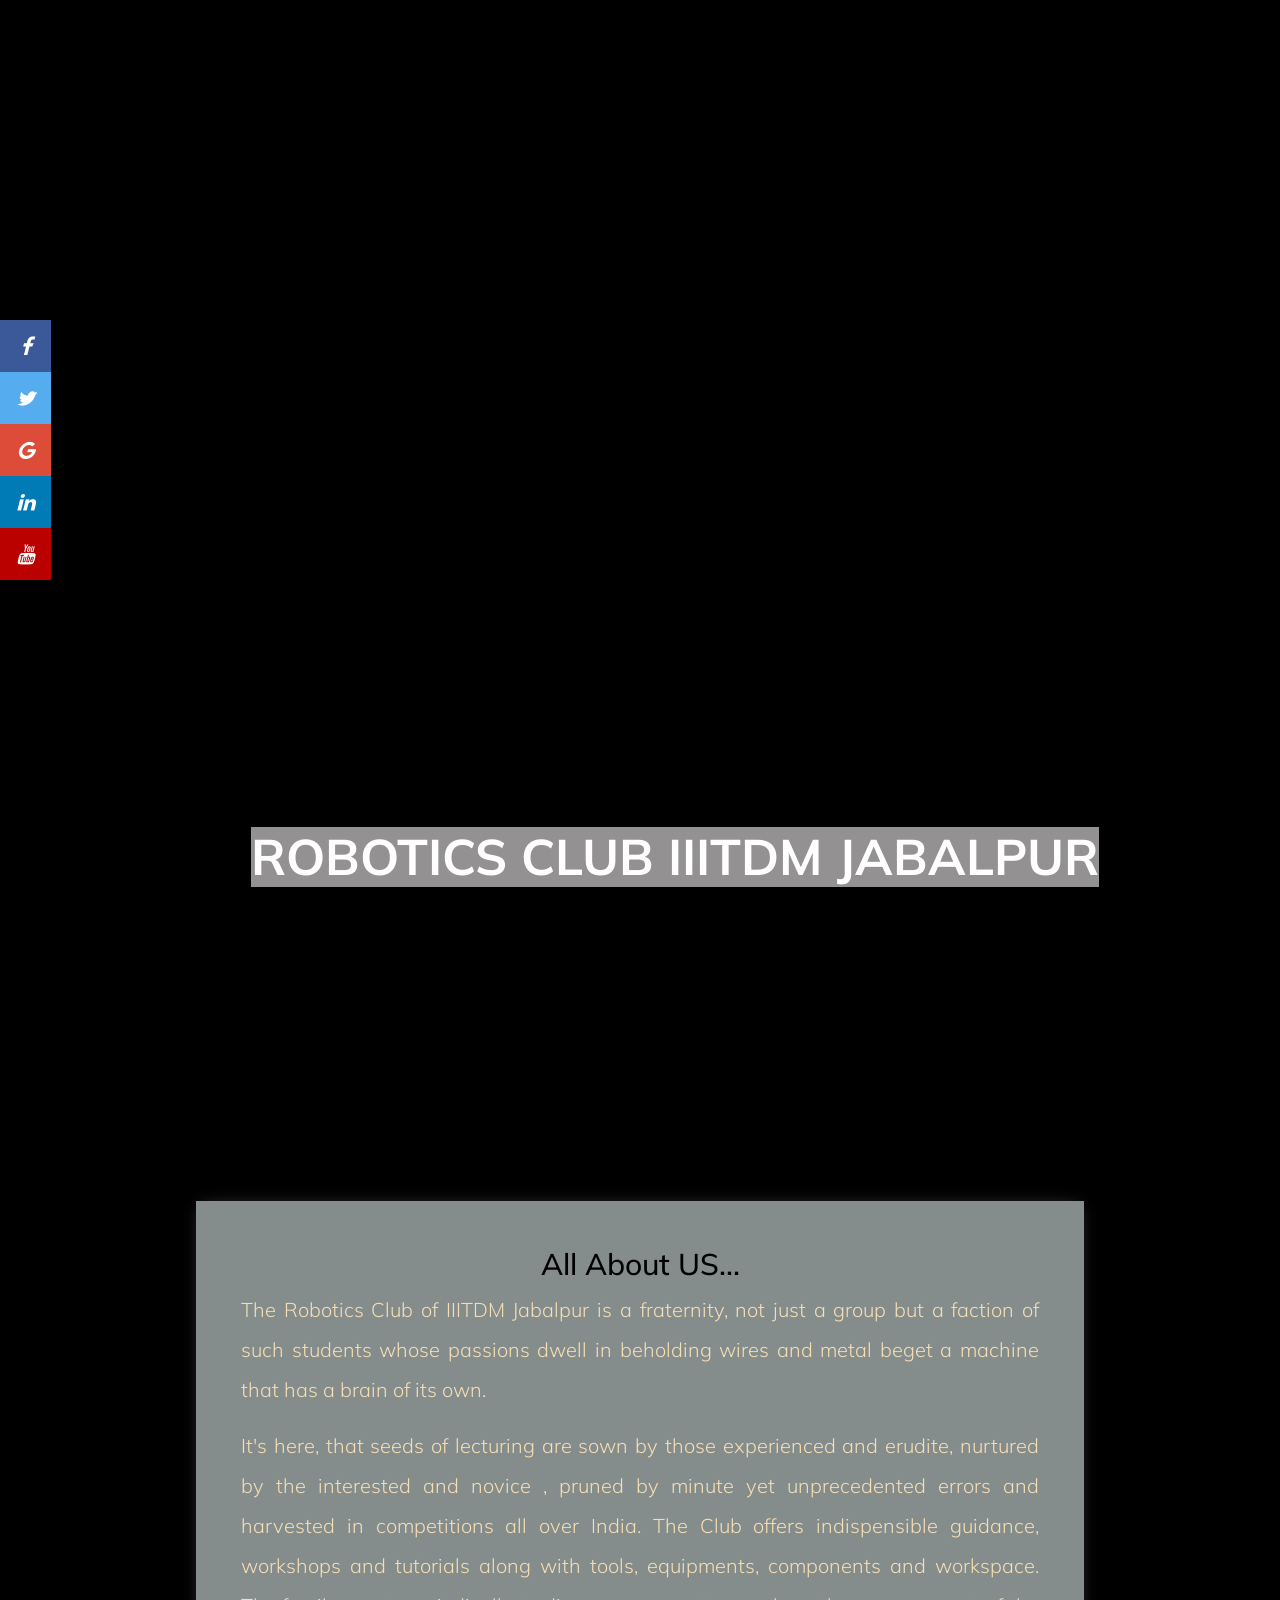
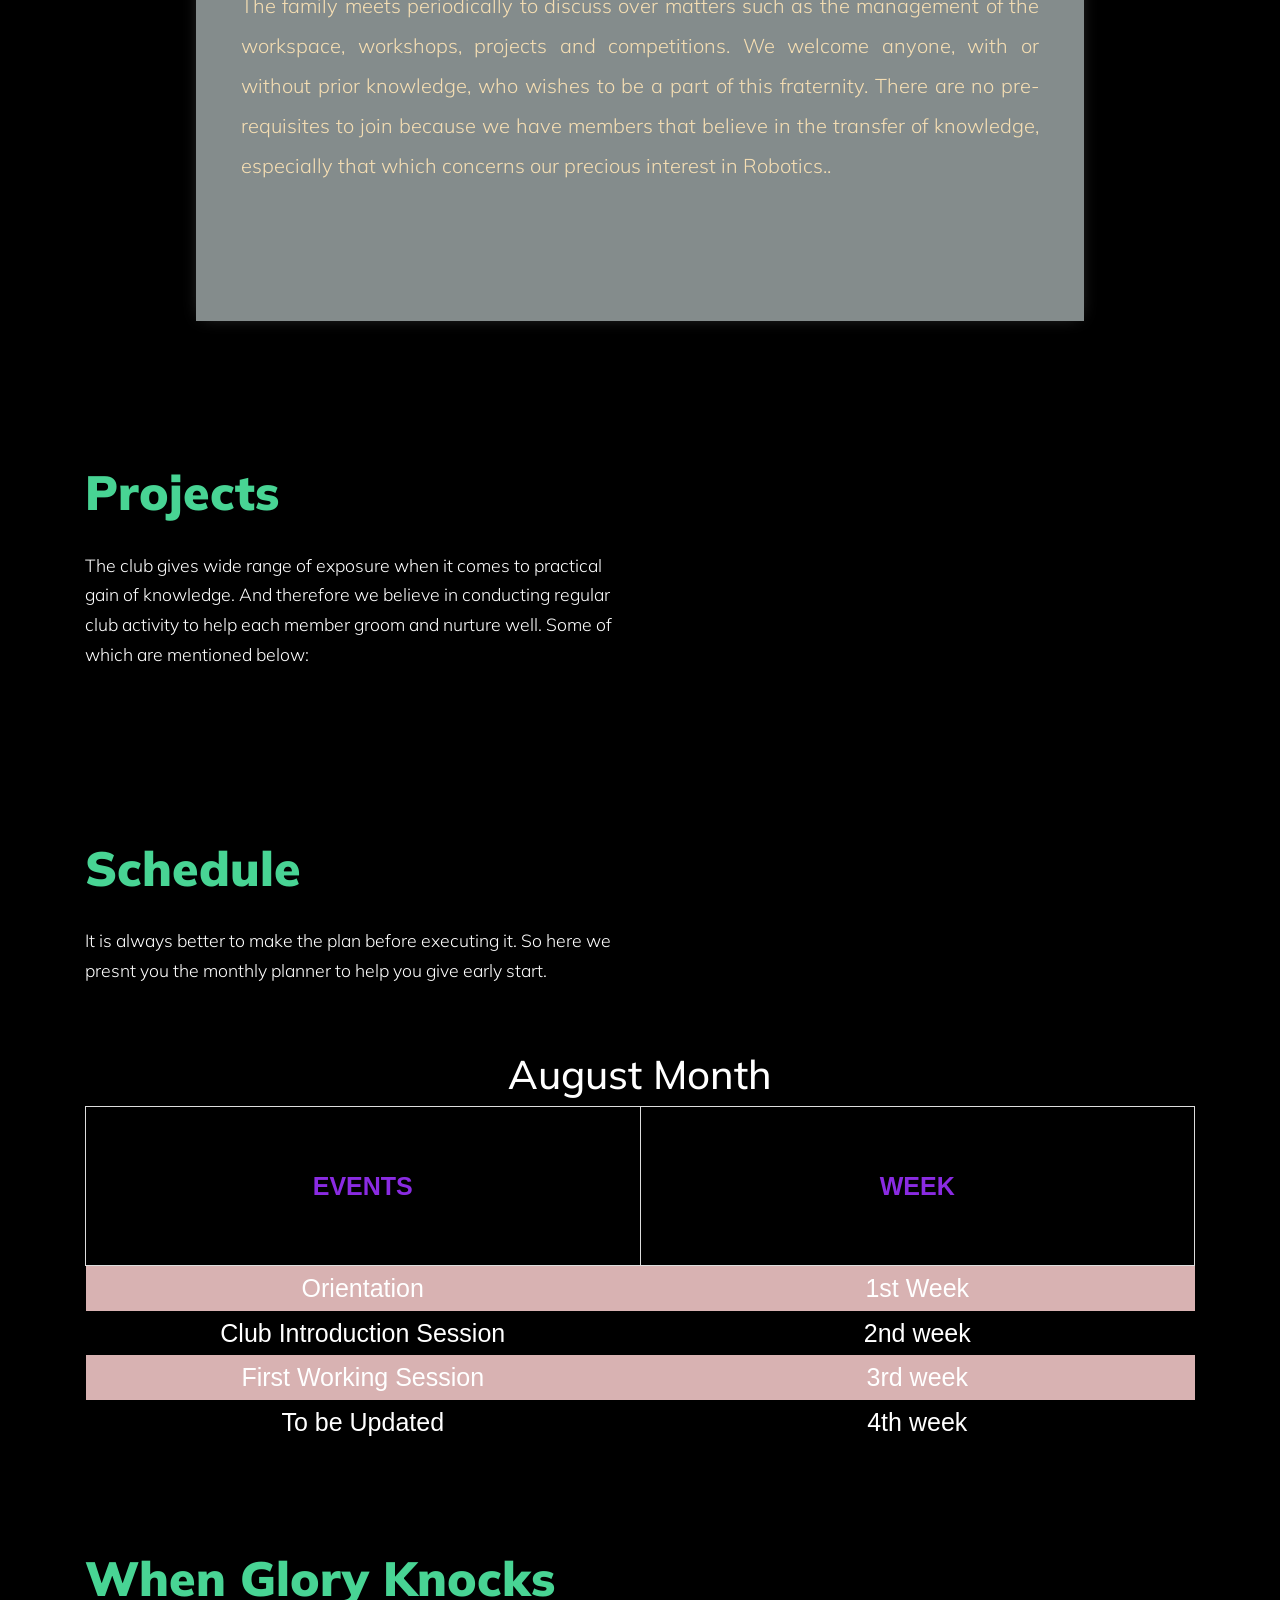
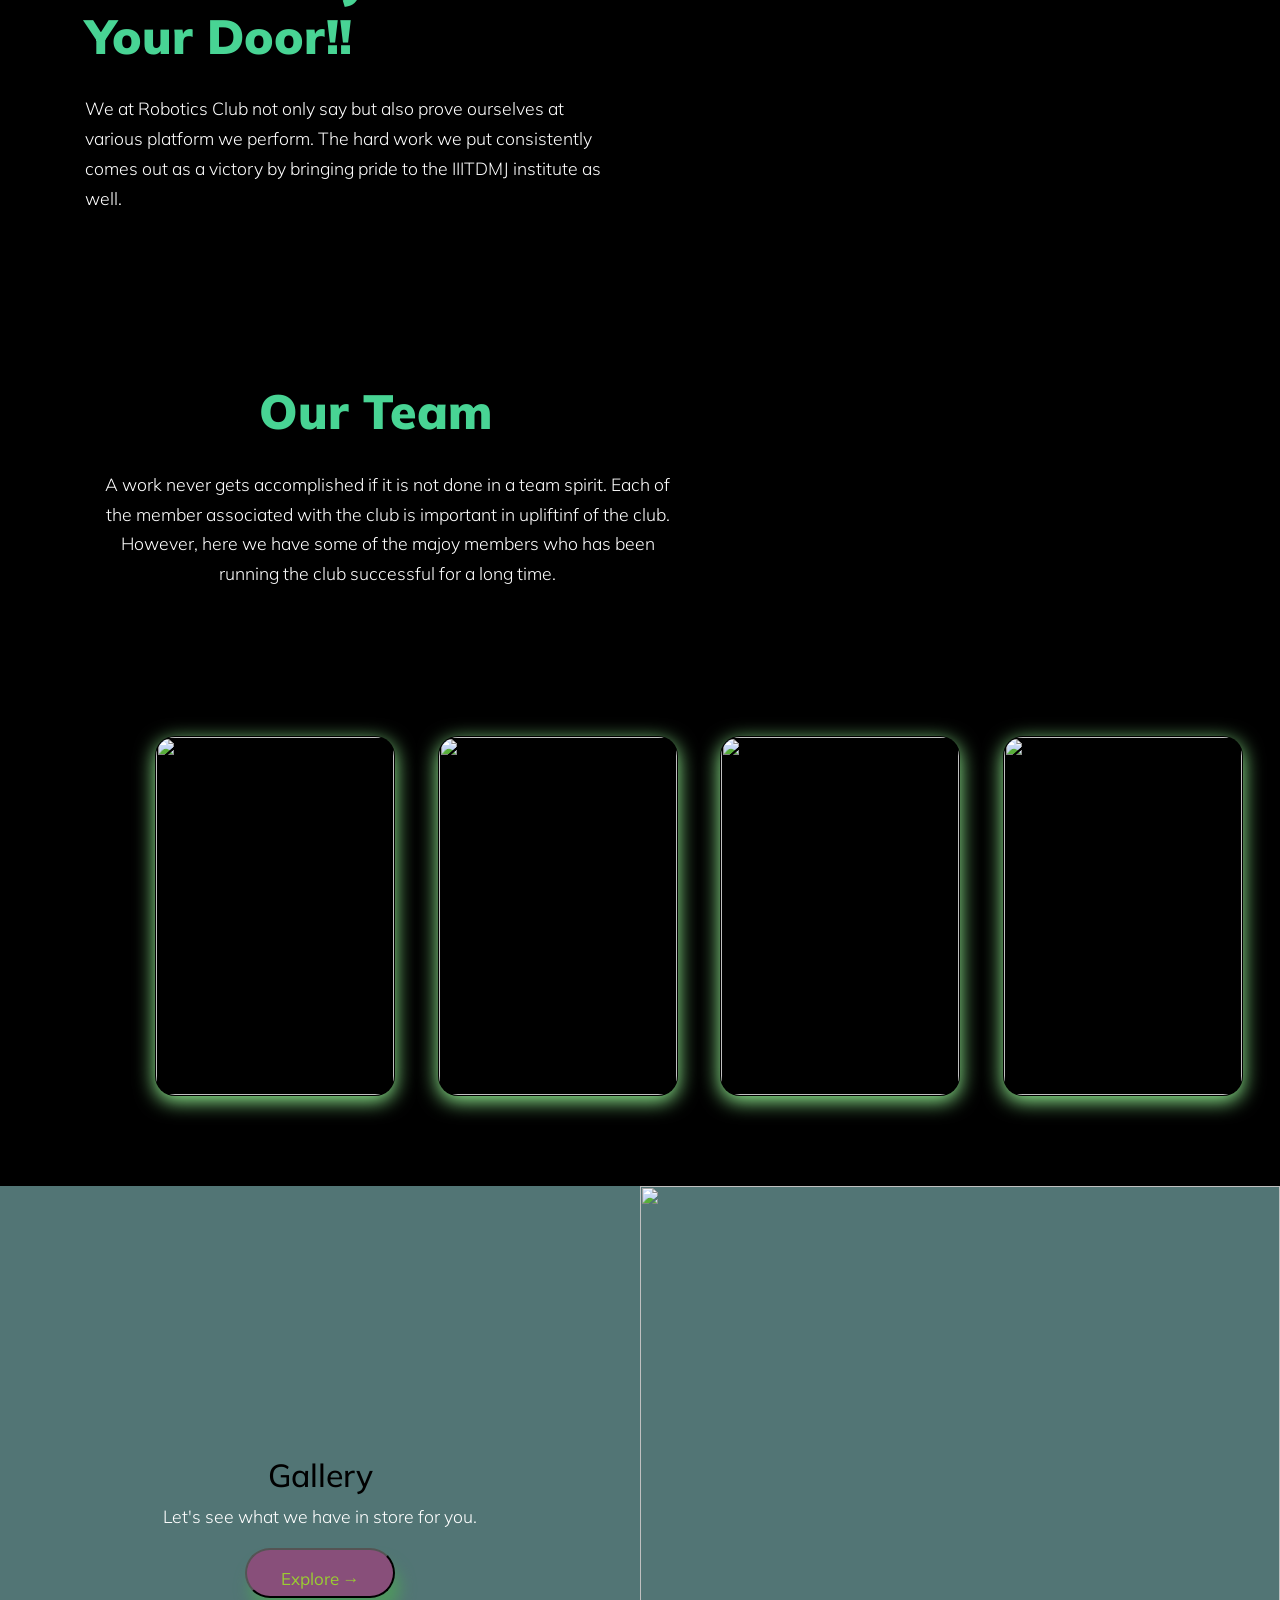
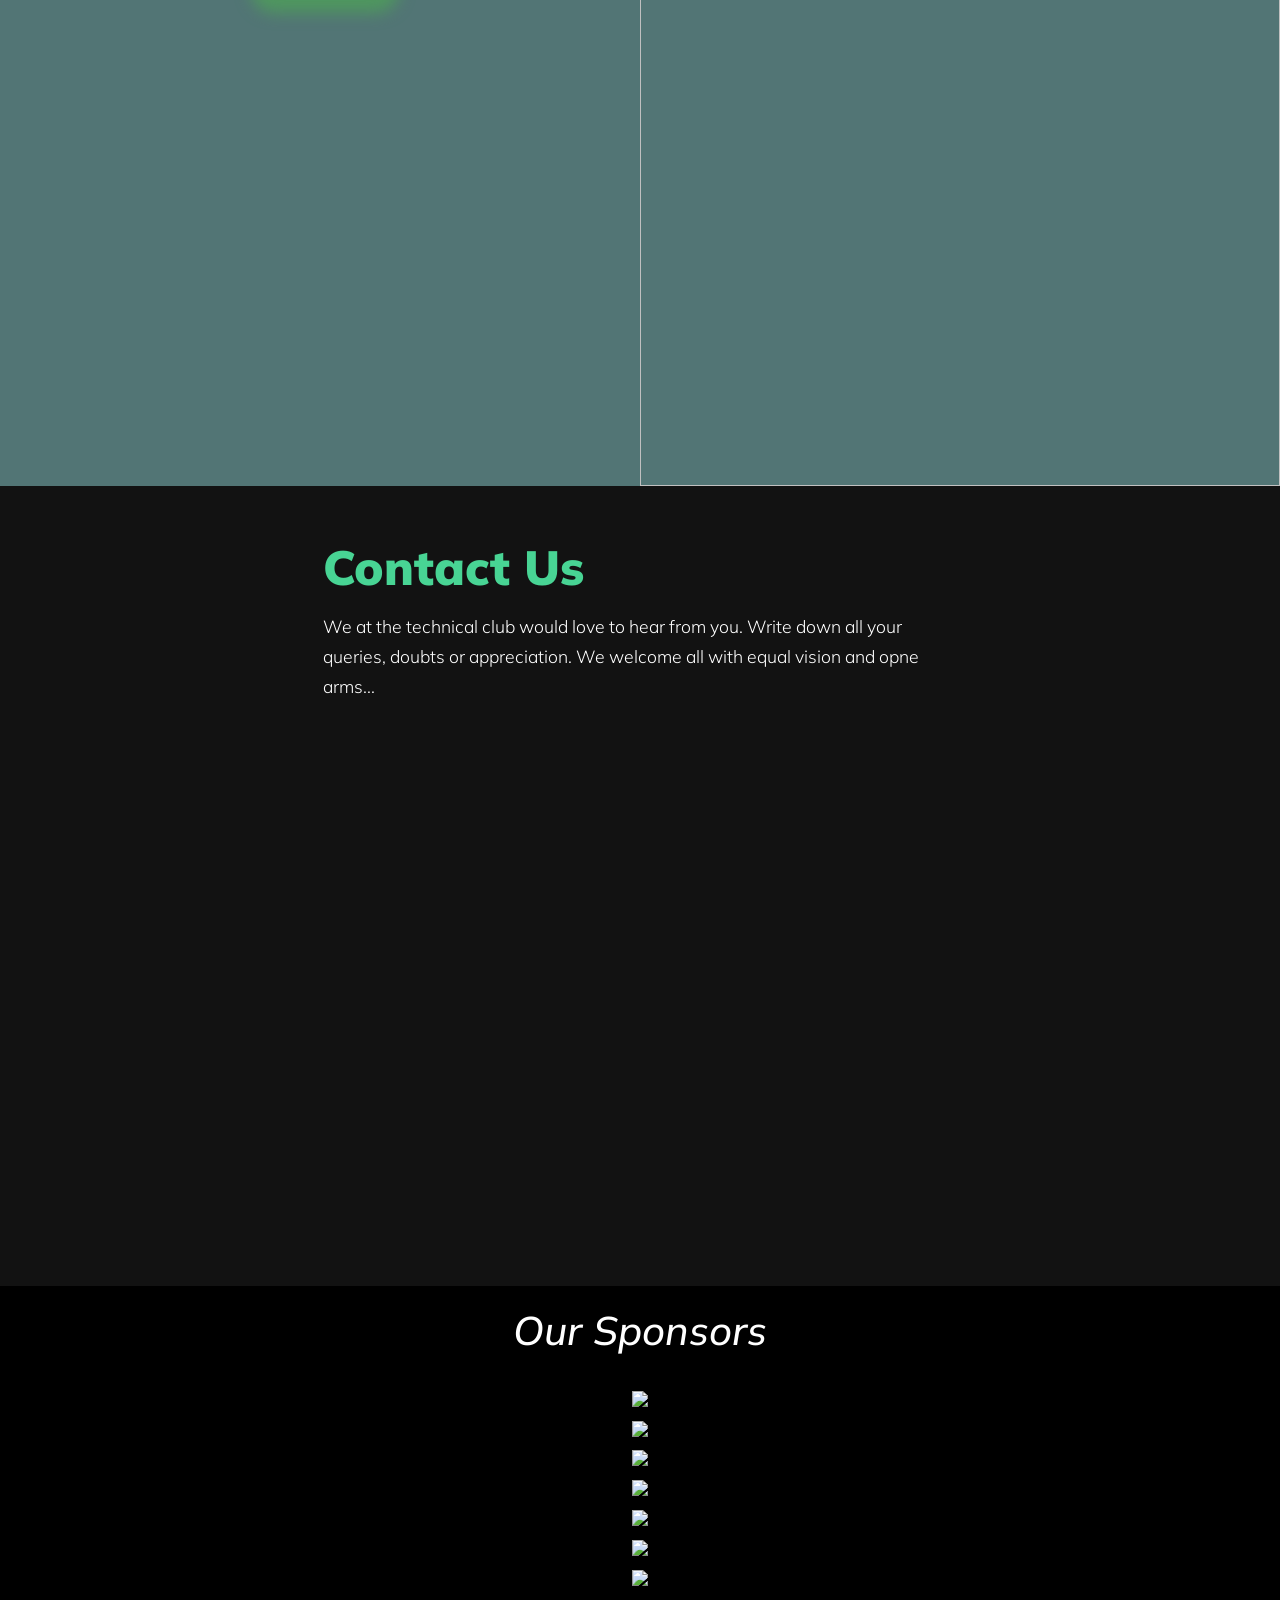
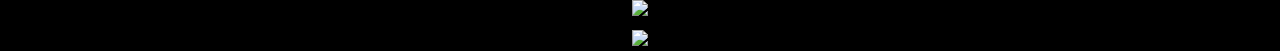
==== index.html @ 238754e4 "Add files via upload" ====
<!DOCTYPE html>
<html lang="en">

<head>
  <title>Robotics</title>
  <meta charset="utf-8">
  <meta name="viewport" content="width=device-width, initial-scale=1, shrink-to-fit=no">
  <script src="https://cdnjs.cloudflare.com/ajax/libs/gsap/2.1.3/TweenMax.min.js"></script>
  <link href="https://stackpath.bootstrapcdn.com/font-awesome/4.7.0/css/font-awesome.min.css" rel="stylesheet" integrity="sha384-wvfXpqpZZVQGK6TAh5PVlGOfQNHSoD2xbE+QkPxCAFlNEevoEH3Sl0sibVcOQVnN" crossorigin="anonymous">

  <link href="https://fonts.googleapis.com/css?family=Muli:300,400,700,900" rel="stylesheet">
  <link rel="stylesheet" href="fonts/icomoon/style.css">

  <link rel="stylesheet" href="css/bootstrap.min.css">
  <link rel="stylesheet" href="css/jquery-ui.css">
  <link rel="stylesheet" href="css/owl.carousel.min.css">
  <link rel="stylesheet" href="css/owl.theme.default.min.css">
  <link rel="stylesheet" href="css/owl.theme.default.min.css">

  <link rel="stylesheet" href="css/jquery.fancybox.min.css">

  <link rel="stylesheet" href="css/bootstrap-datepicker.css">

  <link rel="stylesheet" href="css/aos.css">
  <link href="css/jquery.mb.YTPlayer.min.css" media="all" rel="stylesheet" type="text/css">
  <link rel="stylesheet" href="css/style.css">

<!--my own icon dwln-->
<link rel="stylesheet" href="my-icons-collection/font/flaticon.css">

</head>


<body data-spy="scroll" data-target=".site-navbar-target" data-offset="300">

  <div class="site-wrap">

    <div class="site-mobile-menu site-navbar-target">
      <div class="site-mobile-menu-header">
        <div class="site-mobile-menu-close mt-3">
          <span class="icon-close2 js-menu-toggle"></span>
        </div>
      </div>
      <div class="site-mobile-menu-body"></div>
    </div>


<header class="site-navbar js-sticky-header site-navbar-target" role="banner">

  <nav class="navbar navbar-expand-lg navbar-light">
    <a class="navbar-brand" href="index.html">Robotics|IIITDMJ</a>
    <button class="navbar-toggler" type="button" data-toggle="collapse" data-target="#navbarNav" aria-controls="navbarNav" aria-expanded="false" aria-label="Toggle navigation">
      <span class="navbar-toggler-icon"></span>
    </button>
    <div class="collapse navbar-collapse" id="navbarNav">
      <ul class="navbar-nav">
        <li class="nav-item">
          <a class="nav-link" href="#home-section">Home <span class="sr-only">(current)</span></a>
        </li>
        <li class="nav-item">
          <a class="nav-link" href="#project-section">Projects</a>
        </li>
        <li class="nav-item">
          <a class="nav-link" href="#schedule-section">Schedule</a>
        </li>
        <li class="nav-item">
          <a class="nav-link " href="#achievement-section">Achievements</a>
        </li>
        <li class="nav-item">
          <a class="nav-link " href="#ourteam-section">Team</a>
        </li>
        <li class="nav-item">
          <a class="nav-link" href="#gallery-section">Gallery</a>
        </li>
        <li class="nav-item">
          <a class="nav-link" href="#sponsorslider">Sponsors</a>
        </li>
        <li class="nav-item">
          <a class="nav-link" href="#contact-section">Contact</a>
        </li>
      </ul>
    </div>
  </nav>
 
    </header>



    <div class="vidback" id="home-section">
      <div class="fullscreen-video-wrap">
        <video src="images/VID-20190709-WA0116.mp4" autoplay ="true" loop="true" muted="true">

        </video>

      </div>
      <div class="content">

        <h1 align="center"><b>ROBOTICS CLUB IIITDM JABALPUR</b></h1>
        

      </div>
    </div>



    <div class=" section-1 backgd">


      <div class="container">

        <div class="row">
          <div class="col-lg-3">

            <div class="counter d-flex align-items-start" data-aos="fade-up" data-aos-delay="">
              <div class="icon-wrap"><span class="flaticon-roboto-logo"></span></div>
              <div class="counter-text">
                  <h2 class="timer count-title count-number" data-to="2108" data-speed="2500"></h2>
                <span>Members</span>
              </div>
            </div>
          </div>

  <div class="col-lg-3">
    <div class="counter d-flex align-items-start" data-aos="fade-up" data-aos-delay="100">
      <div class="icon-wrap"><span class="flaticon-browser"></span></div>
      <div class="counter-text">
          <h2 class="timer count-title count-number" data-to="200" data-speed="3000"></h2>
        <span>Daily Visiotrs</span>
      </div>
    </div>
  </div>
  <div class="col-lg-3">

    <div class="counter d-flex align-items-start" data-aos="fade-up" data-aos-delay="200">
      <div class="icon-wrap"><span class="flaticon-roboto-logo"></span></div>
      <div class="counter-text">
          <h2 class="timer count-title count-number" data-to="18" data-speed="3000"></h2>
        <span>Total Events</span>
      </div>
    </div>

  </div >


  <div class="col-lg-3">
    <div class="counter d-flex align-items-start" data-aos="fade-up" data-aos-delay="300">
      <div class="icon-wrap"><span class="flaticon-award"></span></div>
      <div class="counter-text">
          <h2 class="timer count-title count-number" data-to="47" data-speed="3000"></h2>
        <span>Achievements</span>
      </div>
    </div>
  </div>


</div>
</div>

</div>



        <section >

          <div class="aboutus" id="aboutus-section">

            <div class="abstractback">

              <video src="images/videoplaybacknew.mp4" autoplay loop muted>

              </video>

              </div>

              <div class="backkk">

                <div class="about1234" >

                  <h2 class="section-title121">All About US...</h2>
                  <p >The Robotics Club of IIITDM Jabalpur is a fraternity, not just a group but a faction of such students whose passions dwell in beholding wires and metal beget a machine that has a brain of its own.</p>
                  <p>It's here, that seeds of lecturing are sown by those experienced and erudite, nurtured by the interested and novice , pruned by minute yet unprecedented errors and harvested in competitions all over India. The Club offers indispensible guidance, workshops and tutorials along with tools, equipments, components and workspace. The family meets periodically to discuss over matters such as the management of the workspace, workshops, projects and competitions. We welcome anyone, with or without prior knowledge, who wishes to be a part of this fraternity. There are no pre-requisites to join because we have members that believe in the transfer of knowledge, especially that which concerns our precious interest in Robotics..</p>


                </div>

            </div>

          </div>


      </section>



    
      <div class="site-section section-2" id="project-section">
        <div class="container">
          <div class="row">
            <div class="col-lg-6 mb-5">
              <h2 class="section-title">Projects</h2>
              <p>The club gives wide range of exposure when it comes to practical gain of knowledge. And therefore we believe in conducting regular club activity to help each member groom and nurture well. Some of which are mentioned below:</p>
            </div>
          </div>
    
        </div>
  
        <div class="container">
  
          <div class="owl-carousel nonloop-block-14">
  
            <div class="project">
              <div>
                  <span class="flaticon-stationary-bike display-3 text-white mb-4 d-inline-block"></span>
                <h3>Robo Soccer</h3>
  
                <p>Lorem ipsum dolor sit amet, consectetur adipisicing elit. Rem possimus distinctio ex. Natus totam
                  voluptatibus animi.</p>
              </div>
            </div>
  
  
            <div class="project">
              <div>
                <span class="flaticon-stationary-bike display-3 text-white mb-4 d-inline-block"></span>
                <h3>LFR</h3>
                <p>Lorem ipsum dolor sit amet, consectetur adipisicing elit. Rem possimus distinctio ex. Natus totam
                  voluptatibus animi.</p>
              </div>
            </div>
  
            <div class="project">
              <div>
                <span class="flaticon-banana display-3 text-white mb-4 d-inline-block"></span>
                <h3>PID Controller</h3>
                <p>Lorem ipsum dolor sit amet, consectetur adipisicing elit. Rem possimus distinctio ex. Natus totam
                  voluptatibus animi.</p>
              </div>
            </div>
  
            <div class="project">
              <div>
                <span class="flaticon-heart display-3 text-white mb-4 d-inline-block"></span>
                <h3>Robo Soccer</h3>
                <p>Lorem ipsum dolor sit amet, consectetur adipisicing elit. Rem possimus distinctio ex. Natus totam
                  voluptatibus animi.</p>
              </div>
            </div>
  
            <div class="project">
              <div>
                <span class="flaticon-scale display-3 text-white mb-4 d-inline-block"></span>
                <h3>PID</h3>
                <p>Lorem ipsum dolor sit amet, consectetur adipisicing elit. Rem possimus distinctio ex. Natus totam
                  voluptatibus animi.</p>
              </div>
            </div>
  
            <div class="project">
              <div>
                <span class="flaticon-weight display-3 text-white mb-4 d-inline-block"></span>
                <h3>Robots</h3>
                <p>Lorem ipsum dolor sit amet, consectetur adipisicing elit. Rem possimus distinctio ex. Natus totam
                  voluptatibus animi.</p>
              </div>
            </div>
  
  
  
        </div>
      </div>
    </div>


    <div class="site-section section-2" id="schedule-section">
      <div class="container">
        <div class="row">
          <div class="col-lg-6 mb-5">
            <h2 class="section-title">Schedule</h2>
            <p>It is always better to make the plan before executing it. So here we presnt you the monthly planner to help you give early start.</p>
          </div>
        </div>
            <h1 style="text-align: center;">August Month</h1>
              <table>
                  <tr>
                      <th>EVENTS</th>
                      <th>WEEK</th>

                    </tr>
                    <tr>
                        <td>Orientation</td>

                        <td>1st Week</td>
                      </tr>
                      <tr>
                          <td>Club Introduction Session</td>

                          <td>2nd week</td>
                        </tr>
                        <tr>
                            <td>First Working Session</td>

                            <td>3rd week</td>
                          </tr>
                          <tr>
                            <td>To be Updated</td>

                            <td>4th week</td>
                          </tr>

                  </table>
        <!--FOR FEST OR OTHER EVENT REGISTRATION-->
        <!--<div class="row">
          <div class="col-12">
            <ul class="nav nav-tabs mb-5 border-bottom-0 justify-content-center tab-list-custom" id="myTab" role="tablist">
              <li class="nav-item">
                <a class="nav-link active" id="monday-tab" data-toggle="tab" href="#monday" role="tab" aria-controls="monday"
                  aria-selected="true">Monday</a>
              </li>
              <li class="nav-item">
                <a class="nav-link" id="tuesday-tab" data-toggle="tab" href="#tuesday" role="tab" aria-controls="tuesday"
                  aria-selected="false">Tuesday</a>
              </li>
              <li class="nav-item">
                <a class="nav-link" id="wednesday-tab" data-toggle="tab" href="#wednesday" role="tab" aria-controls="wednesday"
                  aria-selected="false">Wednesday</a>
              </li>
              <li class="nav-item">
                <a class="nav-link" id="wednesday-tab" data-toggle="tab" href="#wednesday" role="tab" aria-controls="wednesday"
                  aria-selected="false">Thursday</a>
              </li>
              <li class="nav-item">
                <a class="nav-link" id="wednesday-tab" data-toggle="tab" href="#wednesday" role="tab" aria-controls="wednesday"
                  aria-selected="false">Friday</a>
              </li>
              <li class="nav-item">
                <a class="nav-link" id="wednesday-tab" data-toggle="tab" href="#wednesday" role="tab" aria-controls="wednesday"
                  aria-selected="false">Sunday</a>
              </li>
            </ul>
            <div class="tab-content" id="myTabContent">
              <div class="tab-pane fade show active" id="monday" role="tabpanel" aria-labelledby="monday-tab">
                <table class="table table-bordered table-custom table-striped ">

                  <tbody>
                    <tr>
                      <td>BOT1</td>
                      <td>8:00am - 10:00am</td>
                      <td>ayusha</td>
                      <td class="text-center"><a href="#contact-section" class="smoothscroll">Join Now</a></td>
                    </tr>
                    <tr>
                      <td>BOT2</td>
                      <td>10:00am - 10:30am</td>
                      <td>aman dhurve</td>
                      <td class="text-center"><a href="#contact-section" class="smoothscroll">Join Now</a></td>
                    </tr>
                    <tr>
                      <td>BOT3</td>
                      <td>1:00pm - 2:30pm</td>
                      <td>dherya pateriya</td>
                      <td class="text-center"><a href="#contact-section" class="smoothscroll">Join Now</a></td>
                    </tr>
                    <tr>
                      <td>BOT4</td>
                      <td>3:00pm - 3:45pm</td>
                      <td>heet</td>
                      <td class="text-center"><a href="#contact-section" class="smoothscroll">Join Now</a></td>
                    </tr>
                    <tr>
                      <td>BOT5</td>
                      <td>5:00pm - 5:30pm</td>
                      <td>aman singhal</td>
                      <td class="text-center"><a href="#contact-section" class="smoothscroll">Join Now</a></td>
                    </tr>



                  </tbody>
                </table>
              </div>
              <div class="tab-pane fade" id="tuesday" role="tabpanel" aria-labelledby="tuesday-tab">
<table class="table table-bordered table-custom table-striped ">

                  <tbody>
                    <tr>
                      <td>Gym</td>
                      <td>8:00am - 10:00am</td>
                      <td>John Doe</td>
                      <td class="text-center"><a href="#contact-section" class="smoothscroll">Join Now</a></td>
                    </tr>
                    <tr>
                      <td>Meditation</td>
                      <td>10:00am - 10:30am</td>
                      <td>James Holmes</td>
                      <td class="text-center"><a href="#contact-section" class="smoothscroll">Join Now</a></td>
                    </tr>
                    <tr>
                      <td>Weight Lifting</td>
                      <td>1:00pm - 2:30pm</td>
                      <td>Ben Smith</td>
                      <td class="text-center"><a href="#contact-section" class="smoothscroll">Join Now</a></td>
                    </tr>
                    <tr>
                      <td>Crossfit</td>
                      <td>3:00pm - 3:45pm</td>
                      <td>Craig Peters</td>
                      <td class="text-center"><a href="#contact-section" class="smoothscroll">Join Now</a></td>
                    </tr>
                    <tr>
                      <td>Aerobics</td>
                      <td>5:00pm - 5:30pm</td>
                      <td>Paul Green</td>
                      <td class="text-center"><a href="#contact-section" class="smoothscroll">Join Now</a></td>
                    </tr>



                  </tbody>
                </table>
              </div>
              <div class="tab-pane fade" id="wednesday" role="tabpanel" aria-labelledby="wednesday-tab">
<table class="table table-bordered table-custom table-striped ">

                  <tbody>
                    <tr>
                      <td>Gym</td>
                      <td>8:00am - 10:00am</td>
                      <td>John Doe</td>
                      <td class="text-center"><a href="#contact-section" class="smoothscroll">Join Now</a></td>
                    </tr>
                    <tr>
                      <td>Meditation</td>
                      <td>10:00am - 10:30am</td>
                      <td>James Holmes</td>
                      <td class="text-center"><a href="#contact-section" class="smoothscroll">Join Now</a></td>
                    </tr>
                    <tr>
                      <td>Weight Lifting</td>
                      <td>1:00pm - 2:30pm</td>
                      <td>Ben Smith</td>
                      <td class="text-center"><a href="#contact-section" class="smoothscroll">Join Now</a></td>
                    </tr>
                    <tr>
                      <td>Crossfit</td>
                      <td>3:00pm - 3:45pm</td>
                      <td>Craig Peters</td>
                      <td class="text-center"><a href="#contact-section" class="smoothscroll">Join Now</a></td>
                    </tr>
                    <tr>
                      <td>Aerobics</td>
                      <td>5:00pm - 5:30pm</td>
                      <td>Paul Green</td>
                      <td class="text-center"><a href="#contact-section" class="smoothscroll">Join Now</a></td>
                    </tr>



                  </tbody>
                </table>
              </div>
              <div class="tab-pane fade" id="thursday" role="tabpanel" aria-labelledby="thursday-tab">
<table class="table table-bordered table-custom table-striped ">

                  <tbody>
                    <tr>
                      <td>Gym</td>
                      <td>8:00am - 10:00am</td>
                      <td>John Doe</td>
                      <td class="text-center"><a href="#contact-section" class="smoothscroll">Join Now</a></td>
                    </tr>
                    <tr>
                      <td>Meditation</td>
                      <td>10:00am - 10:30am</td>
                      <td>James Holmes</td>
                      <td class="text-center"><a href="#contact-section" class="smoothscroll">Join Now</a></td>
                    </tr>
                    <tr>
                      <td>Weight Lifting</td>
                      <td>1:00pm - 2:30pm</td>
                      <td>Ben Smith</td>
                      <td class="text-center"><a href="#contact-section" class="smoothscroll">Join Now</a></td>
                    </tr>
                    <tr>
                      <td>Crossfit</td>
                      <td>3:00pm - 3:45pm</td>
                      <td>Craig Peters</td>
                      <td class="text-center"><a href="#contact-section" class="smoothscroll">Join Now</a></td>
                    </tr>
                    <tr>
                      <td>Aerobics</td>
                      <td>5:00pm - 5:30pm</td>
                      <td>Paul Green</td>
                      <td class="text-center"><a href="#contact-section" class="smoothscroll">Join Now</a></td>
                    </tr>



                  </tbody>
                </table>
              </div>
              <div class="tab-pane fade" id="friday" role="tabpanel" aria-labelledby="friday-tab">
<table class="table table-bordered table-custom table-striped ">

                  <tbody>
                    <tr>
                      <td>Gym</td>
                      <td>8:00am - 10:00am</td>
                      <td>John Doe</td>
                      <td class="text-center"><a href="#contact-section" class="smoothscroll">Join Now</a></td>
                    </tr>
                    <tr>
                      <td>Meditation</td>
                      <td>10:00am - 10:30am</td>
                      <td>James Holmes</td>
                      <td class="text-center"><a href="#contact-section" class="smoothscroll">Join Now</a></td>
                    </tr>
                    <tr>
                      <td>Weight Lifting</td>
                      <td>1:00pm - 2:30pm</td>
                      <td>Ben Smith</td>
                      <td class="text-center"><a href="#contact-section" class="smoothscroll">Join Now</a></td>
                    </tr>
                    <tr>
                      <td>Crossfit</td>
                      <td>3:00pm - 3:45pm</td>
                      <td>Craig Peters</td>
                      <td class="text-center"><a href="#contact-section" class="smoothscroll">Join Now</a></td>
                    </tr>
                    <tr>
                      <td>Aerobics</td>
                      <td>5:00pm - 5:30pm</td>
                      <td>Paul Green</td>
                      <td class="text-center"><a href="#contact-section" class="smoothscroll">Join Now</a></td>
                    </tr>



                  </tbody>
                </table>
              </div>
              <div class="tab-pane fade" id="sunday" role="tabpanel" aria-labelledby="sunday-tab">
<table class="table table-bordered table-custom table-striped ">

                  <tbody>
                    <tr>
                      <td>Gym</td>
                      <td>8:00am - 10:00am</td>
                      <td>John Doe</td>
                      <td class="text-center"><a href="#contact-section" class="smoothscroll">Join Now</a></td>
                    </tr>
                    <tr>
                      <td>Meditation</td>
                      <td>10:00am - 10:30am</td>
                      <td>James Holmes</td>
                      <td class="text-center"><a href="#contact-section" class="smoothscroll">Join Now</a></td>
                    </tr>
                    <tr>
                      <td>Weight Lifting</td>
                      <td>1:00pm - 2:30pm</td>
                      <td>Ben Smith</td>
                      <td class="text-center"><a href="#contact-section" class="smoothscroll">Join Now</a></td>
                    </tr>
                    <tr>
                      <td>Crossfit</td>
                      <td>3:00pm - 3:45pm</td>
                      <td>Craig Peters</td>
                      <td class="text-center"><a href="#contact-section" class="smoothscroll">Join Now</a></td>
                    </tr>
                    <tr>
                      <td>Aerobics</td>
                      <td>5:00pm - 5:30pm</td>
                      <td>Paul Green</td>
                      <td class="text-center"><a href="#contact-section" class="smoothscroll">Join Now</a></td>
                    </tr>



                  </tbody>
                </table>
              </div>
            </div>
          </div>
        </div>
      -->
      </div>
    </div>




  <div class="site-section section-2" id="achievement-section">
    <div class="container">
      <div class="row">
        <div class="col-lg-6 mb-5">
          <h2 class="section-title">When Glory Knocks Your Door!!</h2>
          <p>We at Robotics Club not only say but also prove ourselves at various platform we perform. The hard work we put consistently comes out as a victory by bringing pride to the IIITDMJ institute as well.</p>
        </div>
      </div>

    </div>
    <div class="owl-carousel nonloop-block-13">

      <a class="work-thumb">
        <div class="work-text">
          <h3>Robowar...</h3>
          <span class="category">bot</span>
        </div>
        <img src="images/editrobowar.jpg" alt="Image" class="img-fluid">
      </a>

      <a class="work-thumb" >
        <div class="work-text">
          <h3>Line Follwoing Bot</h3>
          <span class="category">Cardio Vascular</span>
        </div>
        <img src="images/editlfr.jpg" alt="Image" class="img-fluid">
      </a>

      <a class="work-thumb">
        <div class="work-text">
          <h3>Robosoccer</h3>
          <span class="category">Lose Weight</span>
        </div>
        <img src="images/editrobosoccer.jpg" alt="Image" class="img-fluid">
      </a>

      <a class="work-thumb" >
        <div class="work-text">
          <h3>Surveillamnce</h3>
          <span class="category">bb</span>
        </div>
        <img src="images/editsurveillance.jpg" alt="Image" class="img-fluid">
      </a>

      <a class="work-thumb" >
        <div class="work-text">
          <h3>RoboCop</h3>
          <span class="category">Fitness</span>
        </div>
        <img src="images/editrobocop.jpg" alt="Image" class="img-fluid">
      </a>
    </div>

  </div>


    <div class="site-section" id="ourteam-section">
      <div class="aboutsect" align="center">
        <div class="row">
          <div class="col-lg-6 mb-5">
            <h2 class="section-title">Our Team</h2>
            <p>A work never gets accomplished if it is not done in a team spirit. Each of the member associated with the club is important in upliftinf of the club. However, here we have some of the majoy members who has been running the club successful for a long time.</p>
          </div>
        </div>

      </div>
      </div>



        <section >

          <div class="aboutcards" >



          <div class="container">

            <div class="card">

              <div class="img-box">
                <img src="images/tanuja-maam.jpg" alt="">
              </div>

              <div class="content">
                <h2>Dr. Tanuja Sheorey<br><span> Faculty </span></h2>
                <p>The most supporting faculty member of the club</p>


              <ul>
                <li><a href="http://faculty.iiitdmj.ac.in/faculty/tanush"><i class="fab fa-linkedin" aria-hidden="true"></i></a></li>
              </ul>

              </div>

            </div>

            <div class="card">

              <div class="img-box">
                <img src="images/aman-co.jpeg" alt="">
              </div>

              <div class="content">
                <h2>Aman Singhal<br><span> Cordinator </span></h2>
                <p>The team guide and mentor</p>


              <ul>
                <li><a href="https://www.facebook.com/amansinghal999"><i class="fab fa-facebook" aria-hidden="true"></i></a></li>

                <li><a href="https://www.linkedin.com/in/aman-singhal-4a4498164"><i class="fab fa-linkedin" aria-hidden="true"></i></a></li>

                <li><a href="tel:8930700102"><i class="fas fa-phone"  aria-hidden="true"></i></a></li>
              </ul>

              </div>

            </div>


            <div class="card">

              <div class="img-box">
                <img src="images/ayush-mishra-coco.jpg" alt="">
              </div>

              <div class="content">
                <h2>Ayush Mishra<br><span> Co-Cordinator </span></h2>
                <p>The helping hand</p>


              <ul>
                  <li><a href="https://www.facebook.com/ayushman.mishra.397501"><i class="fab fa-facebook" aria-hidden="true"></i></a></li>

                  <li><a href="https://www.linkedin.com/in/ayush-mishra-a71688127/"><i class="fab fa-linkedin" aria-hidden="true"></i></a></li>
  
                  <li><a href="tel:8529458915"><i class="fas fa-phone"  aria-hidden="true"></i></a></li>
              </ul>

              </div>

            </div>

            <div class="card">

              <div class="img-box">
                <img src="images/ayus-gupta.jpeg" alt="">
              </div>

              <div class="content">
                <h2>Ayush Gupta<br><span>Co-Cordinator</span></h2>
                <p>The helping hand</p>


              <ul>
                <li><a href="https://www.facebook.com/profile.php?id=100007277046533"><i class="fab fa-facebook" aria-hidden="true"></i></a></li>

                <li><a href="https://www.linkedin.com/in/ayush-gupta-a375ab171"><i class="fab fa-linkedin" aria-hidden="true"></i></a></li>

                <li><a href="tel:"><i class="fas fa-phone"  aria-hidden="true"></i></a></li>
              </ul>

              </div>

            </div>
          </div>
            </div>
        </section>




        <section   class="galleryy" id="gallery-section">


          <div class="gallery-preview">

            <div class="contentgall">
              <h2 class="text">Gallery</h2>
              <p class="text">Let's see what we have in store for you.</p>

              <button class="explore text" type="submit" name="button">Explore <b id="arrow">&rarr;</b>
              </button>
            </div>

            <div class="image">

              <img src="images/robot.jpg" alt="">

            </div>

          </div>




          <div class="gallery-original">

            <div class="closesection">

              <button class="closebutton" type="submit" name="button">Close</button>

            </div>


            <div class="containergall">
       
        <div class="mySlides">

          <img src="images/_MG_1122.JPG.jpeg" alt="1">
        </div>

        <div class="mySlides">

          <img src="images/_MG_1127.JPG.jpeg" alt="2">
        </div>


        <div class="mySlides">

          <img src="images/_MG_1132.JPG.jpeg" alt="3">
        </div>

        <div class="mySlides">

          <img src="images/_MG_1136.JPG.jpeg" alt="4" >
        </div>

        <div class="mySlides">

          <img src="images/_MG_1184.JPG.jpeg" alt="5">
        </div>

        <div class="mySlides">

          <img src="images/_MG_1212.JPG.jpeg" alt="6">
        </div>

        <div class="mySlides">

          <img src="images/_MG_1220.JPG.jpeg" alt="7" >
        </div>

        <div class="mySlides">

          <img  src="images/_MG_1221.JPG.jpeg" alt="8">
        </div>

        <div class="mySlides">

          <img src="images/_MG_1227.JPG.jpeg" alt="9">
        </div>

        <div class="mySlides">

          <img src="images/_MG_1233.JPG.jpeg" alt="10" >
        </div>
        
        <div class="mySlides">

            <img src="images/IMG-20180926-WA0002.jpg" alt="11">
          </div>
 
          <div class="mySlides">

              <img src="images/IMG-20181127-WA0002.jpg" alt="12">
            </div>
             
        <div class="mySlides">

            <img src="images/IMG-20181127-WA0004.jpg" alt="13">
          </div>
           
        <div class="mySlides">

            <img src="images/IMG-20181128-WA0004.jpg" alt="14">
          </div>
           
        <div class="mySlides">

            <img src="images/IMG-20181128-WA0006.jpg" alt="15">
          </div>

           
        <div class="mySlides">

            <img src="images/IMG-20181201-WA0002.jpg" alt="16">
          </div>
           
        <div class="mySlides">

            <img src="images/IMG20181127181649.jpg" alt="17">
          </div>
           
        <div class="mySlides">

            <img src="images/IMG20181127182455.jpg" alt="18">
          </div>

          <div class="mySlides">

              <img src="images/IMG_20190621_221230.jpg" alt="19">
            </div>
            <div class="mySlides">

                <img src="images/IMG_20190621_221049.jpg" alt="20">
              </div>



        <a class="prev" onclick="plusSlides(-1)">❮</a>
        <a class="next" onclick="plusSlides(1)">❯</a>

        <div class="caption-container">
          <p id="caption"></p>
        </div>

        <div class="row">
          <div class="column">
            <img class="demo cursor" src="images/_MG_1122.JPG.jpeg" style="width:100%" onclick="currentSlide(1)" alt="1">
          </div>
          <div class="column">
            <img class="demo cursor" src="images/_MG_1127.JPG.jpeg" style="width:100%" onclick="currentSlide(2)" alt="2">
          </div>
          <div class="column">
            <img class="demo cursor" src="images/_MG_1132.JPG.jpeg" style="width:100%" onclick="currentSlide(3)" alt="3" >
          </div>
          <div class="column">
            <img class="demo cursor" src="images/_MG_1136.JPG.jpeg" style="width:100%" onclick="currentSlide(4)" alt="4">
          </div>
          <div class="column">
            <img class="demo cursor" src="images/_MG_1184.JPG.jpeg" style="width:100%" onclick="currentSlide(5)" alt="5" >
          </div>
          <div class="column">
            <img class="demo cursor" src="images/_MG_1212.JPG.jpeg" style="width:100%" onclick="currentSlide(6)" alt="6">
          </div>
          <div class="column">
            <img class="demo cursor" src="images/_MG_1220.JPG.jpeg" style="width:100%" onclick="currentSlide(7)" alt="7">
          </div>
          <div class="column">
            <img class="demo cursor" src="images/_MG_1221.JPG.jpeg" style="width:100%" onclick="currentSlide(8)" alt="8">
          </div>
          <div class="column">
            <img class="demo cursor" src="images/_MG_1227.JPG.jpeg" style="width:100%" onclick="currentSlide(9)" alt="9">
          </div>
          <div class="column">
            <img class="demo cursor" src="images/_MG_1233.JPG.jpeg" style="width:100%" onclick="currentSlide(10)" alt="10">
          </div>
          <div class="column">
              <img class="demo cursor" src="images/IMG-20180926-WA0002.jpg" style="width:100%" onclick="currentSlide(11)" alt="11">
          </div>
          <div class="column">
                <img class="demo cursor" src="images/IMG-20181127-WA0002.jpg" style="width:100%" onclick="currentSlide(12)" alt="12">
          </div>
              <div class="column">
                  <img class="demo cursor" src="images/IMG-20181127-WA0004.jpg" style="width:100%" onclick="currentSlide(13)" alt="13">
                </div>
                <div class="column">
                    <img class="demo cursor" src="images/IMG-20181128-WA0004.jpg" style="width:100%" onclick="currentSlide(14)" alt="14">
                  </div>
                  <div class="column">
                      <img class="demo cursor" src="images/IMG-20181128-WA0006.jpg" style="width:100%" onclick="currentSlide(15)" alt="15">
                    </div>
                    <div class="column">
                        <img class="demo cursor" src="images/IMG-20181201-WA0002.jpg" style="width:100%" onclick="currentSlide(16)" alt="16">
                      </div>
                      <div class="column">
                          <img class="demo cursor" src="images/IMG20181127181649.jpg" style="width:100%" onclick="currentSlide(17)" alt="17">
                        </div>
                        <div class="column">
                            <img class="demo cursor" src="images/IMG20181127182455.jpg" style="width:100%" onclick="currentSlide(18)" alt="18">
                          </div>        
                          <div class="column">
                              <img class="demo cursor" src="images/IMG_20190621_221230.jpg" style="width:100%" onclick="currentSlide(19)" alt="19">
                            </div>   
                            <div class="column">
                                <img class="demo cursor" src="images/IMG_20190621_221049.jpg" style="width:100%" onclick="currentSlide(20)" alt="20">
                              </div>   
        </div>

      </div>


          </div>


        </section>



    <div class="site-section bg-dark" id="contact-section">
      <div class="container">

        <div class="row justify-content-center">
          <div class="col-md-7">



            <h2 class="section-title mb-3">Contact Us</h2>
            <p class="mb-5">We at the technical club would love to hear from you. Write down all your queries, doubts or appreciation. We welcome all with equal vision and opne arms...</p>

            <form method="post" data-aos="fade">
              <div class="form-group row">
                <div class="col-md-6 mb-3 mb-lg-0">
                  <input type="text" class="form-control" placeholder="First name">
                </div>
                <div class="col-md-6">
                  <input type="text" class="form-control" placeholder="Last name">
                </div>
              </div>

              <div class="form-group row">
                <div class="col-md-12">
                  <input type="text" class="form-control" placeholder="Subject">
                </div>
              </div>

              <div class="form-group row">
                <div class="col-md-12">
                  <input type="email" class="form-control" placeholder="Email">
                </div>
              </div>
              <div class="form-group row">
                <div class="col-md-12">
                  <textarea class="form-control" id="" cols="30" rows="10"
                    placeholder="Write your message here."></textarea>
                </div>
              </div>

              <div class="form-group row">
                <div class="col-md-6">

                  <input type="submit" class="btn btn-primary py-3 px-5 btn-block" value="Send Message">
                </div>
              </div>

            </form>
          </div>
        </div>
      </div>
    </div>

  </div>


  <div class="icon-bar" id="social-links">
    <a href="https://www.facebook.com/robotics.iiitdmj/" class="facebook"><i class="fab fa-facebook-f"></i></a>
    <a href="#" class="twitter"><i class="fab fa-twitter"></i></a>
    <a href="#" class="google"><i class="fab fa-google"></i></a>
    <a href="https://www.linkedin.com/company/robotics-club-iiitdmj" class="linkedin"><i class="fab fa-linkedin"></i></a>
    <a href="https://www.youtube.com/watch?v=VLLp8qVKeTo" class="youtube"><i class="fab fa-youtube"></i></a>
  </div>


  <!-- .site-wrap -->

  <script src="js/jquery-3.3.1.min.js"></script>
  <script src="js/jquery-migrate-3.0.1.min.js"></script>
  <script src="js/jquery-ui.js"></script>
  <script src="js/popper.min.js"></script>
  <script src="js/bootstrap.min.js"></script>
  <script src="js/owl.carousel.min.js"></script>
  <script src="js/jquery.stellar.min.js"></script>
  <script src="js/jquery.countdown.min.js"></script>
  <script src="js/bootstrap-datepicker.min.js"></script>
  <script src="js/jquery.easing.1.3.js"></script>
  <script src="js/aos.js"></script>
  <script src="js/jquery.fancybox.min.js"></script>
  <script src="js/jquery.sticky.js"></script>
  <script src="js/jquery.mb.YTPlayer.min.js"></script>
  <script src="js/jquery.floating-social-share.js"></script>
  <script src="https://use.fontawesome.com/releases/v5.0.6/js/all.js"></script>

  <script src="js/main.js"></script>

<!--gaellery section-->
  <script src="js/lightbox.js"></script>

  <!--team scetion-->
  <script
src="https://code.jquery.com/jquery-3.4.1.js"
integrity="sha256-WpOohJOqMqqyKL9FccASB9O0KwACQJpFTUBLTYOVvVU="
crossorigin="anonymous"></script>
<script src="js/image.js">

</script>
<script>

$(document).ready(function(){
  $('.card').tilt({
    maxTilt: 10,
  })
})

</script>




<!--sponsor -->

<script src="https://cdnjs.cloudflare.com/ajax/libs/slick-carousel/1.6.0/slick.js"></script>

<div class="container" id="sponsorslider">
  <h2>Our  Sponsors</h2>
   <section class="customer-logos slider">
      <div class="slide"><img src="https://image.freepik.com/free-vector/luxury-letter-e-logo-design_1017-8903.jpg"></div>
      <div class="slide"><img src="http://www.webcoderskull.com/img/logo.png"></div>
      <div class="slide"><img src="https://image.freepik.com/free-vector/3d-box-logo_1103-876.jpg"></div>
      <div class="slide"><img src="https://image.freepik.com/free-vector/blue-tech-logo_1103-822.jpg"></div>
      <div class="slide"><img src="https://image.freepik.com/free-vector/colors-curl-logo-template_23-2147536125.jpg"></div>
      <div class="slide"><img src="https://image.freepik.com/free-vector/abstract-cross-logo_23-2147536124.jpg"></div>
      <div class="slide"><img src="https://image.freepik.com/free-vector/football-logo-background_1195-244.jpg"></div>
      <div class="slide"><img src="https://image.freepik.com/free-vector/background-of-spots-halftone_1035-3847.jpg"></div>
      <div class="slide"><img src="https://image.freepik.com/free-vector/retro-label-on-rustic-background_82147503374.jpg"></div>
   </section>
</div>
</body>

</html>
---- fonts/icomoon/style.css ----
@font-face {
  font-family: 'icomoon';
  src:  url('fonts/icomoon.eot?10si43');
  src:  url('fonts/icomoon.eot?10si43#iefix') format('embedded-opentype'),
    url('fonts/icomoon.ttf?10si43') format('truetype'),
    url('fonts/icomoon.woff?10si43') format('woff'),
    url('fonts/icomoon.svg?10si43#icomoon') format('svg');
  font-weight: normal;
  font-style: normal;
}

[class^="icon-"], [class*=" icon-"] {
  /* use !important to prevent issues with browser extensions that change fonts */
  font-family: 'icomoon' !important;
  speak: none;
  font-style: normal;
  font-weight: normal;
  font-variant: normal;
  text-transform: none;
  line-height: 1;

  /* Better Font Rendering =========== */
  -webkit-font-smoothing: antialiased;
  -moz-osx-font-smoothing: grayscale;
}

.icon-asterisk:before {
  content: "\f069";
}
.icon-plus:before {
  content: "\f067";
}
.icon-question:before {
  content: "\f128";
}
.icon-minus:before {
  content: "\f068";
}
.icon-glass:before {
  content: "\f000";
}
.icon-music:before {
  content: "\f001";
}
.icon-search:before {
  content: "\f002";
}
.icon-envelope-o:before {
  content: "\f003";
}
.icon-heart:before {
  content: "\f004";
}
.icon-star:before {
  content: "\f005";
}
.icon-star-o:before {
  content: "\f006";
}
.icon-user:before {
  content: "\f007";
}
.icon-film:before {
  content: "\f008";
}
.icon-th-large:before {
  content: "\f009";
}
.icon-th:before {
  content: "\f00a";
}
.icon-th-list:before {
  content: "\f00b";
}
.icon-check:before {
  content: "\f00c";
}
.icon-close:before {
  content: "\f00d";
}
.icon-remove:before {
  content: "\f00d";
}
.icon-times:before {
  content: "\f00d";
}
.icon-search-plus:before {
  content: "\f00e";
}
.icon-search-minus:before {
  content: "\f010";
}
.icon-power-off:before {
  content: "\f011";
}
.icon-signal:before {
  content: "\f012";
}
.icon-cog:before {
  content: "\f013";
}
.icon-gear:before {
  content: "\f013";
}
.icon-trash-o:before {
  content: "\f014";
}
.icon-home:before {
  content: "\f015";
}
.icon-file-o:before {
  content: "\f016";
}
.icon-clock-o:before {
  content: "\f017";
}
.icon-road:before {
  content: "\f018";
}
.icon-download:before {
  content: "\f019";
}
.icon-arrow-circle-o-down:before {
  content: "\f01a";
}
.icon-arrow-circle-o-up:before {
  content: "\f01b";
}
.icon-inbox:before {
  content: "\f01c";
}
.icon-play-circle-o:before {
  content: "\f01d";
}
.icon-repeat:before {
  content: "\f01e";
}
.icon-rotate-right:before {
  content: "\f01e";
}
.icon-refresh:before {
  content: "\f021";
}
.icon-list-alt:before {
  content: "\f022";
}
.icon-lock:before {
  content: "\f023";
}
.icon-flag:before {
  content: "\f024";
}
.icon-headphones:before {
  content: "\f025";
}
.icon-volume-off:before {
  content: "\f026";
}
.icon-volume-down:before {
  content: "\f027";
}
.icon-volume-up:before {
  content: "\f028";
}
.icon-qrcode:before {
  content: "\f029";
}
.icon-barcode:before {
  content: "\f02a";
}
.icon-tag:before {
  content: "\f02b";
}
.icon-tags:before {
  content: "\f02c";
}
.icon-book:before {
  content: "\f02d";
}
.icon-bookmark:before {
  content: "\f02e";
}
.icon-print:before {
  content: "\f02f";
}
.icon-camera:before {
  content: "\f030";
}
.icon-font:before {
  content: "\f031";
}
.icon-bold:before {
  content: "\f032";
}
.icon-italic:before {
  content: "\f033";
}
.icon-text-height:before {
  content: "\f034";
}
.icon-text-width:before {
  content: "\f035";
}
.icon-align-left:before {
  content: "\f036";
}
.icon-align-center:before {
  content: "\f037";
}
.icon-align-right:before {
  content: "\f038";
}
.icon-align-justify:before {
  content: "\f039";
}
.icon-list:before {
  content: "\f03a";
}
.icon-dedent:before {
  content: "\f03b";
}
.icon-outdent:before {
  content: "\f03b";
}
.icon-indent:before {
  content: "\f03c";
}
.icon-video-camera:before {
  content: "\f03d";
}
.icon-image:before {
  content: "\f03e";
}
.icon-photo:before {
  content: "\f03e";
}
.icon-picture-o:before {
  content: "\f03e";
}
.icon-pencil:before {
  content: "\f040";
}
.icon-map-marker:before {
  content: "\f041";
}
.icon-adjust:before {
  content: "\f042";
}
.icon-tint:before {
  content: "\f043";
}
.icon-edit:before {
  content: "\f044";
}
.icon-pencil-square-o:before {
  content: "\f044";
}
.icon-share-square-o:before {
  content: "\f045";
}
.icon-check-square-o:before {
  content: "\f046";
}
.icon-arrows:before {
  content: "\f047";
}
.icon-step-backward:before {
  content: "\f048";
}
.icon-fast-backward:before {
  content: "\f049";
}
.icon-backward:before {
  content: "\f04a";
}
.icon-play:before {
  content: "\f04b";
}
.icon-pause:before {
  content: "\f04c";
}
.icon-stop:before {
  content: "\f04d";
}
.icon-forward:before {
  content: "\f04e";
}
.icon-fast-forward:before {
  content: "\f050";
}
.icon-step-forward:before {
  content: "\f051";
}
.icon-eject:before {
  content: "\f052";
}
.icon-chevron-left:before {
  content: "\f053";
}
.icon-chevron-right:before {
  content: "\f054";
}
.icon-plus-circle:before {
  content: "\f055";
}
.icon-minus-circle:before {
  content: "\f056";
}
.icon-times-circle:before {
  content: "\f057";
}
.icon-check-circle:before {
  content: "\f058";
}
.icon-question-circle:before {
  content: "\f059";
}
.icon-info-circle:before {
  content: "\f05a";
}
.icon-crosshairs:before {
  content: "\f05b";
}
.icon-times-circle-o:before {
  content: "\f05c";
}
.icon-check-circle-o:before {
  content: "\f05d";
}
.icon-ban:before {
  content: "\f05e";
}
.icon-arrow-left:before {
  content: "\f060";
}
.icon-arrow-right:before {
  content: "\f061";
}
.icon-arrow-up:before {
  content: "\f062";
}
.icon-arrow-down:before {
  content: "\f063";
}
.icon-mail-forward:before {
  content: "\f064";
}
.icon-share:before {
  content: "\f064";
}
.icon-expand:before {
  content: "\f065";
}
.icon-compress:before {
  content: "\f066";
}
.icon-exclamation-circle:before {
  content: "\f06a";
}
.icon-gift:before {
  content: "\f06b";
}
.icon-leaf:before {
  content: "\f06c";
}
.icon-fire:before {
  content: "\f06d";
}
.icon-eye:before {
  content: "\f06e";
}
.icon-eye-slash:before {
  content: "\f070";
}
.icon-exclamation-triangle:before {
  content: "\f071";
}
.icon-warning:before {
  content: "\f071";
}
.icon-plane:before {
  content: "\f072";
}
.icon-calendar:before {
  content: "\f073";
}
.icon-random:before {
  content: "\f074";
}
.icon-comment:before {
  content: "\f075";
}
.icon-magnet:before {
  content: "\f076";
}
.icon-chevron-up:before {
  content: "\f077";
}
.icon-chevron-down:before {
  content: "\f078";
}
.icon-retweet:before {
  content: "\f079";
}
.icon-shopping-cart:before {
  content: "\f07a";
}
.icon-folder:before {
  content: "\f07b";
}
.icon-folder-open:before {
  content: "\f07c";
}
.icon-arrows-v:before {
  content: "\f07d";
}
.icon-arrows-h:before {
  content: "\f07e";
}
.icon-bar-chart:before {
  content: "\f080";
}
.icon-bar-chart-o:before {
  content: "\f080";
}
.icon-twitter-square:before {
  content: "\f081";
}
.icon-facebook-square:before {
  content: "\f082";
}
.icon-camera-retro:before {
  content: "\f083";
}
.icon-key:before {
  content: "\f084";
}
.icon-cogs:before {
  content: "\f085";
}
.icon-gears:before {
  content: "\f085";
}
.icon-comments:before {
  content: "\f086";
}
.icon-thumbs-o-up:before {
  content: "\f087";
}
.icon-thumbs-o-down:before {
  content: "\f088";
}
.icon-star-half:before {
  content: "\f089";
}
.icon-heart-o:before {
  content: "\f08a";
}
.icon-sign-out:before {
  content: "\f08b";
}
.icon-linkedin-square:before {
  content: "\f08c";
}
.icon-thumb-tack:before {
  content: "\f08d";
}
.icon-external-link:before {
  content: "\f08e";
}
.icon-sign-in:before {
  content: "\f090";
}
.icon-trophy:before {
  content: "\f091";
}
.icon-github-square:before {
  content: "\f092";
}
.icon-upload:before {
  content: "\f093";
}
.icon-lemon-o:before {
  content: "\f094";
}
.icon-phone:before {
  content: "\f095";
}
.icon-square-o:before {
  content: "\f096";
}
.icon-bookmark-o:before {
  content: "\f097";
}
.icon-phone-square:before {
  content: "\f098";
}
.icon-twitter:before {
  content: "\f099";
}
.icon-facebook:before {
  content: "\f09a";
}
.icon-facebook-f:before {
  content: "\f09a";
}
.icon-github:before {
  content: "\f09b";
}
.icon-unlock:before {
  content: "\f09c";
}
.icon-credit-card:before {
  content: "\f09d";
}
.icon-feed:before {
  content: "\f09e";
}
.icon-rss:before {
  content: "\f09e";
}
.icon-hdd-o:before {
  content: "\f0a0";
}
.icon-bullhorn:before {
  content: "\f0a1";
}
.icon-bell-o:before {
  content: "\f0a2";
}
.icon-certificate:before {
  content: "\f0a3";
}
.icon-hand-o-right:before {
  content: "\f0a4";
}
.icon-hand-o-left:before {
  content: "\f0a5";
}
.icon-hand-o-up:before {
  content: "\f0a6";
}
.icon-hand-o-down:before {
  content: "\f0a7";
}
.icon-arrow-circle-left:before {
  content: "\f0a8";
}
.icon-arrow-circle-right:before {
  content: "\f0a9";
}
.icon-arrow-circle-up:before {
  content: "\f0aa";
}
.icon-arrow-circle-down:before {
  content: "\f0ab";
}
.icon-globe:before {
  content: "\f0ac";
}
.icon-wrench:before {
  content: "\f0ad";
}
.icon-tasks:before {
  content: "\f0ae";
}
.icon-filter:before {
  content: "\f0b0";
}
.icon-briefcase:before {
  content: "\f0b1";
}
.icon-arrows-alt:before {
  content: "\f0b2";
}
.icon-group:before {
  content: "\f0c0";
}
.icon-users:before {
  content: "\f0c0";
}
.icon-chain:before {
  content: "\f0c1";
}
.icon-link:before {
  content: "\f0c1";
}
.icon-cloud:before {
  content: "\f0c2";
}
.icon-flask:before {
  content: "\f0c3";
}
.icon-cut:before {
  content: "\f0c4";
}
.icon-scissors:before {
  content: "\f0c4";
}
.icon-copy:before {
  content: "\f0c5";
}
.icon-files-o:before {
  content: "\f0c5";
}
.icon-paperclip:before {
  content: "\f0c6";
}
.icon-floppy-o:before {
  content: "\f0c7";
}
.icon-save:before {
  content: "\f0c7";
}
.icon-square:before {
  content: "\f0c8";
}
.icon-bars:before {
  content: "\f0c9";
}
.icon-navicon:before {
  content: "\f0c9";
}
.icon-reorder:before {
  content: "\f0c9";
}
.icon-list-ul:before {
  content: "\f0ca";
}
.icon-list-ol:before {
  content: "\f0cb";
}
.icon-strikethrough:before {
  content: "\f0cc";
}
.icon-underline:before {
  content: "\f0cd";
}
.icon-table:before {
  content: "\f0ce";
}
.icon-magic:before {
  content: "\f0d0";
}
.icon-truck:before {
  content: "\f0d1";
}
.icon-pinterest:before {
  content: "\f0d2";
}
.icon-pinterest-square:before {
  content: "\f0d3";
}
.icon-google-plus-square:before {
  content: "\f0d4";
}
.icon-google-plus:before {
  content: "\f0d5";
}
.icon-money:before {
  content: "\f0d6";
}
.icon-caret-down:before {
  content: "\f0d7";
}
.icon-caret-up:before {
  content: "\f0d8";
}
.icon-caret-left:before {
  content: "\f0d9";
}
.icon-caret-right:before {
  content: "\f0da";
}
.icon-columns:before {
  content: "\f0db";
}
.icon-sort:before {
  content: "\f0dc";
}
.icon-unsorted:before {
  content: "\f0dc";
}
.icon-sort-desc:before {
  content: "\f0dd";
}
.icon-sort-down:before {
  content: "\f0dd";
}
.icon-sort-asc:before {
  content: "\f0de";
}
.icon-sort-up:before {
  content: "\f0de";
}
.icon-envelope:before {
  content: "\f0e0";
}
.icon-linkedin:before {
  content: "\f0e1";
}
.icon-rotate-left:before {
  content: "\f0e2";
}
.icon-undo:before {
  content: "\f0e2";
}
.icon-gavel:before {
  content: "\f0e3";
}
.icon-legal:before {
  content: "\f0e3";
}
.icon-dashboard:before {
  content: "\f0e4";
}
.icon-tachometer:before {
  content: "\f0e4";
}
.icon-comment-o:before {
  content: "\f0e5";
}
.icon-comments-o:before {
  content: "\f0e6";
}
.icon-bolt:before {
  content: "\f0e7";
}
.icon-flash:before {
  content: "\f0e7";
}
.icon-sitemap:before {
  content: "\f0e8";
}
.icon-umbrella:before {
  content: "\f0e9";
}
.icon-clipboard:before {
  content: "\f0ea";
}
.icon-paste:before {
  content: "\f0ea";
}
.icon-lightbulb-o:before {
  content: "\f0eb";
}
.icon-exchange:before {
  content: "\f0ec";
}
.icon-cloud-download:before {
  content: "\f0ed";
}
.icon-cloud-upload:before {
  content: "\f0ee";
}
.icon-user-md:before {
  content: "\f0f0";
}
.icon-stethoscope:before {
  content: "\f0f1";
}
.icon-suitcase:before {
  content: "\f0f2";
}
.icon-bell:before {
  content: "\f0f3";
}
.icon-coffee:before {
  content: "\f0f4";
}
.icon-cutlery:before {
  content: "\f0f5";
}
.icon-file-text-o:before {
  content: "\f0f6";
}
.icon-building-o:before {
  content: "\f0f7";
}
.icon-hospital-o:before {
  content: "\f0f8";
}
.icon-ambulance:before {
  content: "\f0f9";
}
.icon-medkit:before {
  content: "\f0fa";
}
.icon-fighter-jet:before {
  content: "\f0fb";
}
.icon-beer:before {
  content: "\f0fc";
}
.icon-h-square:before {
  content: "\f0fd";
}
.icon-plus-square:before {
  content: "\f0fe";
}
.icon-angle-double-left:before {
  content: "\f100";
}
.icon-angle-double-right:before {
  content: "\f101";
}
.icon-angle-double-up:before {
  content: "\f102";
}
.icon-angle-double-down:before {
  content: "\f103";
}
.icon-angle-left:before {
  content: "\f104";
}
.icon-angle-right:before {
  content: "\f105";
}
.icon-angle-up:before {
  content: "\f106";
}
.icon-angle-down:before {
  content: "\f107";
}
.icon-desktop:before {
  content: "\f108";
}
.icon-laptop:before {
  content: "\f109";
}
.icon-tablet:before {
  content: "\f10a";
}
.icon-mobile:before {
  content: "\f10b";
}
.icon-mobile-phone:before {
  content: "\f10b";
}
.icon-circle-o:before {
  content: "\f10c";
}
.icon-quote-left:before {
  content: "\f10d";
}
.icon-quote-right:before {
  content: "\f10e";
}
.icon-spinner:before {
  content: "\f110";
}
.icon-circle:before {
  content: "\f111";
}
.icon-mail-reply:before {
  content: "\f112";
}
.icon-reply:before {
  content: "\f112";
}
.icon-github-alt:before {
  content: "\f113";
}
.icon-folder-o:before {
  content: "\f114";
}
.icon-folder-open-o:before {
  content: "\f115";
}
.icon-smile-o:before {
  content: "\f118";
}
.icon-frown-o:before {
  content: "\f119";
}
.icon-meh-o:before {
  content: "\f11a";
}
.icon-gamepad:before {
  content: "\f11b";
}
.icon-keyboard-o:before {
  content: "\f11c";
}
.icon-flag-o:before {
  content: "\f11d";
}
.icon-flag-checkered:before {
  content: "\f11e";
}
.icon-terminal:before {
  content: "\f120";
}
.icon-code:before {
  content: "\f121";
}
.icon-mail-reply-all:before {
  content: "\f122";
}
.icon-reply-all:before {
  content: "\f122";
}
.icon-star-half-empty:before {
  content: "\f123";
}
.icon-star-half-full:before {
  content: "\f123";
}
.icon-star-half-o:before {
  content: "\f123";
}
.icon-location-arrow:before {
  content: "\f124";
}
.icon-crop:before {
  content: "\f125";
}
.icon-code-fork:before {
  content: "\f126";
}
.icon-chain-broken:before {
  content: "\f127";
}
.icon-unlink:before {
  content: "\f127";
}
.icon-info:before {
  content: "\f129";
}
.icon-exclamation:before {
  content: "\f12a";
}
.icon-superscript:before {
  content: "\f12b";
}
.icon-subscript:before {
  content: "\f12c";
}
.icon-eraser:before {
  content: "\f12d";
}
.icon-puzzle-piece:before {
  content: "\f12e";
}
.icon-microphone:before {
  content: "\f130";
}
.icon-microphone-slash:before {
  content: "\f131";
}
.icon-shield:before {
  content: "\f132";
}
.icon-calendar-o:before {
  content: "\f133";
}
.icon-fire-extinguisher:before {
  content: "\f134";
}
.icon-rocket:before {
  content: "\f135";
}
.icon-maxcdn:before {
  content: "\f136";
}
.icon-chevron-circle-left:before {
  content: "\f137";
}
.icon-chevron-circle-right:before {
  content: "\f138";
}
.icon-chevron-circle-up:before {
  content: "\f139";
}
.icon-chevron-circle-down:before {
  content: "\f13a";
}
.icon-html5:before {
  content: "\f13b";
}
.icon-css3:before {
  content: "\f13c";
}
.icon-anchor:before {
  content: "\f13d";
}
.icon-unlock-alt:before {
  content: "\f13e";
}
.icon-bullseye:before {
  content: "\f140";
}
.icon-ellipsis-h:before {
  content: "\f141";
}
.icon-ellipsis-v:before {
  content: "\f142";
}
.icon-rss-square:before {
  content: "\f143";
}
.icon-play-circle:before {
  content: "\f144";
}
.icon-ticket:before {
  content: "\f145";
}
.icon-minus-square:before {
  content: "\f146";
}
.icon-minus-square-o:before {
  content: "\f147";
}
.icon-level-up:before {
  content: "\f148";
}
.icon-level-down:before {
  content: "\f149";
}
.icon-check-square:before {
  content: "\f14a";
}
.icon-pencil-square:before {
  content: "\f14b";
}
.icon-external-link-square:before {
  content: "\f14c";
}
.icon-share-square:before {
  content: "\f14d";
}
.icon-compass:before {
  content: "\f14e";
}
.icon-caret-square-o-down:before {
  content: "\f150";
}
.icon-toggle-down:before {
  content: "\f150";
}
.icon-caret-square-o-up:before {
  content: "\f151";
}
.icon-toggle-up:before {
  content: "\f151";
}
.icon-caret-square-o-right:before {
  content: "\f152";
}
.icon-toggle-right:before {
  content: "\f152";
}
.icon-eur:before {
  content: "\f153";
}
.icon-euro:before {
  content: "\f153";
}
.icon-gbp:before {
  content: "\f154";
}
.icon-dollar:before {
  content: "\f155";
}
.icon-usd:before {
  content: "\f155";
}
.icon-inr:before {
  content: "\f156";
}
.icon-rupee:before {
  content: "\f156";
}
.icon-cny:before {
  content: "\f157";
}
.icon-jpy:before {
  content: "\f157";
}
.icon-rmb:before {
  content: "\f157";
}
.icon-yen:before {
  content: "\f157";
}
.icon-rouble:before {
  content: "\f158";
}
.icon-rub:before {
  content: "\f158";
}
.icon-ruble:before {
  content: "\f158";
}
.icon-krw:before {
  content: "\f159";
}
.icon-won:before {
  content: "\f159";
}
.icon-bitcoin:before {
  content: "\f15a";
}
.icon-btc:before {
  content: "\f15a";
}
.icon-file:before {
  content: "\f15b";
}
.icon-file-text:before {
  content: "\f15c";
}
.icon-sort-alpha-asc:before {
  content: "\f15d";
}
.icon-sort-alpha-desc:before {
  content: "\f15e";
}
.icon-sort-amount-asc:before {
  content: "\f160";
}
.icon-sort-amount-desc:before {
  content: "\f161";
}
.icon-sort-numeric-asc:before {
  content: "\f162";
}
.icon-sort-numeric-desc:before {
  content: "\f163";
}
.icon-thumbs-up:before {
  content: "\f164";
}
.icon-thumbs-down:before {
  content: "\f165";
}
.icon-youtube-square:before {
  content: "\f166";
}
.icon-youtube:before {
  content: "\f167";
}
.icon-xing:before {
  content: "\f168";
}
.icon-xing-square:before {
  content: "\f169";
}
.icon-youtube-play:before {
  content: "\f16a";
}
.icon-dropbox:before {
  content: "\f16b";
}
.icon-stack-overflow:before {
  content: "\f16c";
}
.icon-instagram:before {
  content: "\f16d";
}
.icon-flickr:before {
  content: "\f16e";
}
.icon-adn:before {
  content: "\f170";
}
.icon-bitbucket:before {
  content: "\f171";
}
.icon-bitbucket-square:before {
  content: "\f172";
}
.icon-tumblr:before {
  content: "\f173";
}
.icon-tumblr-square:before {
  content: "\f174";
}
.icon-long-arrow-down:before {
  content: "\f175";
}
.icon-long-arrow-up:before {
  content: "\f176";
}
.icon-long-arrow-left:before {
  content: "\f177";
}
.icon-long-arrow-right:before {
  content: "\f178";
}
.icon-apple:before {
  content: "\f179";
}
.icon-windows:before {
  content: "\f17a";
}
.icon-android:before {
  content: "\f17b";
}
.icon-linux:before {
  content: "\f17c";
}
.icon-dribbble:before {
  content: "\f17d";
}
.icon-skype:before {
  content: "\f17e";
}
.icon-foursquare:before {
  content: "\f180";
}
.icon-trello:before {
  content: "\f181";
}
.icon-female:before {
  content: "\f182";
}
.icon-male:before {
  content: "\f183";
}
.icon-gittip:before {
  content: "\f184";
}
.icon-gratipay:before {
  content: "\f184";
}
.icon-sun-o:before {
  content: "\f185";
}
.icon-moon-o:before {
  content: "\f186";
}
.icon-archive:before {
  content: "\f187";
}
.icon-bug:before {
  content: "\f188";
}
.icon-vk:before {
  content: "\f189";
}
.icon-weibo:before {
  content: "\f18a";
}
.icon-renren:before {
  content: "\f18b";
}
.icon-pagelines:before {
  content: "\f18c";
}
.icon-stack-exchange:before {
  content: "\f18d";
}
.icon-arrow-circle-o-right:before {
  content: "\f18e";
}
.icon-arrow-circle-o-left:before {
  content: "\f190";
}
.icon-caret-square-o-left:before {
  content: "\f191";
}
.icon-toggle-left:before {
  content: "\f191";
}
.icon-dot-circle-o:before {
  content: "\f192";
}
.icon-wheelchair:before {
  content: "\f193";
}
.icon-vimeo-square:before {
  content: "\f194";
}
.icon-try:before {
  content: "\f195";
}
.icon-turkish-lira:before {
  content: "\f195";
}
.icon-plus-square-o:before {
  content: "\f196";
}
.icon-space-shuttle:before {
  content: "\f197";
}
.icon-slack:before {
  content: "\f198";
}
.icon-envelope-square:before {
  content: "\f199";
}
.icon-wordpress:before {
  content: "\f19a";
}
.icon-openid:before {
  content: "\f19b";
}
.icon-bank:before {
  content: "\f19c";
}
.icon-institution:before {
  content: "\f19c";
}
.icon-university:before {
  content: "\f19c";
}
.icon-graduation-cap:before {
  content: "\f19d";
}
.icon-mortar-board:before {
  content: "\f19d";
}
.icon-yahoo:before {
  content: "\f19e";
}
.icon-google:before {
  content: "\f1a0";
}
.icon-reddit:before {
  content: "\f1a1";
}
.icon-reddit-square:before {
  content: "\f1a2";
}
.icon-stumbleupon-circle:before {
  content: "\f1a3";
}
.icon-stumbleupon:before {
  content: "\f1a4";
}
.icon-delicious:before {
  content: "\f1a5";
}
.icon-digg:before {
  content: "\f1a6";
}
.icon-pied-piper-pp:before {
  content: "\f1a7";
}
.icon-pied-piper-alt:before {
  content: "\f1a8";
}
.icon-drupal:before {
  content: "\f1a9";
}
.icon-joomla:before {
  content: "\f1aa";
}
.icon-language:before {
  content: "\f1ab";
}
.icon-fax:before {
  content: "\f1ac";
}
.icon-building:before {
  content: "\f1ad";
}
.icon-child:before {
  content: "\f1ae";
}
.icon-paw:before {
  content: "\f1b0";
}
.icon-spoon:before {
  content: "\f1b1";
}
.icon-cube:before {
  content: "\f1b2";
}
.icon-cubes:before {
  content: "\f1b3";
}
.icon-behance:before {
  content: "\f1b4";
}
.icon-behance-square:before {
  content: "\f1b5";
}
.icon-steam:before {
  content: "\f1b6";
}
.icon-steam-square:before {
  content: "\f1b7";
}
.icon-recycle:before {
  content: "\f1b8";
}
.icon-automobile:before {
  content: "\f1b9";
}
.icon-car:before {
  content: "\f1b9";
}
.icon-cab:before {
  content: "\f1ba";
}
.icon-taxi:before {
  content: "\f1ba";
}
.icon-tree:before {
  content: "\f1bb";
}
.icon-spotify:before {
  content: "\f1bc";
}
.icon-deviantart:before {
  content: "\f1bd";
}
.icon-soundcloud:before {
  content: "\f1be";
}
.icon-database:before {
  content: "\f1c0";
}
.icon-file-pdf-o:before {
  content: "\f1c1";
}
.icon-file-word-o:before {
  content: "\f1c2";
}
.icon-file-excel-o:before {
  content: "\f1c3";
}
.icon-file-powerpoint-o:before {
  content: "\f1c4";
}
.icon-file-image-o:before {
  content: "\f1c5";
}
.icon-file-photo-o:before {
  content: "\f1c5";
}
.icon-file-picture-o:before {
  content: "\f1c5";
}
.icon-file-archive-o:before {
  content: "\f1c6";
}
.icon-file-zip-o:before {
  content: "\f1c6";
}
.icon-file-audio-o:before {
  content: "\f1c7";
}
.icon-file-sound-o:before {
  content: "\f1c7";
}
.icon-file-movie-o:before {
  content: "\f1c8";
}
.icon-file-video-o:before {
  content: "\f1c8";
}
.icon-file-code-o:before {
  content: "\f1c9";
}
.icon-vine:before {
  content: "\f1ca";
}
.icon-codepen:before {
  content: "\f1cb";
}
.icon-jsfiddle:before {
  content: "\f1cc";
}
.icon-life-bouy:before {
  content: "\f1cd";
}
.icon-life-buoy:before {
  content: "\f1cd";
}
.icon-life-ring:before {
  content: "\f1cd";
}
.icon-life-saver:before {
  content: "\f1cd";
}
.icon-support:before {
  content: "\f1cd";
}
.icon-circle-o-notch:before {
  content: "\f1ce";
}
.icon-ra:before {
  content: "\f1d0";
}
.icon-rebel:before {
  content: "\f1d0";
}
.icon-resistance:before {
  content: "\f1d0";
}
.icon-empire:before {
  content: "\f1d1";
}
.icon-ge:before {
  content: "\f1d1";
}
.icon-git-square:before {
  content: "\f1d2";
}
.icon-git:before {
  content: "\f1d3";
}
.icon-hacker-news:before {
  content: "\f1d4";
}
.icon-y-combinator-square:before {
  content: "\f1d4";
}
.icon-yc-square:before {
  content: "\f1d4";
}
.icon-tencent-weibo:before {
  content: "\f1d5";
}
.icon-qq:before {
  content: "\f1d6";
}
.icon-wechat:before {
  content: "\f1d7";
}
.icon-weixin:before {
  content: "\f1d7";
}
.icon-paper-plane:before {
  content: "\f1d8";
}
.icon-send:before {
  content: "\f1d8";
}
.icon-paper-plane-o:before {
  content: "\f1d9";
}
.icon-send-o:before {
  content: "\f1d9";
}
.icon-history:before {
  content: "\f1da";
}
.icon-circle-thin:before {
  content: "\f1db";
}
.icon-header:before {
  content: "\f1dc";
}
.icon-paragraph:before {
  content: "\f1dd";
}
.icon-sliders:before {
  content: "\f1de";
}
.icon-share-alt:before {
  content: "\f1e0";
}
.icon-share-alt-square:before {
  content: "\f1e1";
}
.icon-bomb:before {
  content: "\f1e2";
}
.icon-futbol-o:before {
  content: "\f1e3";
}
.icon-soccer-ball-o:before {
  content: "\f1e3";
}
.icon-tty:before {
  content: "\f1e4";
}
.icon-binoculars:before {
  content: "\f1e5";
}
.icon-plug:before {
  content: "\f1e6";
}
.icon-slideshare:before {
  content: "\f1e7";
}
.icon-twitch:before {
  content: "\f1e8";
}
.icon-yelp:before {
  content: "\f1e9";
}
.icon-newspaper-o:before {
  content: "\f1ea";
}
.icon-wifi:before {
  content: "\f1eb";
}
.icon-calculator:before {
  content: "\f1ec";
}
.icon-paypal:before {
  content: "\f1ed";
}
.icon-google-wallet:before {
  content: "\f1ee";
}
.icon-cc-visa:before {
  content: "\f1f0";
}
.icon-cc-mastercard:before {
  content: "\f1f1";
}
.icon-cc-discover:before {
  content: "\f1f2";
}
.icon-cc-amex:before {
  content: "\f1f3";
}
.icon-cc-paypal:before {
  content: "\f1f4";
}
.icon-cc-stripe:before {
  content: "\f1f5";
}
.icon-bell-slash:before {
  content: "\f1f6";
}
.icon-bell-slash-o:before {
  content: "\f1f7";
}
.icon-trash:before {
  content: "\f1f8";
}
.icon-copyright:before {
  content: "\f1f9";
}
.icon-at:before {
  content: "\f1fa";
}
.icon-eyedropper:before {
  content: "\f1fb";
}
.icon-paint-brush:before {
  content: "\f1fc";
}
.icon-birthday-cake:before {
  content: "\f1fd";
}
.icon-area-chart:before {
  content: "\f1fe";
}
.icon-pie-chart:before {
  content: "\f200";
}
.icon-line-chart:before {
  content: "\f201";
}
.icon-lastfm:before {
  content: "\f202";
}
.icon-lastfm-square:before {
  content: "\f203";
}
.icon-toggle-off:before {
  content: "\f204";
}
.icon-toggle-on:before {
  content: "\f205";
}
.icon-bicycle:before {
  content: "\f206";
}
.icon-bus:before {
  content: "\f207";
}
.icon-ioxhost:before {
  content: "\f208";
}
.icon-angellist:before {
  content: "\f209";
}
.icon-cc:before {
  content: "\f20a";
}
.icon-ils:before {
  content: "\f20b";
}
.icon-shekel:before {
  content: "\f20b";
}
.icon-sheqel:before {
  content: "\f20b";
}
.icon-meanpath:before {
  content: "\f20c";
}
.icon-buysellads:before {
  content: "\f20d";
}
.icon-connectdevelop:before {
  content: "\f20e";
}
.icon-dashcube:before {
  content: "\f210";
}
.icon-forumbee:before {
  content: "\f211";
}
.icon-leanpub:before {
  content: "\f212";
}
.icon-sellsy:before {
  content: "\f213";
}
.icon-shirtsinbulk:before {
  content: "\f214";
}
.icon-simplybuilt:before {
  content: "\f215";
}
.icon-skyatlas:before {
  content: "\f216";
}
.icon-cart-plus:before {
  content: "\f217";
}
.icon-cart-arrow-down:before {
  content: "\f218";
}
.icon-diamond:before {
  content: "\f219";
}
.icon-ship:before {
  content: "\f21a";
}
.icon-user-secret:before {
  content: "\f21b";
}
.icon-motorcycle:before {
  content: "\f21c";
}
.icon-street-view:before {
  content: "\f21d";
}
.icon-heartbeat:before {
  content: "\f21e";
}
.icon-venus:before {
  content: "\f221";
}
.icon-mars:before {
  content: "\f222";
}
.icon-mercury:before {
  content: "\f223";
}
.icon-intersex:before {
  content: "\f224";
}
.icon-transgender:before {
  content: "\f224";
}
.icon-transgender-alt:before {
  content: "\f225";
}
.icon-venus-double:before {
  content: "\f226";
}
.icon-mars-double:before {
  content: "\f227";
}
.icon-venus-mars:before {
  content: "\f228";
}
.icon-mars-stroke:before {
  content: "\f229";
}
.icon-mars-stroke-v:before {
  content: "\f22a";
}
.icon-mars-stroke-h:before {
  content: "\f22b";
}
.icon-neuter:before {
  content: "\f22c";
}
.icon-genderless:before {
  content: "\f22d";
}
.icon-facebook-official:before {
  content: "\f230";
}
.icon-pinterest-p:before {
  content: "\f231";
}
.icon-whatsapp:before {
  content: "\f232";
}
.icon-server:before {
  content: "\f233";
}
.icon-user-plus:before {
  content: "\f234";
}
.icon-user-times:before {
  content: "\f235";
}
.icon-bed:before {
  content: "\f236";
}
.icon-hotel:before {
  content: "\f236";
}
.icon-viacoin:before {
  content: "\f237";
}
.icon-train:before {
  content: "\f238";
}
.icon-subway:before {
  content: "\f239";
}
.icon-medium:before {
  content: "\f23a";
}
.icon-y-combinator:before {
  content: "\f23b";
}
.icon-yc:before {
  content: "\f23b";
}
.icon-optin-monster:before {
  content: "\f23c";
}
.icon-opencart:before {
  content: "\f23d";
}
.icon-expeditedssl:before {
  content: "\f23e";
}
.icon-battery:before {
  content: "\f240";
}
.icon-battery-4:before {
  content: "\f240";
}
.icon-battery-full:before {
  content: "\f240";
}
.icon-battery-3:before {
  content: "\f241";
}
.icon-battery-three-quarters:before {
  content: "\f241";
}
.icon-battery-2:before {
  content: "\f242";
}
.icon-battery-half:before {
  content: "\f242";
}
.icon-battery-1:before {
  content: "\f243";
}
.icon-battery-quarter:before {
  content: "\f243";
}
.icon-battery-0:before {
  content: "\f244";
}
.icon-battery-empty:before {
  content: "\f244";
}
.icon-mouse-pointer:before {
  content: "\f245";
}
.icon-i-cursor:before {
  content: "\f246";
}
.icon-object-group:before {
  content: "\f247";
}
.icon-object-ungroup:before {
  content: "\f248";
}
.icon-sticky-note:before {
  content: "\f249";
}
.icon-sticky-note-o:before {
  content: "\f24a";
}
.icon-cc-jcb:before {
  content: "\f24b";
}
.icon-cc-diners-club:before {
  content: "\f24c";
}
.icon-clone:before {
  content: "\f24d";
}
.icon-balance-scale:before {
  content: "\f24e";
}
.icon-hourglass-o:before {
  content: "\f250";
}
.icon-hourglass-1:before {
  content: "\f251";
}
.icon-hourglass-start:before {
  content: "\f251";
}
.icon-hourglass-2:before {
  content: "\f252";
}
.icon-hourglass-half:before {
  content: "\f252";
}
.icon-hourglass-3:before {
  content: "\f253";
}
.icon-hourglass-end:before {
  content: "\f253";
}
.icon-hourglass:before {
  content: "\f254";
}
.icon-hand-grab-o:before {
  content: "\f255";
}
.icon-hand-rock-o:before {
  content: "\f255";
}
.icon-hand-paper-o:before {
  content: "\f256";
}
.icon-hand-stop-o:before {
  content: "\f256";
}
.icon-hand-scissors-o:before {
  content: "\f257";
}
.icon-hand-lizard-o:before {
  content: "\f258";
}
.icon-hand-spock-o:before {
  content: "\f259";
}
.icon-hand-pointer-o:before {
  content: "\f25a";
}
.icon-hand-peace-o:before {
  content: "\f25b";
}
.icon-trademark:before {
  content: "\f25c";
}
.icon-registered:before {
  content: "\f25d";
}
.icon-creative-commons:before {
  content: "\f25e";
}
.icon-gg:before {
  content: "\f260";
}
.icon-gg-circle:before {
  content: "\f261";
}
.icon-tripadvisor:before {
  content: "\f262";
}
.icon-odnoklassniki:before {
  content: "\f263";
}
.icon-odnoklassniki-square:before {
  content: "\f264";
}
.icon-get-pocket:before {
  content: "\f265";
}
.icon-wikipedia-w:before {
  content: "\f266";
}
.icon-safari:before {
  content: "\f267";
}
.icon-chrome:before {
  content: "\f268";
}
.icon-firefox:before {
  content: "\f269";
}
.icon-opera:before {
  content: "\f26a";
}
.icon-internet-explorer:before {
  content: "\f26b";
}
.icon-television:before {
  content: "\f26c";
}
.icon-tv:before {
  content: "\f26c";
}
.icon-contao:before {
  content: "\f26d";
}
.icon-500px:before {
  content: "\f26e";
}
.icon-amazon:before {
  content: "\f270";
}
.icon-calendar-plus-o:before {
  content: "\f271";
}
.icon-calendar-minus-o:before {
  content: "\f272";
}
.icon-calendar-times-o:before {
  content: "\f273";
}
.icon-calendar-check-o:before {
  content: "\f274";
}
.icon-industry:before {
  content: "\f275";
}
.icon-map-pin:before {
  content: "\f276";
}
.icon-map-signs:before {
  content: "\f277";
}
.icon-map-o:before {
  content: "\f278";
}
.icon-map:before {
  content: "\f279";
}
.icon-commenting:before {
  content: "\f27a";
}
.icon-commenting-o:before {
  content: "\f27b";
}
.icon-houzz:before {
  content: "\f27c";
}
.icon-vimeo:before {
  content: "\f27d";
}
.icon-black-tie:before {
  content: "\f27e";
}
.icon-fonticons:before {
  content: "\f280";
}
.icon-reddit-alien:before {
  content: "\f281";
}
.icon-edge:before {
  content: "\f282";
}
.icon-credit-card-alt:before {
  content: "\f283";
}
.icon-codiepie:before {
  content: "\f284";
}
.icon-modx:before {
  content: "\f285";
}
.icon-fort-awesome:before {
  content: "\f286";
}
.icon-usb:before {
  content: "\f287";
}
.icon-product-hunt:before {
  content: "\f288";
}
.icon-mixcloud:before {
  content: "\f289";
}
.icon-scribd:before {
  content: "\f28a";
}
.icon-pause-circle:before {
  content: "\f28b";
}
.icon-pause-circle-o:before {
  content: "\f28c";
}
.icon-stop-circle:before {
  content: "\f28d";
}
.icon-stop-circle-o:before {
  content: "\f28e";
}
.icon-shopping-bag:before {
  content: "\f290";
}
.icon-shopping-basket:before {
  content: "\f291";
}
.icon-hashtag:before {
  content: "\f292";
}
.icon-bluetooth:before {
  content: "\f293";
}
.icon-bluetooth-b:before {
  content: "\f294";
}
.icon-percent:before {
  content: "\f295";
}
.icon-gitlab:before {
  content: "\f296";
}
.icon-wpbeginner:before {
  content: "\f297";
}
.icon-wpforms:before {
  content: "\f298";
}
.icon-envira:before {
  content: "\f299";
}
.icon-universal-access:before {
  content: "\f29a";
}
.icon-wheelchair-alt:before {
  content: "\f29b";
}
.icon-question-circle-o:before {
  content: "\f29c";
}
.icon-blind:before {
  content: "\f29d";
}
.icon-audio-description:before {
  content: "\f29e";
}
.icon-volume-control-phone:before {
  content: "\f2a0";
}
.icon-braille:before {
  content: "\f2a1";
}
.icon-assistive-listening-systems:before {
  content: "\f2a2";
}
.icon-american-sign-language-interpreting:before {
  content: "\f2a3";
}
.icon-asl-interpreting:before {
  content: "\f2a3";
}
.icon-deaf:before {
  content: "\f2a4";
}
.icon-deafness:before {
  content: "\f2a4";
}
.icon-hard-of-hearing:before {
  content: "\f2a4";
}
.icon-glide:before {
  content: "\f2a5";
}
.icon-glide-g:before {
  content: "\f2a6";
}
.icon-sign-language:before {
  content: "\f2a7";
}
.icon-signing:before {
  content: "\f2a7";
}
.icon-low-vision:before {
  content: "\f2a8";
}
.icon-viadeo:before {
  content: "\f2a9";
}
.icon-viadeo-square:before {
  content: "\f2aa";
}
.icon-snapchat:before {
  content: "\f2ab";
}
.icon-snapchat-ghost:before {
  content: "\f2ac";
}
.icon-snapchat-square:before {
  content: "\f2ad";
}
.icon-pied-piper:before {
  content: "\f2ae";
}
.icon-first-order:before {
  content: "\f2b0";
}
.icon-yoast:before {
  content: "\f2b1";
}
.icon-themeisle:before {
  content: "\f2b2";
}
.icon-google-plus-circle:before {
  content: "\f2b3";
}
.icon-google-plus-official:before {
  content: "\f2b3";
}
.icon-fa:before {
  content: "\f2b4";
}
.icon-font-awesome:before {
  content: "\f2b4";
}
.icon-handshake-o:before {
  content: "\f2b5";
}
.icon-envelope-open:before {
  content: "\f2b6";
}
.icon-envelope-open-o:before {
  content: "\f2b7";
}
.icon-linode:before {
  content: "\f2b8";
}
.icon-address-book:before {
  content: "\f2b9";
}
.icon-address-book-o:before {
  content: "\f2ba";
}
.icon-address-card:before {
  content: "\f2bb";
}
.icon-vcard:before {
  content: "\f2bb";
}
.icon-address-card-o:before {
  content: "\f2bc";
}
.icon-vcard-o:before {
  content: "\f2bc";
}
.icon-user-circle:before {
  content: "\f2bd";
}
.icon-user-circle-o:before {
  content: "\f2be";
}
.icon-user-o:before {
  content: "\f2c0";
}
.icon-id-badge:before {
  content: "\f2c1";
}
.icon-drivers-license:before {
  content: "\f2c2";
}
.icon-id-card:before {
  content: "\f2c2";
}
.icon-drivers-license-o:before {
  content: "\f2c3";
}
.icon-id-card-o:before {
  content: "\f2c3";
}
.icon-quora:before {
  content: "\f2c4";
}
.icon-free-code-camp:before {
  content: "\f2c5";
}
.icon-telegram:before {
  content: "\f2c6";
}
.icon-thermometer:before {
  content: "\f2c7";
}
.icon-thermometer-4:before {
  content: "\f2c7";
}
.icon-thermometer-full:before {
  content: "\f2c7";
}
.icon-thermometer-3:before {
  content: "\f2c8";
}
.icon-thermometer-three-quarters:before {
  content: "\f2c8";
}
.icon-thermometer-2:before {
  content: "\f2c9";
}
.icon-thermometer-half:before {
  content: "\f2c9";
}
.icon-thermometer-1:before {
  content: "\f2ca";
}
.icon-thermometer-quarter:before {
  content: "\f2ca";
}
.icon-thermometer-0:before {
  content: "\f2cb";
}
.icon-thermometer-empty:before {
  content: "\f2cb";
}
.icon-shower:before {
  content: "\f2cc";
}
.icon-bath:before {
  content: "\f2cd";
}
.icon-bathtub:before {
  content: "\f2cd";
}
.icon-s15:before {
  content: "\f2cd";
}
.icon-podcast:before {
  content: "\f2ce";
}
.icon-window-maximize:before {
  content: "\f2d0";
}
.icon-window-minimize:before {
  content: "\f2d1";
}
.icon-window-restore:before {
  content: "\f2d2";
}
.icon-times-rectangle:before {
  content: "\f2d3";
}
.icon-window-close:before {
  content: "\f2d3";
}
.icon-times-rectangle-o:before {
  content: "\f2d4";
}
.icon-window-close-o:before {
  content: "\f2d4";
}
.icon-bandcamp:before {
  content: "\f2d5";
}
.icon-grav:before {
  content: "\f2d6";
}
.icon-etsy:before {
  content: "\f2d7";
}
.icon-imdb:before {
  content: "\f2d8";
}
.icon-ravelry:before {
  content: "\f2d9";
}
.icon-eercast:before {
  content: "\f2da";
}
.icon-microchip:before {
  content: "\f2db";
}
.icon-snowflake-o:before {
  content: "\f2dc";
}
.icon-superpowers:before {
  content: "\f2dd";
}
.icon-wpexplorer:before {
  content: "\f2de";
}
.icon-meetup:before {
  content: "\f2e0";
}
.icon-3d_rotation:before {
  content: "\e84d";
}
.icon-ac_unit:before {
  content: "\eb3b";
}
.icon-alarm:before {
  content: "\e855";
}
.icon-access_alarms:before {
  content: "\e191";
}
.icon-schedule:before {
  content: "\e8b5";
}
.icon-accessibility:before {
  content: "\e84e";
}
.icon-accessible:before {
  content: "\e914";
}
.icon-account_balance:before {
  content: "\e84f";
}
.icon-account_balance_wallet:before {
  content: "\e850";
}
.icon-account_box:before {
  content: "\e851";
}
.icon-account_circle:before {
  content: "\e853";
}
.icon-adb:before {
  content: "\e60e";
}
.icon-add:before {
  content: "\e145";
}
.icon-add_a_photo:before {
  content: "\e439";
}
.icon-alarm_add:before {
  content: "\e856";
}
.icon-add_alert:before {
  content: "\e003";
}
.icon-add_box:before {
  content: "\e146";
}
.icon-add_circle:before {
  content: "\e147";
}
.icon-control_point:before {
  content: "\e3ba";
}
.icon-add_location:before {
  content: "\e567";
}
.icon-add_shopping_cart:before {
  content: "\e854";
}
.icon-queue:before {
  content: "\e03c";
}
.icon-add_to_queue:before {
  content: "\e05c";
}
.icon-adjust2:before {
  content: "\e39e";
}
.icon-airline_seat_flat:before {
  content: "\e630";
}
.icon-airline_seat_flat_angled:before {
  content: "\e631";
}
.icon-airline_seat_individual_suite:before {
  content: "\e632";
}
.icon-airline_seat_legroom_extra:before {
  content: "\e633";
}
.icon-airline_seat_legroom_normal:before {
  content: "\e634";
}
.icon-airline_seat_legroom_reduced:before {
  content: "\e635";
}
.icon-airline_seat_recline_extra:before {
  content: "\e636";
}
.icon-airline_seat_recline_normal:before {
  content: "\e637";
}
.icon-flight:before {
  content: "\e539";
}
.icon-airplanemode_inactive:before {
  content: "\e194";
}
.icon-airplay:before {
  content: "\e055";
}
.icon-airport_shuttle:before {
  content: "\eb3c";
}
.icon-alarm_off:before {
  content: "\e857";
}
.icon-alarm_on:before {
  content: "\e858";
}
.icon-album:before {
  content: "\e019";
}
.icon-all_inclusive:before {
  content: "\eb3d";
}
.icon-all_out:before {
  content: "\e90b";
}
.icon-android2:before {
  content: "\e859";
}
.icon-announcement:before {
  content: "\e85a";
}
.icon-apps:before {
  content: "\e5c3";
}
.icon-archive2:before {
  content: "\e149";
}
.icon-arrow_back:before {
  content: "\e5c4";
}
.icon-arrow_downward:before {
  content: "\e5db";
}
.icon-arrow_drop_down:before {
  content: "\e5c5";
}
.icon-arrow_drop_down_circle:before {
  content: "\e5c6";
}
.icon-arrow_drop_up:before {
  content: "\e5c7";
}
.icon-arrow_forward:before {
  content: "\e5c8";
}
.icon-arrow_upward:before {
  content: "\e5d8";
}
.icon-art_track:before {
  content: "\e060";
}
.icon-aspect_ratio:before {
  content: "\e85b";
}
.icon-poll:before {
  content: "\e801";
}
.icon-assignment:before {
  content: "\e85d";
}
.icon-assignment_ind:before {
  content: "\e85e";
}
.icon-assignment_late:before {
  content: "\e85f";
}
.icon-assignment_return:before {
  content: "\e860";
}
.icon-assignment_returned:before {
  content: "\e861";
}
.icon-assignment_turned_in:before {
  content: "\e862";
}
.icon-assistant:before {
  content: "\e39f";
}
.icon-flag2:before {
  content: "\e153";
}
.icon-attach_file:before {
  content: "\e226";
}
.icon-attach_money:before {
  content: "\e227";
}
.icon-attachment:before {
  content: "\e2bc";
}
.icon-audiotrack:before {
  content: "\e3a1";
}
.icon-autorenew:before {
  content: "\e863";
}
.icon-av_timer:before {
  content: "\e01b";
}
.icon-backspace:before {
  content: "\e14a";
}
.icon-cloud_upload:before {
  content: "\e2c3";
}
.icon-battery_alert:before {
  content: "\e19c";
}
.icon-battery_charging_full:before {
  content: "\e1a3";
}
.icon-battery_std:before {
  content: "\e1a5";
}
.icon-battery_unknown:before {
  content: "\e1a6";
}
.icon-beach_access:before {
  content: "\eb3e";
}
.icon-beenhere:before {
  content: "\e52d";
}
.icon-block:before {
  content: "\e14b";
}
.icon-bluetooth2:before {
  content: "\e1a7";
}
.icon-bluetooth_searching:before {
  content: "\e1aa";
}
.icon-bluetooth_connected:before {
  content: "\e1a8";
}
.icon-bluetooth_disabled:before {
  content: "\e1a9";
}
.icon-blur_circular:before {
  content: "\e3a2";
}
.icon-blur_linear:before {
  content: "\e3a3";
}
.icon-blur_off:before {
  content: "\e3a4";
}
.icon-blur_on:before {
  content: "\e3a5";
}
.icon-class:before {
  content: "\e86e";
}
.icon-turned_in:before {
  content: "\e8e6";
}
.icon-turned_in_not:before {
  content: "\e8e7";
}
.icon-border_all:before {
  content: "\e228";
}
.icon-border_bottom:before {
  content: "\e229";
}
.icon-border_clear:before {
  content: "\e22a";
}
.icon-border_color:before {
  content: "\e22b";
}
.icon-border_horizontal:before {
  content: "\e22c";
}
.icon-border_inner:before {
  content: "\e22d";
}
.icon-border_left:before {
  content: "\e22e";
}
.icon-border_outer:before {
  content: "\e22f";
}
.icon-border_right:before {
  content: "\e230";
}
.icon-border_style:before {
  content: "\e231";
}
.icon-border_top:before {
  content: "\e232";
}
.icon-border_vertical:before {
  content: "\e233";
}
.icon-branding_watermark:before {
  content: "\e06b";
}
.icon-brightness_1:before {
  content: "\e3a6";
}
.icon-brightness_2:before {
  content: "\e3a7";
}
.icon-brightness_3:before {
  content: "\e3a8";
}
.icon-brightness_4:before {
  content: "\e3a9";
}
.icon-brightness_low:before {
  content: "\e1ad";
}
.icon-brightness_medium:before {
  content: "\e1ae";
}
.icon-brightness_high:before {
  content: "\e1ac";
}
.icon-brightness_auto:before {
  content: "\e1ab";
}
.icon-broken_image:before {
  content: "\e3ad";
}
.icon-brush:before {
  content: "\e3ae";
}
.icon-bubble_chart:before {
  content: "\e6dd";
}
.icon-bug_report:before {
  content: "\e868";
}
.icon-build:before {
  content: "\e869";
}
.icon-burst_mode:before {
  content: "\e43c";
}
.icon-domain:before {
  content: "\e7ee";
}
.icon-business_center:before {
  content: "\eb3f";
}
.icon-cached:before {
  content: "\e86a";
}
.icon-cake:before {
  content: "\e7e9";
}
.icon-phone2:before {
  content: "\e0cd";
}
.icon-call_end:before {
  content: "\e0b1";
}
.icon-call_made:before {
  content: "\e0b2";
}
.icon-merge_type:before {
  content: "\e252";
}
.icon-call_missed:before {
  content: "\e0b4";
}
.icon-call_missed_outgoing:before {
  content: "\e0e4";
}
.icon-call_received:before {
  content: "\e0b5";
}
.icon-call_split:before {
  content: "\e0b6";
}
.icon-call_to_action:before {
  content: "\e06c";
}
.icon-camera2:before {
  content: "\e3af";
}
.icon-photo_camera:before {
  content: "\e412";
}
.icon-camera_enhance:before {
  content: "\e8fc";
}
.icon-camera_front:before {
  content: "\e3b1";
}
.icon-camera_rear:before {
  content: "\e3b2";
}
.icon-camera_roll:before {
  content: "\e3b3";
}
.icon-cancel:before {
  content: "\e5c9";
}
.icon-redeem:before {
  content: "\e8b1";
}
.icon-card_membership:before {
  content: "\e8f7";
}
.icon-card_travel:before {
  content: "\e8f8";
}
.icon-casino:before {
  content: "\eb40";
}
.icon-cast:before {
  content: "\e307";
}
.icon-cast_connected:before {
  content: "\e308";
}
.icon-center_focus_strong:before {
  content: "\e3b4";
}
.icon-center_focus_weak:before {
  content: "\e3b5";
}
.icon-change_history:before {
  content: "\e86b";
}
.icon-chat:before {
  content: "\e0b7";
}
.icon-chat_bubble:before {
  content: "\e0ca";
}
.icon-chat_bubble_outline:before {
  content: "\e0cb";
}
.icon-check2:before {
  content: "\e5ca";
}
.icon-check_box:before {
  content: "\e834";
}
.icon-check_box_outline_blank:before {
  content: "\e835";
}
.icon-check_circle:before {
  content: "\e86c";
}
.icon-navigate_before:before {
  content: "\e408";
}
.icon-navigate_next:before {
  content: "\e409";
}
.icon-child_care:before {
  content: "\eb41";
}
.icon-child_friendly:before {
  content: "\eb42";
}
.icon-chrome_reader_mode:before {
  content: "\e86d";
}
.icon-close2:before {
  content: "\e5cd";
}
.icon-clear_all:before {
  content: "\e0b8";
}
.icon-closed_caption:before {
  content: "\e01c";
}
.icon-wb_cloudy:before {
  content: "\e42d";
}
.icon-cloud_circle:before {
  content: "\e2be";
}
.icon-cloud_done:before {
  content: "\e2bf";
}
.icon-cloud_download:before {
  content: "\e2c0";
}
.icon-cloud_off:before {
  content: "\e2c1";
}
.icon-cloud_queue:before {
  content: "\e2c2";
}
.icon-code2:before {
  content: "\e86f";
}
.icon-photo_library:before {
  content: "\e413";
}
.icon-collections_bookmark:before {
  content: "\e431";
}
.icon-palette:before {
  content: "\e40a";
}
.icon-colorize:before {
  content: "\e3b8";
}
.icon-comment2:before {
  content: "\e0b9";
}
.icon-compare:before {
  content: "\e3b9";
}
.icon-compare_arrows:before {
  content: "\e915";
}
.icon-laptop2:before {
  content: "\e31e";
}
.icon-confirmation_number:before {
  content: "\e638";
}
.icon-contact_mail:before {
  content: "\e0d0";
}
.icon-contact_phone:before {
  content: "\e0cf";
}
.icon-contacts:before {
  content: "\e0ba";
}
.icon-content_copy:before {
  content: "\e14d";
}
.icon-content_cut:before {
  content: "\e14e";
}
.icon-content_paste:before {
  content: "\e14f";
}
.icon-control_point_duplicate:before {
  content: "\e3bb";
}
.icon-copyright2:before {
  content: "\e90c";
}
.icon-mode_edit:before {
  content: "\e254";
}
.icon-create_new_folder:before {
  content: "\e2cc";
}
.icon-payment:before {
  content: "\e8a1";
}
.icon-crop2:before {
  content: "\e3be";
}
.icon-crop_16_9:before {
  content: "\e3bc";
}
.icon-crop_3_2:before {
  content: "\e3bd";
}
.icon-crop_landscape:before {
  content: "\e3c3";
}
.icon-crop_7_5:before {
  content: "\e3c0";
}
.icon-crop_din:before {
  content: "\e3c1";
}
.icon-crop_free:before {
  content: "\e3c2";
}
.icon-crop_original:before {
  content: "\e3c4";
}
.icon-crop_portrait:before {
  content: "\e3c5";
}
.icon-crop_rotate:before {
  content: "\e437";
}
.icon-crop_square:before {
  content: "\e3c6";
}
.icon-dashboard2:before {
  content: "\e871";
}
.icon-data_usage:before {
  content: "\e1af";
}
.icon-date_range:before {
  content: "\e916";
}
.icon-dehaze:before {
  content: "\e3c7";
}
.icon-delete:before {
  content: "\e872";
}
.icon-delete_forever:before {
  content: "\e92b";
}
.icon-delete_sweep:before {
  content: "\e16c";
}
.icon-description:before {
  content: "\e873";
}
.icon-desktop_mac:before {
  content: "\e30b";
}
.icon-desktop_windows:before {
  content: "\e30c";
}
.icon-details:before {
  content: "\e3c8";
}
.icon-developer_board:before {
  content: "\e30d";
}
.icon-developer_mode:before {
  content: "\e1b0";
}
.icon-device_hub:before {
  content: "\e335";
}
.icon-phonelink:before {
  content: "\e326";
}
.icon-devices_other:before {
  content: "\e337";
}
.icon-dialer_sip:before {
  content: "\e0bb";
}
.icon-dialpad:before {
  content: "\e0bc";
}
.icon-directions:before {
  content: "\e52e";
}
.icon-directions_bike:before {
  content: "\e52f";
}
.icon-directions_boat:before {
  content: "\e532";
}
.icon-directions_bus:before {
  content: "\e530";
}
.icon-directions_car:before {
  content: "\e531";
}
.icon-directions_railway:before {
  content: "\e534";
}
.icon-directions_run:before {
  content: "\e566";
}
.icon-directions_transit:before {
  content: "\e535";
}
.icon-directions_walk:before {
  content: "\e536";
}
.icon-disc_full:before {
  content: "\e610";
}
.icon-dns:before {
  content: "\e875";
}
.icon-not_interested:before {
  content: "\e033";
}
.icon-do_not_disturb_alt:before {
  content: "\e611";
}
.icon-do_not_disturb_off:before {
  content: "\e643";
}
.icon-remove_circle:before {
  content: "\e15c";
}
.icon-dock:before {
  content: "\e30e";
}
.icon-done:before {
  content: "\e876";
}
.icon-done_all:before {
  content: "\e877";
}
.icon-donut_large:before {
  content: "\e917";
}
.icon-donut_small:before {
  content: "\e918";
}
.icon-drafts:before {
  content: "\e151";
}
.icon-drag_handle:before {
  content: "\e25d";
}
.icon-time_to_leave:before {
  content: "\e62c";
}
.icon-dvr:before {
  content: "\e1b2";
}
.icon-edit_location:before {
  content: "\e568";
}
.icon-eject2:before {
  content: "\e8fb";
}
.icon-markunread:before {
  content: "\e159";
}
.icon-enhanced_encryption:before {
  content: "\e63f";
}
.icon-equalizer:before {
  content: "\e01d";
}
.icon-error:before {
  content: "\e000";
}
.icon-error_outline:before {
  content: "\e001";
}
.icon-euro_symbol:before {
  content: "\e926";
}
.icon-ev_station:before {
  content: "\e56d";
}
.icon-insert_invitation:before {
  content: "\e24f";
}
.icon-event_available:before {
  content: "\e614";
}
.icon-event_busy:before {
  content: "\e615";
}
.icon-event_note:before {
  content: "\e616";
}
.icon-event_seat:before {
  content: "\e903";
}
.icon-exit_to_app:before {
  content: "\e879";
}
.icon-expand_less:before {
  content: "\e5ce";
}
.icon-expand_more:before {
  content: "\e5cf";
}
.icon-explicit:before {
  content: "\e01e";
}
.icon-explore:before {
  content: "\e87a";
}
.icon-exposure:before {
  content: "\e3ca";
}
.icon-exposure_neg_1:before {
  content: "\e3cb";
}
.icon-exposure_neg_2:before {
  content: "\e3cc";
}
.icon-exposure_plus_1:before {
  content: "\e3cd";
}
.icon-exposure_plus_2:before {
  content: "\e3ce";
}
.icon-exposure_zero:before {
  content: "\e3cf";
}
.icon-extension:before {
  content: "\e87b";
}
.icon-face:before {
  content: "\e87c";
}
.icon-fast_forward:before {
  content: "\e01f";
}
.icon-fast_rewind:before {
  content: "\e020";
}
.icon-favorite:before {
  content: "\e87d";
}
.icon-favorite_border:before {
  content: "\e87e";
}
.icon-featured_play_list:before {
  content: "\e06d";
}
.icon-featured_video:before {
  content: "\e06e";
}
.icon-sms_failed:before {
  content: "\e626";
}
.icon-fiber_dvr:before {
  content: "\e05d";
}
.icon-fiber_manual_record:before {
  content: "\e061";
}
.icon-fiber_new:before {
  content: "\e05e";
}
.icon-fiber_pin:before {
  content: "\e06a";
}
.icon-fiber_smart_record:before {
  content: "\e062";
}
.icon-get_app:before {
  content: "\e884";
}
.icon-file_upload:before {
  content: "\e2c6";
}
.icon-filter2:before {
  content: "\e3d3";
}
.icon-filter_1:before {
  content: "\e3d0";
}
.icon-filter_2:before {
  content: "\e3d1";
}
.icon-filter_3:before {
  content: "\e3d2";
}
.icon-filter_4:before {
  content: "\e3d4";
}
.icon-filter_5:before {
  content: "\e3d5";
}
.icon-filter_6:before {
  content: "\e3d6";
}
.icon-filter_7:before {
  content: "\e3d7";
}
.icon-filter_8:before {
  content: "\e3d8";
}
.icon-filter_9:before {
  content: "\e3d9";
}
.icon-filter_9_plus:before {
  content: "\e3da";
}
.icon-filter_b_and_w:before {
  content: "\e3db";
}
.icon-filter_center_focus:before {
  content: "\e3dc";
}
.icon-filter_drama:before {
  content: "\e3dd";
}
.icon-filter_frames:before {
  content: "\e3de";
}
.icon-terrain:before {
  content: "\e564";
}
.icon-filter_list:before {
  content: "\e152";
}
.icon-filter_none:before {
  content: "\e3e0";
}
.icon-filter_tilt_shift:before {
  content: "\e3e2";
}
.icon-filter_vintage:before {
  content: "\e3e3";
}
.icon-find_in_page:before {
  content: "\e880";
}
.icon-find_replace:before {
  content: "\e881";
}
.icon-fingerprint:before {
  content: "\e90d";
}
.icon-first_page:before {
  content: "\e5dc";
}
.icon-fitness_center:before {
  content: "\eb43";
}
.icon-flare:before {
  content: "\e3e4";
}
.icon-flash_auto:before {
  content: "\e3e5";
}
.icon-flash_off:before {
  content: "\e3e6";
}
.icon-flash_on:before {
  content: "\e3e7";
}
.icon-flight_land:before {
  content: "\e904";
}
.icon-flight_takeoff:before {
  content: "\e905";
}
.icon-flip:before {
  content: "\e3e8";
}
.icon-flip_to_back:before {
  content: "\e882";
}
.icon-flip_to_front:before {
  content: "\e883";
}
.icon-folder2:before {
  content: "\e2c7";
}
.icon-folder_open:before {
  content: "\e2c8";
}
.icon-folder_shared:before {
  content: "\e2c9";
}
.icon-folder_special:before {
  content: "\e617";
}
.icon-font_download:before {
  content: "\e167";
}
.icon-format_align_center:before {
  content: "\e234";
}
.icon-format_align_justify:before {
  content: "\e235";
}
.icon-format_align_left:before {
  content: "\e236";
}
.icon-format_align_right:before {
  content: "\e237";
}
.icon-format_bold:before {
  content: "\e238";
}
.icon-format_clear:before {
  content: "\e239";
}
.icon-format_color_fill:before {
  content: "\e23a";
}
.icon-format_color_reset:before {
  content: "\e23b";
}
.icon-format_color_text:before {
  content: "\e23c";
}
.icon-format_indent_decrease:before {
  content: "\e23d";
}
.icon-format_indent_increase:before {
  content: "\e23e";
}
.icon-format_italic:before {
  content: "\e23f";
}
.icon-format_line_spacing:before {
  content: "\e240";
}
.icon-format_list_bulleted:before {
  content: "\e241";
}
.icon-format_list_numbered:before {
  content: "\e242";
}
.icon-format_paint:before {
  content: "\e243";
}
.icon-format_quote:before {
  content: "\e244";
}
.icon-format_shapes:before {
  content: "\e25e";
}
.icon-format_size:before {
  content: "\e245";
}
.icon-format_strikethrough:before {
  content: "\e246";
}
.icon-format_textdirection_l_to_r:before {
  content: "\e247";
}
.icon-format_textdirection_r_to_l:before {
  content: "\e248";
}
.icon-format_underlined:before {
  content: "\e249";
}
.icon-question_answer:before {
  content: "\e8af";
}
.icon-forward2:before {
  content: "\e154";
}
.icon-forward_10:before {
  content: "\e056";
}
.icon-forward_30:before {
  content: "\e057";
}
.icon-forward_5:before {
  content: "\e058";
}
.icon-free_breakfast:before {
  content: "\eb44";
}
.icon-fullscreen:before {
  content: "\e5d0";
}
.icon-fullscreen_exit:before {
  content: "\e5d1";
}
.icon-functions:before {
  content: "\e24a";
}
.icon-g_translate:before {
  content: "\e927";
}
.icon-games:before {
  content: "\e021";
}
.icon-gavel2:before {
  content: "\e90e";
}
.icon-gesture:before {
  content: "\e155";
}
.icon-gif:before {
  content: "\e908";
}
.icon-goat:before {
  content: "\e900";
}
.icon-golf_course:before {
  content: "\eb45";
}
.icon-my_location:before {
  content: "\e55c";
}
.icon-location_searching:before {
  content: "\e1b7";
}
.icon-location_disabled:before {
  content: "\e1b6";
}
.icon-star2:before {
  content: "\e838";
}
.icon-gradient:before {
  content: "\e3e9";
}
.icon-grain:before {
  content: "\e3ea";
}
.icon-graphic_eq:before {
  content: "\e1b8";
}
.icon-grid_off:before {
  content: "\e3eb";
}
.icon-grid_on:before {
  content: "\e3ec";
}
.icon-people:before {
  content: "\e7fb";
}
.icon-group_add:before {
  content: "\e7f0";
}
.icon-group_work:before {
  content: "\e886";
}
.icon-hd:before {
  content: "\e052";
}
.icon-hdr_off:before {
  content: "\e3ed";
}
.icon-hdr_on:before {
  content: "\e3ee";
}
.icon-hdr_strong:before {
  content: "\e3f1";
}
.icon-hdr_weak:before {
  content: "\e3f2";
}
.icon-headset:before {
  content: "\e310";
}
.icon-headset_mic:before {
  content: "\e311";
}
.icon-healing:before {
  content: "\e3f3";
}
.icon-hearing:before {
  content: "\e023";
}
.icon-help:before {
  content: "\e887";
}
.icon-help_outline:before {
  content: "\e8fd";
}
.icon-high_quality:before {
  content: "\e024";
}
.icon-highlight:before {
  content: "\e25f";
}
.icon-highlight_off:before {
  content: "\e888";
}
.icon-restore:before {
  content: "\e8b3";
}
.icon-home2:before {
  content: "\e88a";
}
.icon-hot_tub:before {
  content: "\eb46";
}
.icon-local_hotel:before {
  content: "\e549";
}
.icon-hourglass_empty:before {
  content: "\e88b";
}
.icon-hourglass_full:before {
  content: "\e88c";
}
.icon-http:before {
  content: "\e902";
}
.icon-lock2:before {
  content: "\e897";
}
.icon-photo2:before {
  content: "\e410";
}
.icon-image_aspect_ratio:before {
  content: "\e3f5";
}
.icon-import_contacts:before {
  content: "\e0e0";
}
.icon-import_export:before {
  content: "\e0c3";
}
.icon-important_devices:before {
  content: "\e912";
}
.icon-inbox2:before {
  content: "\e156";
}
.icon-indeterminate_check_box:before {
  content: "\e909";
}
.icon-info2:before {
  content: "\e88e";
}
.icon-info_outline:before {
  content: "\e88f";
}
.icon-input:before {
  content: "\e890";
}
.icon-insert_comment:before {
  content: "\e24c";
}
.icon-insert_drive_file:before {
  content: "\e24d";
}
.icon-tag_faces:before {
  content: "\e420";
}
.icon-link2:before {
  content: "\e157";
}
.icon-invert_colors:before {
  content: "\e891";
}
.icon-invert_colors_off:before {
  content: "\e0c4";
}
.icon-iso:before {
  content: "\e3f6";
}
.icon-keyboard:before {
  content: "\e312";
}
.icon-keyboard_arrow_down:before {
  content: "\e313";
}
.icon-keyboard_arrow_left:before {
  content: "\e314";
}
.icon-keyboard_arrow_right:before {
  content: "\e315";
}
.icon-keyboard_arrow_up:before {
  content: "\e316";
}
.icon-keyboard_backspace:before {
  content: "\e317";
}
.icon-keyboard_capslock:before {
  content: "\e318";
}
.icon-keyboard_hide:before {
  content: "\e31a";
}
.icon-keyboard_return:before {
  content: "\e31b";
}
.icon-keyboard_tab:before {
  content: "\e31c";
}
.icon-keyboard_voice:before {
  content: "\e31d";
}
.icon-kitchen:before {
  content: "\eb47";
}
.icon-label:before {
  content: "\e892";
}
.icon-label_outline:before {
  content: "\e893";
}
.icon-language2:before {
  content: "\e894";
}
.icon-laptop_chromebook:before {
  content: "\e31f";
}
.icon-laptop_mac:before {
  content: "\e320";
}
.icon-laptop_windows:before {
  content: "\e321";
}
.icon-last_page:before {
  content: "\e5dd";
}
.icon-open_in_new:before {
  content: "\e89e";
}
.icon-layers:before {
  content: "\e53b";
}
.icon-layers_clear:before {
  content: "\e53c";
}
.icon-leak_add:before {
  content: "\e3f8";
}
.icon-leak_remove:before {
  content: "\e3f9";
}
.icon-lens:before {
  content: "\e3fa";
}
.icon-library_books:before {
  content: "\e02f";
}
.icon-library_music:before {
  content: "\e030";
}
.icon-lightbulb_outline:before {
  content: "\e90f";
}
.icon-line_style:before {
  content: "\e919";
}
.icon-line_weight:before {
  content: "\e91a";
}
.icon-linear_scale:before {
  content: "\e260";
}
.icon-linked_camera:before {
  content: "\e438";
}
.icon-list2:before {
  content: "\e896";
}
.icon-live_help:before {
  content: "\e0c6";
}
.icon-live_tv:before {
  content: "\e639";
}
.icon-local_play:before {
  content: "\e553";
}
.icon-local_airport:before {
  content: "\e53d";
}
.icon-local_atm:before {
  content: "\e53e";
}
.icon-local_bar:before {
  content: "\e540";
}
.icon-local_cafe:before {
  content: "\e541";
}
.icon-local_car_wash:before {
  content: "\e542";
}
.icon-local_convenience_store:before {
  content: "\e543";
}
.icon-restaurant_menu:before {
  content: "\e561";
}
.icon-local_drink:before {
  content: "\e544";
}
.icon-local_florist:before {
  content: "\e545";
}
.icon-local_gas_station:before {
  content: "\e546";
}
.icon-shopping_cart:before {
  content: "\e8cc";
}
.icon-local_hospital:before {
  content: "\e548";
}
.icon-local_laundry_service:before {
  content: "\e54a";
}
.icon-local_library:before {
  content: "\e54b";
}
.icon-local_mall:before {
  content: "\e54c";
}
.icon-theaters:before {
  content: "\e8da";
}
.icon-local_offer:before {
  content: "\e54e";
}
.icon-local_parking:before {
  content: "\e54f";
}
.icon-local_pharmacy:before {
  content: "\e550";
}
.icon-local_pizza:before {
  content: "\e552";
}
.icon-print2:before {
  content: "\e8ad";
}
.icon-local_shipping:before {
  content: "\e558";
}
.icon-local_taxi:before {
  content: "\e559";
}
.icon-location_city:before {
  content: "\e7f1";
}
.icon-location_off:before {
  content: "\e0c7";
}
.icon-room:before {
  content: "\e8b4";
}
.icon-lock_open:before {
  content: "\e898";
}
.icon-lock_outline:before {
  content: "\e899";
}
.icon-looks:before {
  content: "\e3fc";
}
.icon-looks_3:before {
  content: "\e3fb";
}
.icon-looks_4:before {
  content: "\e3fd";
}
.icon-looks_5:before {
  content: "\e3fe";
}
.icon-looks_6:before {
  content: "\e3ff";
}
.icon-looks_one:before {
  content: "\e400";
}
.icon-looks_two:before {
  content: "\e401";
}
.icon-sync:before {
  content: "\e627";
}
.icon-loupe:before {
  content: "\e402";
}
.icon-low_priority:before {
  content: "\e16d";
}
.icon-loyalty:before {
  content: "\e89a";
}
.icon-mail_outline:before {
  content: "\e0e1";
}
.icon-map2:before {
  content: "\e55b";
}
.icon-markunread_mailbox:before {
  content: "\e89b";
}
.icon-memory:before {
  content: "\e322";
}
.icon-menu:before {
  content: "\e5d2";
}
.icon-message:before {
  content: "\e0c9";
}
.icon-mic:before {
  content: "\e029";
}
.icon-mic_none:before {
  content: "\e02a";
}
.icon-mic_off:before {
  content: "\e02b";
}
.icon-mms:before {
  content: "\e618";
}
.icon-mode_comment:before {
  content: "\e253";
}
.icon-monetization_on:before {
  content: "\e263";
}
.icon-money_off:before {
  content: "\e25c";
}
.icon-monochrome_photos:before {
  content: "\e403";
}
.icon-mood_bad:before {
  content: "\e7f3";
}
.icon-more:before {
  content: "\e619";
}
.icon-more_horiz:before {
  content: "\e5d3";
}
.icon-more_vert:before {
  content: "\e5d4";
}
.icon-motorcycle2:before {
  content: "\e91b";
}
.icon-mouse:before {
  content: "\e323";
}
.icon-move_to_inbox:before {
  content: "\e168";
}
.icon-movie_creation:before {
  content: "\e404";
}
.icon-movie_filter:before {
  content: "\e43a";
}
.icon-multiline_chart:before {
  content: "\e6df";
}
.icon-music_note:before {
  content: "\e405";
}
.icon-music_video:before {
  content: "\e063";
}
.icon-nature:before {
  content: "\e406";
}
.icon-nature_people:before {
  content: "\e407";
}
.icon-navigation:before {
  content: "\e55d";
}
.icon-near_me:before {
  content: "\e569";
}
.icon-network_cell:before {
  content: "\e1b9";
}
.icon-network_check:before {
  content: "\e640";
}
.icon-network_locked:before {
  content: "\e61a";
}
.icon-network_wifi:before {
  content: "\e1ba";
}
.icon-new_releases:before {
  content: "\e031";
}
.icon-next_week:before {
  content: "\e16a";
}
.icon-nfc:before {
  content: "\e1bb";
}
.icon-no_encryption:before {
  content: "\e641";
}
.icon-signal_cellular_no_sim:before {
  content: "\e1ce";
}
.icon-note:before {
  content: "\e06f";
}
.icon-note_add:before {
  content: "\e89c";
}
.icon-notifications:before {
  content: "\e7f4";
}
.icon-notifications_active:before {
  content: "\e7f7";
}
.icon-notifications_none:before {
  content: "\e7f5";
}
.icon-notifications_off:before {
  content: "\e7f6";
}
.icon-notifications_paused:before {
  content: "\e7f8";
}
.icon-offline_pin:before {
  content: "\e90a";
}
.icon-ondemand_video:before {
  content: "\e63a";
}
.icon-opacity:before {
  content: "\e91c";
}
.icon-open_in_browser:before {
  content: "\e89d";
}
.icon-open_with:before {
  content: "\e89f";
}
.icon-pages:before {
  content: "\e7f9";
}
.icon-pageview:before {
  content: "\e8a0";
}
.icon-pan_tool:before {
  content: "\e925";
}
.icon-panorama:before {
  content: "\e40b";
}
.icon-radio_button_unchecked:before {
  content: "\e836";
}
.icon-panorama_horizontal:before {
  content: "\e40d";
}
.icon-panorama_vertical:before {
  content: "\e40e";
}
.icon-panorama_wide_angle:before {
  content: "\e40f";
}
.icon-party_mode:before {
  content: "\e7fa";
}
.icon-pause2:before {
  content: "\e034";
}
.icon-pause_circle_filled:before {
  content: "\e035";
}
.icon-pause_circle_outline:before {
  content: "\e036";
}
.icon-people_outline:before {
  content: "\e7fc";
}
.icon-perm_camera_mic:before {
  content: "\e8a2";
}
.icon-perm_contact_calendar:before {
  content: "\e8a3";
}
.icon-perm_data_setting:before {
  content: "\e8a4";
}
.icon-perm_device_information:before {
  content: "\e8a5";
}
.icon-person_outline:before {
  content: "\e7ff";
}
.icon-perm_media:before {
  content: "\e8a7";
}
.icon-perm_phone_msg:before {
  content: "\e8a8";
}
.icon-perm_scan_wifi:before {
  content: "\e8a9";
}
.icon-person:before {
  content: "\e7fd";
}
.icon-person_add:before {
  content: "\e7fe";
}
.icon-person_pin:before {
  content: "\e55a";
}
.icon-person_pin_circle:before {
  content: "\e56a";
}
.icon-personal_video:before {
  content: "\e63b";
}
.icon-pets:before {
  content: "\e91d";
}
.icon-phone_android:before {
  content: "\e324";
}
.icon-phone_bluetooth_speaker:before {
  content: "\e61b";
}
.icon-phone_forwarded:before {
  content: "\e61c";
}
.icon-phone_in_talk:before {
  content: "\e61d";
}
.icon-phone_iphone:before {
  content: "\e325";
}
.icon-phone_locked:before {
  content: "\e61e";
}
.icon-phone_missed:before {
  content: "\e61f";
}
.icon-phone_paused:before {
  content: "\e620";
}
.icon-phonelink_erase:before {
  content: "\e0db";
}
.icon-phonelink_lock:before {
  content: "\e0dc";
}
.icon-phonelink_off:before {
  content: "\e327";
}
.icon-phonelink_ring:before {
  content: "\e0dd";
}
.icon-phonelink_setup:before {
  content: "\e0de";
}
.icon-photo_album:before {
  content: "\e411";
}
.icon-photo_filter:before {
  content: "\e43b";
}
.icon-photo_size_select_actual:before {
  content: "\e432";
}
.icon-photo_size_select_large:before {
  content: "\e433";
}
.icon-photo_size_select_small:before {
  content: "\e434";
}
.icon-picture_as_pdf:before {
  content: "\e415";
}
.icon-picture_in_picture:before {
  content: "\e8aa";
}
.icon-picture_in_picture_alt:before {
  content: "\e911";
}
.icon-pie_chart:before {
  content: "\e6c4";
}
.icon-pie_chart_outlined:before {
  content: "\e6c5";
}
.icon-pin_drop:before {
  content: "\e55e";
}
.icon-play_arrow:before {
  content: "\e037";
}
.icon-play_circle_filled:before {
  content: "\e038";
}
.icon-play_circle_outline:before {
  content: "\e039";
}
.icon-play_for_work:before {
  content: "\e906";
}
.icon-playlist_add:before {
  content: "\e03b";
}
.icon-playlist_add_check:before {
  content: "\e065";
}
.icon-playlist_play:before {
  content: "\e05f";
}
.icon-plus_one:before {
  content: "\e800";
}
.icon-polymer:before {
  content: "\e8ab";
}
.icon-pool:before {
  content: "\eb48";
}
.icon-portable_wifi_off:before {
  content: "\e0ce";
}
.icon-portrait:before {
  content: "\e416";
}
.icon-power:before {
  content: "\e63c";
}
.icon-power_input:before {
  content: "\e336";
}
.icon-power_settings_new:before {
  content: "\e8ac";
}
.icon-pregnant_woman:before {
  content: "\e91e";
}
.icon-present_to_all:before {
  content: "\e0df";
}
.icon-priority_high:before {
  content: "\e645";
}
.icon-public:before {
  content: "\e80b";
}
.icon-publish:before {
  content: "\e255";
}
.icon-queue_music:before {
  content: "\e03d";
}
.icon-queue_play_next:before {
  content: "\e066";
}
.icon-radio:before {
  content: "\e03e";
}
.icon-radio_button_checked:before {
  content: "\e837";
}
.icon-rate_review:before {
  content: "\e560";
}
.icon-receipt:before {
  content: "\e8b0";
}
.icon-recent_actors:before {
  content: "\e03f";
}
.icon-record_voice_over:before {
  content: "\e91f";
}
.icon-redo:before {
  content: "\e15a";
}
.icon-refresh2:before {
  content: "\e5d5";
}
.icon-remove2:before {
  content: "\e15b";
}
.icon-remove_circle_outline:before {
  content: "\e15d";
}
.icon-remove_from_queue:before {
  content: "\e067";
}
.icon-visibility:before {
  content: "\e8f4";
}
.icon-remove_shopping_cart:before {
  content: "\e928";
}
.icon-reorder2:before {
  content: "\e8fe";
}
.icon-repeat2:before {
  content: "\e040";
}
.icon-repeat_one:before {
  content: "\e041";
}
.icon-replay:before {
  content: "\e042";
}
.icon-replay_10:before {
  content: "\e059";
}
.icon-replay_30:before {
  content: "\e05a";
}
.icon-replay_5:before {
  content: "\e05b";
}
.icon-reply2:before {
  content: "\e15e";
}
.icon-reply_all:before {
  content: "\e15f";
}
.icon-report:before {
  content: "\e160";
}
.icon-warning2:before {
  content: "\e002";
}
.icon-restaurant:before {
  content: "\e56c";
}
.icon-restore_page:before {
  content: "\e929";
}
.icon-ring_volume:before {
  content: "\e0d1";
}
.icon-room_service:before {
  content: "\eb49";
}
.icon-rotate_90_degrees_ccw:before {
  content: "\e418";
}
.icon-rotate_left:before {
  content: "\e419";
}
.icon-rotate_right:before {
  content: "\e41a";
}
.icon-rounded_corner:before {
  content: "\e920";
}
.icon-router:before {
  content: "\e328";
}
.icon-rowing:before {
  content: "\e921";
}
.icon-rss_feed:before {
  content: "\e0e5";
}
.icon-rv_hookup:before {
  content: "\e642";
}
.icon-satellite:before {
  content: "\e562";
}
.icon-save2:before {
  content: "\e161";
}
.icon-scanner:before {
  content: "\e329";
}
.icon-school:before {
  content: "\e80c";
}
.icon-screen_lock_landscape:before {
  content: "\e1be";
}
.icon-screen_lock_portrait:before {
  content: "\e1bf";
}
.icon-screen_lock_rotation:before {
  content: "\e1c0";
}
.icon-screen_rotation:before {
  content: "\e1c1";
}
.icon-screen_share:before {
  content: "\e0e2";
}
.icon-sd_storage:before {
  content: "\e1c2";
}
.icon-search2:before {
  content: "\e8b6";
}
.icon-security:before {
  content: "\e32a";
}
.icon-select_all:before {
  content: "\e162";
}
.icon-send2:before {
  content: "\e163";
}
.icon-sentiment_dissatisfied:before {
  content: "\e811";
}
.icon-sentiment_neutral:before {
  content: "\e812";
}
.icon-sentiment_satisfied:before {
  content: "\e813";
}
.icon-sentiment_very_dissatisfied:before {
  content: "\e814";
}
.icon-sentiment_very_satisfied:before {
  content: "\e815";
}
.icon-settings:before {
  content: "\e8b8";
}
.icon-settings_applications:before {
  content: "\e8b9";
}
.icon-settings_backup_restore:before {
  content: "\e8ba";
}
.icon-settings_bluetooth:before {
  content: "\e8bb";
}
.icon-settings_brightness:before {
  content: "\e8bd";
}
.icon-settings_cell:before {
  content: "\e8bc";
}
.icon-settings_ethernet:before {
  content: "\e8be";
}
.icon-settings_input_antenna:before {
  content: "\e8bf";
}
.icon-settings_input_composite:before {
  content: "\e8c1";
}
.icon-settings_input_hdmi:before {
  content: "\e8c2";
}
.icon-settings_input_svideo:before {
  content: "\e8c3";
}
.icon-settings_overscan:before {
  content: "\e8c4";
}
.icon-settings_phone:before {
  content: "\e8c5";
}
.icon-settings_power:before {
  content: "\e8c6";
}
.icon-settings_remote:before {
  content: "\e8c7";
}
.icon-settings_system_daydream:before {
  content: "\e1c3";
}
.icon-settings_voice:before {
  content: "\e8c8";
}
.icon-share2:before {
  content: "\e80d";
}
.icon-shop:before {
  content: "\e8c9";
}
.icon-shop_two:before {
  content: "\e8ca";
}
.icon-shopping_basket:before {
  content: "\e8cb";
}
.icon-short_text:before {
  content: "\e261";
}
.icon-show_chart:before {
  content: "\e6e1";
}
.icon-shuffle:before {
  content: "\e043";
}
.icon-signal_cellular_4_bar:before {
  content: "\e1c8";
}
.icon-signal_cellular_connected_no_internet_4_bar:before {
  content: "\e1cd";
}
.icon-signal_cellular_null:before {
  content: "\e1cf";
}
.icon-signal_cellular_off:before {
  content: "\e1d0";
}
.icon-signal_wifi_4_bar:before {
  content: "\e1d8";
}
.icon-signal_wifi_4_bar_lock:before {
  content: "\e1d9";
}
.icon-signal_wifi_off:before {
  content: "\e1da";
}
.icon-sim_card:before {
  content: "\e32b";
}
.icon-sim_card_alert:before {
  content: "\e624";
}
.icon-skip_next:before {
  content: "\e044";
}
.icon-skip_previous:before {
  content: "\e045";
}
.icon-slideshow:before {
  content: "\e41b";
}
.icon-slow_motion_video:before {
  content: "\e068";
}
.icon-stay_primary_portrait:before {
  content: "\e0d6";
}
.icon-smoke_free:before {
  content: "\eb4a";
}
.icon-smoking_rooms:before {
  content: "\eb4b";
}
.icon-textsms:before {
  content: "\e0d8";
}
.icon-snooze:before {
  content: "\e046";
}
.icon-sort2:before {
  content: "\e164";
}
.icon-sort_by_alpha:before {
  content: "\e053";
}
.icon-spa:before {
  content: "\eb4c";
}
.icon-space_bar:before {
  content: "\e256";
}
.icon-speaker:before {
  content: "\e32d";
}
.icon-speaker_group:before {
  content: "\e32e";
}
.icon-speaker_notes:before {
  content: "\e8cd";
}
.icon-speaker_notes_off:before {
  content: "\e92a";
}
.icon-speaker_phone:before {
  content: "\e0d2";
}
.icon-spellcheck:before {
  content: "\e8ce";
}
.icon-star_border:before {
  content: "\e83a";
}
.icon-star_half:before {
  content: "\e839";
}
.icon-stars:before {
  content: "\e8d0";
}
.icon-stay_primary_landscape:before {
  content: "\e0d5";
}
.icon-stop2:before {
  content: "\e047";
}
.icon-stop_screen_share:before {
  content: "\e0e3";
}
.icon-storage:before {
  content: "\e1db";
}
.icon-store_mall_directory:before {
  content: "\e563";
}
.icon-straighten:before {
  content: "\e41c";
}
.icon-streetview:before {
  content: "\e56e";
}
.icon-strikethrough_s:before {
  content: "\e257";
}
.icon-style:before {
  content: "\e41d";
}
.icon-subdirectory_arrow_left:before {
  content: "\e5d9";
}
.icon-subdirectory_arrow_right:before {
  content: "\e5da";
}
.icon-subject:before {
  content: "\e8d2";
}
.icon-subscriptions:before {
  content: "\e064";
}
.icon-subtitles:before {
  content: "\e048";
}
.icon-subway2:before {
  content: "\e56f";
}
.icon-supervisor_account:before {
  content: "\e8d3";
}
.icon-surround_sound:before {
  content: "\e049";
}
.icon-swap_calls:before {
  content: "\e0d7";
}
.icon-swap_horiz:before {
  content: "\e8d4";
}
.icon-swap_vert:before {
  content: "\e8d5";
}
.icon-swap_vertical_circle:before {
  content: "\e8d6";
}
.icon-switch_camera:before {
  content: "\e41e";
}
.icon-switch_video:before {
  content: "\e41f";
}
.icon-sync_disabled:before {
  content: "\e628";
}
.icon-sync_problem:before {
  content: "\e629";
}
.icon-system_update:before {
  content: "\e62a";
}
.icon-system_update_alt:before {
  content: "\e8d7";
}
.icon-tab:before {
  content: "\e8d8";
}
.icon-tab_unselected:before {
  content: "\e8d9";
}
.icon-tablet2:before {
  content: "\e32f";
}
.icon-tablet_android:before {
  content: "\e330";
}
.icon-tablet_mac:before {
  content: "\e331";
}
.icon-tap_and_play:before {
  content: "\e62b";
}
.icon-text_fields:before {
  content: "\e262";
}
.icon-text_format:before {
  content: "\e165";
}
.icon-texture:before {
  content: "\e421";
}
.icon-thumb_down:before {
  content: "\e8db";
}
.icon-thumb_up:before {
  content: "\e8dc";
}
.icon-thumbs_up_down:before {
  content: "\e8dd";
}
.icon-timelapse:before {
  content: "\e422";
}
.icon-timeline:before {
  content: "\e922";
}
.icon-timer:before {
  content: "\e425";
}
.icon-timer_10:before {
  content: "\e423";
}
.icon-timer_3:before {
  content: "\e424";
}
.icon-timer_off:before {
  content: "\e426";
}
.icon-title:before {
  content: "\e264";
}
.icon-toc:before {
  content: "\e8de";
}
.icon-today:before {
  content: "\e8df";
}
.icon-toll:before {
  content: "\e8e0";
}
.icon-tonality:before {
  content: "\e427";
}
.icon-touch_app:before {
  content: "\e913";
}
.icon-toys:before {
  content: "\e332";
}
.icon-track_changes:before {
  content: "\e8e1";
}
.icon-traffic:before {
  content: "\e565";
}
.icon-train2:before {
  content: "\e570";
}
.icon-tram:before {
  content: "\e571";
}
.icon-transfer_within_a_station:before {
  content: "\e572";
}
.icon-transform:before {
  content: "\e428";
}
.icon-translate:before {
  content: "\e8e2";
}
.icon-trending_down:before {
  content: "\e8e3";
}
.icon-trending_flat:before {
  content: "\e8e4";
}
.icon-trending_up:before {
  content: "\e8e5";
}
.icon-tune:before {
  content: "\e429";
}
.icon-tv2:before {
  content: "\e333";
}
.icon-unarchive:before {
  content: "\e169";
}
.icon-undo2:before {
  content: "\e166";
}
.icon-unfold_less:before {
  content: "\e5d6";
}
.icon-unfold_more:before {
  content: "\e5d7";
}
.icon-update:before {
  content: "\e923";
}
.icon-usb2:before {
  content: "\e1e0";
}
.icon-verified_user:before {
  content: "\e8e8";
}
.icon-vertical_align_bottom:before {
  content: "\e258";
}
.icon-vertical_align_center:before {
  content: "\e259";
}
.icon-vertical_align_top:before {
  content: "\e25a";
}
.icon-vibration:before {
  content: "\e62d";
}
.icon-video_call:before {
  content: "\e070";
}
.icon-video_label:before {
  content: "\e071";
}
.icon-video_library:before {
  content: "\e04a";
}
.icon-videocam:before {
  content: "\e04b";
}
.icon-videocam_off:before {
  content: "\e04c";
}
.icon-videogame_asset:before {
  content: "\e338";
}
.icon-view_agenda:before {
  content: "\e8e9";
}
.icon-view_array:before {
  content: "\e8ea";
}
.icon-view_carousel:before {
  content: "\e8eb";
}
.icon-view_column:before {
  content: "\e8ec";
}
.icon-view_comfy:before {
  content: "\e42a";
}
.icon-view_compact:before {
  content: "\e42b";
}
.icon-view_day:before {
  content: "\e8ed";
}
.icon-view_headline:before {
  content: "\e8ee";
}
.icon-view_list:before {
  content: "\e8ef";
}
.icon-view_module:before {
  content: "\e8f0";
}
.icon-view_quilt:before {
  content: "\e8f1";
}
.icon-view_stream:before {
  content: "\e8f2";
}
.icon-view_week:before {
  content: "\e8f3";
}
.icon-vignette:before {
  content: "\e435";
}
.icon-visibility_off:before {
  content: "\e8f5";
}
.icon-voice_chat:before {
  content: "\e62e";
}
.icon-voicemail:before {
  content: "\e0d9";
}
.icon-volume_down:before {
  content: "\e04d";
}
.icon-volume_mute:before {
  content: "\e04e";
}
.icon-volume_off:before {
  content: "\e04f";
}
.icon-volume_up:before {
  content: "\e050";
}
.icon-vpn_key:before {
  content: "\e0da";
}
.icon-vpn_lock:before {
  content: "\e62f";
}
.icon-wallpaper:before {
  content: "\e1bc";
}
.icon-watch:before {
  content: "\e334";
}
.icon-watch_later:before {
  content: "\e924";
}
.icon-wb_auto:before {
  content: "\e42c";
}
.icon-wb_incandescent:before {
  content: "\e42e";
}
.icon-wb_iridescent:before {
  content: "\e436";
}
.icon-wb_sunny:before {
  content: "\e430";
}
.icon-wc:before {
  content: "\e63d";
}
.icon-web:before {
  content: "\e051";
}
.icon-web_asset:before {
  content: "\e069";
}
.icon-weekend:before {
  content: "\e16b";
}
.icon-whatshot:before {
  content: "\e80e";
}
.icon-widgets:before {
  content: "\e1bd";
}
.icon-wifi2:before {
  content: "\e63e";
}
.icon-wifi_lock:before {
  content: "\e1e1";
}
.icon-wifi_tethering:before {
  content: "\e1e2";
}
.icon-work:before {
  content: "\e8f9";
}
.icon-wrap_text:before {
  content: "\e25b";
}
.icon-youtube_searched_for:before {
  content: "\e8fa";
}
.icon-zoom_in:before {
  content: "\e8ff";
}
.icon-zoom_out:before {
  content: "\e901";
}
.icon-zoom_out_map:before {
  content: "\e56b";
}
---- css/style.css ----
/* Base */



@import url('https://fonts.googleapis.com/css?family=Open+Sans');
body {
  line-height: 1.7;
  color: white;
  font-weight: 300;
  font-size: 1.1rem;
  background: #000;
  overflow-x: hidden; }

::-moz-selection {
  background: #000;
  color: #fff; }

::selection {
  background: #000;
  color: #fff; }

/*video home pg bg*/
  .vidback .content h1{
    font-size: 50px;
    opacity: 1;
    margin-top: 80vh;
    background-color: rgba(177, 174, 174, 0.836);
  }

  .vidback {
  	height:100vh;
  	display: flex;
  	align-items: center;
  	color:#fff;
  	max-width: 960px;
  	padding-left: 1rem;
  	padding-right: 1rem;
  	margin:auto;
  	text-align: center;
    overflow: hidden !important;
  }


  .vidback .fullscreen-video-wrap{
  	position: absolute;
  	top:0;
  	left:0;
  	width: 100%;
  	height: 100vh;
    overflow: hidden;
    z-index:16;
  }

  .vidback .fullscreen-video-wrap video{
  	min-width: 100%;
  	min-height: 100%;
  }

  .vidback .content{
    z-index: 36;
    
  }



/*team section*/

  .aboutcards{
    margin: 0;
    padding: 0;
    font-family:'open Sans',sans-serif !important;
    overflow-x: hidden !important;
    width:100%;
    margin-left: 90px;

  }

  .aboutcards .container{
    position: relative;
    width: 95%;
    margin: 130px auto 0;
    height:auto;
    display: grid;
    grid-template-columns: 1fr 1fr 1fr 1fr;
    grid-template-rows: auto 1fr auto;
    grid-gap: 20px;
    margin-left: 50px;
    margin-top: 30px;
    margin-bottom: 50px;
  }

  .aboutcards .container .card{
    width:240px;
    height:360px;
    position: relative;
    background: #000;
    overflow: hidden;
    border-radius: 20px;
    transition: 0.6s;
    box-shadow: 0 5px 20px palegreen;
  }

  .aboutcards .container .card .img-box img{
    height:100%;
    width:100%;
  }

  .aboutcards .container .card .img-box{
    position: absolute;
    top:0;
    left:0;
    width:100%;
    height: 100%;
    transition: 0.5s;
  }

  .aboutcards .container .card:hover .img-box{
    opacity: 0.5;

  }

  .aboutcards .container .card .content{
    position: absolute;
    width: 100%;
    height: 83%;
    bottom: -100%;
    padding: 20px;
    box-sizing: border-box;
    text-align: center;
    transition: 0.5s;
    margin:0;
  }

  .aboutcards .container .card:hover .content{
    bottom:0;
  }

  .aboutcards .container .card:nth-child(1) .content{
    background: linear-gradient(0deg, #c21833 ,transparent);
  }

  .aboutcards .container .card:nth-child(2) .content{
    background: linear-gradient(0deg, #8012a5 ,transparent);
  }

  .aboutcards .container .card:nth-child(3) .content{
    background: linear-gradient(0deg, #223f6d ,transparent);
  }

  .aboutcards .container .card:nth-child(4) .content{
    background: linear-gradient(0deg, rgb(105, 124, 35) ,transparent);
  }

  .aboutcards .container .card .content h2{
    margin:0 0 10px;
    padding: 0;
    padding-top: 40px;
    color: #fff;
    font-size: 20px;
  }


  .aboutcards .container .card .content h2 span{

    color: #ffeb3b;
    font-size: 16px;
  }

  .aboutcards .container .card .content p{

    font-size: 13.5px;
    color:darkturquoise;
  }


  .aboutcards .container .card .content ul{
    display:flex;
    margin:20px 0 0;
    padding:0;
    align-items:center;
    justify-content: center;
  }

  .aboutcards .container .card .content ul li{
    list-style: none;
  }

  .aboutcards .container .card .content ul li a{
    color:#fff;
    padding: 0 8px;
    font-size: 18px;
    transition: 0.5s;
  }

  .aboutcards .container .card:hover {
    transform: translateY(-30px);
    box-shadow: 0 20px 20px palegreen;
  }

/*about us section*/
.section-1 {
  padding: 50px 0px 50px 0px;
}

.aboutus{
  height:100vh;
  display: flex;
  align-items: center;
  color:#fff;
  max-width: 960px;
  padding-left: 1rem;
  padding-right: 1rem;
  margin:auto;
  text-align: center;
  
}



#aboutus-section .abstractback{
  z-index: 1;
  position: absolute;
  left:0;
  width: 100%;
  height: 100vh;
  overflow: hidden;
}

#aboutus-section .abstractback video{
  min-width: 100%;
  min-height: 100%;
}


#aboutus-section .backkk{
  margin:20px;
  height: 80vh;
  width:90vw;
  background-color: rgba(240, 255, 255, 0.548);
  -webkit-box-shadow: 0px 0px 17px -6px rgba(105, 105, 105, 0.67);
  -moz-box-shadow: 0px 0px 17px -6px rgba(105, 105, 105, 0.67);
  box-shadow: 0px 0px 17px -6px rgba(105, 105, 105, 0.67);
  z-index: 2;
  position: relative;
  overflow:hidden;
}

#aboutus-section .section-title121{
  text-align: center;
  color:black;
  font-size: 1.5em;
}

#aboutus-section  .about1234{
  padding:45px;
  color:wheat;
  line-height: 40px;
  font-size: 1em;
  justify-content: center;
  text-align: justify;
  font-size: 20px;
  overflow: hidden;
  }



  /*gallery-section*/


  #gallery-section .gallery{
    overflow: hidden;
    margin:0;
    padding:0;
    left:0 !important;
    right:0;
    margin-left:0;
    width:100vw;
    height:100vh;
    margin :0;
    padding:0;
    background-color: white;

  }

  #gallery-section .closesection button{
    position: absolute;
    padding:5px;
    top:10;
    left:0;
    margin-top: 45px;
    margin-left: 15px;
    background-color: yellow;
    border:1px solid yellow;
    border-radius: 25px;
    width:70px;
    height:35px;
    box-shadow: 0px 20px 20px royalblue;
    z-index: 3;
  }

  #gallery-section .gallery-preview{
    width:100vw;
    height:100vh;
    margin :0;
    padding:0;
    display:flex;
    background-color: rgb(82, 117, 117);
  }

  #gallery-section .contentgall{
    text-align: center;
    justify-content: center;
    height:100vh;
    width:50vw;
    padding-top: 30vh;
  }

  #gallery-section .contentgall h2{
    color:black;
  }

  #gallery-section .contentgall button{
    background-color: rgb(136, 79, 122);
    border-radius: 25px;
    width:150px;
    height:50px;
    padding:15px;
    box-shadow: 5px 15px 15px rgb(79, 151, 95);
    font-size: 17px;
    justify-content: center;
    color:yellowgreen;
    text-align: center;
  }



  #gallery-section .contentgall button:hover{
    transform: translateY(2px);
  }


  #gallery-section .image img{
    height:100vh;
    width:50vw;
  }

  #gallery-section .mySlides img{
    height: 80vh;
    width: 70vw;
    margin:20px;
    padding:0px;
    overflow: hidden;
    margin-left:180px;
    box-shadow: 5px 20px 20px rgb(197, 157, 104);
    border-radius: 15%;
  }

  #gallery-section .texthead{
    justify-content: center;
  }

  #gallery-section .mySlides{

      background-image: url('../images/back2.jpg');
      background-repeat: cover;
    }


  /* Position the image container */
  #gallery-section .containergall {
    position: relative;
    width:100vw;
    background-color:rgba(121, 51, 4, 0.774);
  }

  /* Hide the images by default */
  #gallery-section .mySlides {
    display: none;
  }

  /* Add a pointer when hovering over the thumbnail images */
  #gallery-section .cursor {
    cursor: pointer;
  }

  /* Next & previous buttons */
  #gallery-section .prev,
  #gallery-section .next {
    cursor: pointer;
    position: absolute;
    top: 40%;
    width: auto;
    padding: 16px;
    margin-top: -50px;
    color: white;
    font-weight: bold;
    font-size: 20px;
    border-radius: 0 3px 3px 0;
    user-select: none;
    -webkit-user-select: none;
  }

  /* Position the "next button" to the right */
  #gallery-section .next {
    right: 0;
    border-radius: 3px 0 0 3px;
  }

  /* On hover, add a black background color with a little bit see-through */
  #gallery-section .prev:hover,
  #gallery-section .next:hover {
    background-color: rgba(0, 0, 0, 0.8);
  }



  #gallery-section .row:after {
    content: "";
    display: table;
    clear: both;
  }

  /* twenty columns side by side */
  #gallery-section .column {
    float: left;
    width: 5%;  /* according to number of images 5% for 20 images*/
  }

  /* Add a transparency effect for thumnbail images */
  #gallery-section .demo {
    opacity: 0.6;
  }

  #gallery-section .active,
  #gallery-section .demo:hover {
    opacity: 1;
  }


  #gallery-section .gallery-original{
    display:none;
    width:100vw;
    height:100vh;
    margin:0;
    padding: 0;
    left:0;
    right:0;
  }


  #ourteam-section .aboutsect{
    text-align: center;
    justify-content: center;
    margin-left: 100px;
  }




a {
  -webkit-transition: .3s all ease;
  -o-transition: .3s all ease;
  transition: .3s all ease; }
  a:hover {
    text-decoration: none; }

h1, h2, h3, h4, h5,
.h1, .h2, .h3, .h4, .h5 {
  font-family: "Muli", -apple-system, BlinkMacSystemFont, "Segoe UI", Roboto, "Helvetica Neue", Arial, sans-serif, "Apple Color Emoji", "Segoe UI Emoji", "Segoe UI Symbol", "Noto Color Emoji";
  color: #fff; }

.border-2 {
  border-width: 2px; }

.text-black {
  color: #000 !important; }

.bg-black {
  background: #000 !important; }

.color-black-opacity-5 {
  color: rgba(0, 0, 0, 0.5); }

.color-white-opacity-5 {
  color: rgba(255, 255, 255, 0.5); }

.site-wrap:before {
  display: none;
  -webkit-transition: .3s all ease-in-out;
  -o-transition: .3s all ease-in-out;
  transition: .3s all ease-in-out;
  background: rgba(0, 0, 0, 0.6);
  content: "";
  position: absolute;
  z-index: 2000;
  top: 0;
  left: 0;
  right: 0;
  bottom: 0;
  opacity: 0;
  visibility: hidden; }

.offcanvas-menu .site-wrap {
  height: 100%;
  width: 100%;
  z-index: 2; }
  .offcanvas-menu .site-wrap:before {
    opacity: 1;
    visibility: visible; }

.btn {
  text-transform: uppercase;
  font-size: 12px;
  font-weight: 900;
  border-width: 2px; }
  .btn:hover, .btn:active, .btn:focus {
    outline: none;
    -webkit-box-shadow: none !important;
    box-shadow: none !important; }
  .btn.btn-primary:hover {
    border-color: #fff;
    background: transparent;
    color: #fff; }
  .btn.btn-black {
    border-width: 2px;
    border-color: #000;
    background: #000;
    color: #fff; }
    .btn.btn-black:hover {
      color: #000;
      background-color: transparent; }
    .btn.btn-black.btn-outline-black {
      color: #000;
      background-color: transparent; }
      .btn.btn-black.btn-outline-black:hover {
        border-color: #000;
        background: #000;
        color: #fff; }
  .btn.btn-white {
    border-width: 2px;
    border-color: #fff;
    background: #fff;
    color: #000; }
    .btn.btn-white:hover {
      color: #fff;
      background-color: transparent; }
    .btn.btn-white.btn-outline-white {
      color: #fff;
      background-color: transparent; }
      .btn.btn-white.btn-outline-white:hover {
        border-color: #fff;
        background: #fff;
        color: #000; }

.line-height-1 {
  line-height: 1 !important; }

.bg-black {
  background: #000; }

.form-control {
  height: 43px;
  border-radius: 0px;
  background: none;
  border-width: 2px;
  color: #fff !important;
  font-family: "Muli", -apple-system, BlinkMacSystemFont, "Segoe UI", Roboto, "Helvetica Neue", Arial, sans-serif, "Apple Color Emoji", "Segoe UI Emoji", "Segoe UI Symbol", "Noto Color Emoji"; }
  .form-control:active, .form-control:focus {
    border-color: #48d494;
    background: none; }
  .form-control:hover, .form-control:active, .form-control:focus {
    -webkit-box-shadow: none !important;
    box-shadow: none !important; }

.site-section {
  padding: 2.5em 0; }
  @media (min-width: 768px) {
    .site-section {
      padding: 3em 0; } }
  .site-section.site-section-sm {
    padding: 4em 0; }

.site-section-heading {
  padding-bottom: 20px;
  margin-bottom: 0px;
  position: relative;
  font-size: 2.5rem; }
  @media (min-width: 768px) {
    .site-section-heading {
      font-size: 3rem; } }

.border-top {
  border-top: 1px solid #edf0f5 !important; }


.bg-text-line {
  display: inline;
  background: #000;
  -webkit-box-shadow: 20px 0 0 #000, -20px 0 0 #000;
  box-shadow: 20px 0 0 #000, -20px 0 0 #000; }

.text-white-opacity-05 {
  color: rgba(255, 255, 255, 0.5); }

.text-black-opacity-05 {
  color: rgba(0, 0, 0, 0.5); }

.hover-bg-enlarge {
  overflow: hidden;
  position: relative; }
  @media (max-width: 991.98px) {
    .hover-bg-enlarge {
      height: auto !important; } }
  .hover-bg-enlarge > div {
    -webkit-transform: scale(1);
    -ms-transform: scale(1);
    transform: scale(1);
    -webkit-transition: .8s all ease-in-out;
    -o-transition: .8s all ease-in-out;
    transition: .8s all ease-in-out; }
  .hover-bg-enlarge:hover > div, .hover-bg-enlarge:focus > div, .hover-bg-enlarge:active > div {
    -webkit-transform: scale(1.2);
    -ms-transform: scale(1.2);
    transform: scale(1.2); }
  @media (max-width: 991.98px) {
    .hover-bg-enlarge .bg-image-md-height {
      height: 300px !important; } }



.ul-check {
  margin-bottom: 50px; }
  .ul-check li {
    position: relative;
    padding-left: 35px;
    margin-bottom: 15px;
    line-height: 1.5; }
    .ul-check li:before {
      left: 0;
      font-size: 20px;
      top: -.3rem;
      font-family: "icomoon";
      content: "\e5ca";
      position: absolute; }
  .ul-check.white li:before {
    color: #fff; }
  .ul-check.success li:before {
    color: #8bc34a; }
  .ul-check.primary li:before {
    color: #48d494; }

.select-wrap, .wrap-icon {
  position: relative; }
  .select-wrap .icon, .wrap-icon .icon {
    position: absolute;
    right: 10px;
    top: 50%;
    -webkit-transform: translateY(-50%);
    -ms-transform: translateY(-50%);
    transform: translateY(-50%);
    font-size: 22px; }
  .select-wrap select, .wrap-icon select {
    -webkit-appearance: none;
    -moz-appearance: none;
    appearance: none;
    width: 100%; }

/* Navbar */
a.navbar-brand{
  margin:0px 90px 0px 90px;
  font-weight: 900;
  font-size: 1.3rem;
  color: white;
}
#navbarNav .navbar-nav{
  font-weight: 700;
  font-size: 1.3rem;

}
.navbar{
  padding: 0px;
}



.site-mobile-menu {
  width: 300px;
  position: fixed;
  right: 0;
  z-index: 2000;
  padding-top: 20px;
  background: #fff;
  height: calc(100vh);
  -webkit-transform: translateX(110%);
  -ms-transform: translateX(110%);
  transform: translateX(110%);
  -webkit-box-shadow: -10px 0 20px -10px rgba(0, 0, 0, 0.1);
  box-shadow: -10px 0 20px -10px rgba(0, 0, 0, 0.1);
  -webkit-transition: .3s all ease-in-out;
  -o-transition: .3s all ease-in-out;
  transition: .3s all ease-in-out; }
  .offcanvas-menu .site-mobile-menu {
    -webkit-transform: translateX(0%);
    -ms-transform: translateX(0%);
    transform: translateX(0%); }
  .site-mobile-menu .site-mobile-menu-header {
    width: 100%;
    float: left;
    padding-left: 20px;
    padding-right: 20px; }
    .site-mobile-menu .site-mobile-menu-header .site-mobile-menu-close {
      float: right;
      margin-top: 8px; }
      .site-mobile-menu .site-mobile-menu-header .site-mobile-menu-close span {
        font-size: 30px;
        display: inline-block;
        padding-left: 10px;
        padding-right: 0px;
        line-height: 1;
        cursor: pointer;
        -webkit-transition: .3s all ease;
        -o-transition: .3s all ease;
        transition: .3s all ease; }
        .site-mobile-menu .site-mobile-menu-header .site-mobile-menu-close span:hover {
          color: #25262a; }
    .site-mobile-menu .site-mobile-menu-header .site-mobile-menu-logo {
      float: left;
      margin-top: 10px;
      margin-left: 0px; }
      .site-mobile-menu .site-mobile-menu-header .site-mobile-menu-logo a {
        display: inline-block;
        text-transform: uppercase; }
        .site-mobile-menu .site-mobile-menu-header .site-mobile-menu-logo a img {
          max-width: 70px; }
        .site-mobile-menu .site-mobile-menu-header .site-mobile-menu-logo a:hover {
          text-decoration: none; }
  .site-mobile-menu .site-mobile-menu-body {
    overflow-y: scroll;
    -webkit-overflow-scrolling: touch;
    position: relative;
    padding: 0 20px 20px 20px;
    height: calc(100vh - 52px);
    padding-bottom: 150px; }
  .site-mobile-menu .site-nav-wrap {
    padding: 0;
    margin: 0;
    list-style: none;
    position: relative; }
    .site-mobile-menu .site-nav-wrap a {
      padding: 10px 20px;
      display: block;
      position: relative;
      color: #212529; }
      .site-mobile-menu .site-nav-wrap a:hover {
        color: #48d494; }
    .site-mobile-menu .site-nav-wrap li {
      position: relative;
      display: block; }
      .site-mobile-menu .site-nav-wrap li .active {
        color: #48d494; }
    .site-mobile-menu .site-nav-wrap .arrow-collapse {
      position: absolute;
      right: 0px;
      top: 10px;
      z-index: 20;
      width: 36px;
      height: 36px;
      text-align: center;
      cursor: pointer;
      border-radius: 50%; }
      .site-mobile-menu .site-nav-wrap .arrow-collapse:hover {
        background: #f8f9fa; }
      .site-mobile-menu .site-nav-wrap .arrow-collapse:before {
        font-size: 12px;
        z-index: 20;
        font-family: "icomoon";
        content: "\f078";
        position: absolute;
        top: 50%;
        left: 50%;
        -webkit-transform: translate(-50%, -50%) rotate(-180deg);
        -ms-transform: translate(-50%, -50%) rotate(-180deg);
        transform: translate(-50%, -50%) rotate(-180deg);
        -webkit-transition: .3s all ease;
        -o-transition: .3s all ease;
        transition: .3s all ease; }
      .site-mobile-menu .site-nav-wrap .arrow-collapse.collapsed:before {
        -webkit-transform: translate(-50%, -50%);
        -ms-transform: translate(-50%, -50%);
        transform: translate(-50%, -50%); }
    .site-mobile-menu .site-nav-wrap > li {
      display: block;
      position: relative;
      float: left;
      width: 100%; }
      .site-mobile-menu .site-nav-wrap > li > a {
        padding-left: 20px;
        font-size: 20px; }
      .site-mobile-menu .site-nav-wrap > li > ul {
        padding: 0;
        margin: 0;
        list-style: none; }
        .site-mobile-menu .site-nav-wrap > li > ul > li {
          display: block; }
          .site-mobile-menu .site-nav-wrap > li > ul > li > a {
            padding-left: 40px;
            font-size: 16px; }
          .site-mobile-menu .site-nav-wrap > li > ul > li > ul {
            padding: 0;
            margin: 0; }
            .site-mobile-menu .site-nav-wrap > li > ul > li > ul > li {
              display: block; }
              .site-mobile-menu .site-nav-wrap > li > ul > li > ul > li > a {
                font-size: 16px;
                padding-left: 60px; }
    .site-mobile-menu .site-nav-wrap[data-class="social"] {
      float: left;
      width: 100%;
      margin-top: 30px;
      padding-bottom: 5em; }
      .site-mobile-menu .site-nav-wrap[data-class="social"] > li {
        width: auto; }
        .site-mobile-menu .site-nav-wrap[data-class="social"] > li:first-child a {
          padding-left: 15px !important; }

.sticky-wrapper {
  position: absolute;
  z-index: 100;
  width: 100%; }
  .sticky-wrapper + .site-blocks-cover {
    margin-top: 96px; }
  .sticky-wrapper .site-navbar {
    -webkit-transition: .3s all ease;
    -o-transition: .3s all ease;
    transition: .3s all ease; }
    .sticky-wrapper .site-navbar .site-menu > li {
      display: inline-block; }
      .sticky-wrapper .site-navbar .site-menu > li > a.active {
        color: #fff;
        position: relative; }
        .sticky-wrapper .site-navbar .site-menu > li > a.active:after {
          height: 2px;
          background: #fff;
          content: "";
          position: absolute;
          bottom: 0;
          left: 20px;
          right: 20px; }
  .sticky-wrapper.is-sticky .site-navbar {
    -webkit-box-shadow: 4px 0 20px -5px rgba(0, 0, 0, 0.2);
    box-shadow: 4px 0 20px -5px rgba(0, 0, 0, 0.2);
    background: #fff; }
    .sticky-wrapper.is-sticky .site-navbar .site-logo a {
      color: #000; }
    .sticky-wrapper.is-sticky .site-navbar .site-menu > li {
      display: inline-block; }
      .sticky-wrapper.is-sticky .site-navbar .site-menu > li > a {
        padding: 5px 20px;
        color: #000;
        display: inline-block;
        text-decoration: none !important; }
        .sticky-wrapper.is-sticky .site-navbar .site-menu > li > a:hover {
          color: #48d494; }
        .sticky-wrapper.is-sticky .site-navbar .site-menu > li > a.active:after {
          background: #48d494; }


/* Blocks */
.intro-section {
  position: relative; }
  .intro-section, .intro-section .container .row {
    height: 100vh;
    min-height: 900px; }
  .intro-section:before {
    content: "";
    position: absolute;
    height: 100%;
    width: 100%;
    background: #222;
    border-bottom-right-radius: 0px;
    background-size: cover;
    background-position: center;
    background-repeat: no-repeat; }
    @media (max-width: 991.98px) {
      .intro-section:before {
        width: 100%; } }
  .intro-section h1 {
    font-size: 7rem;
    font-weight: 900;
    color: #fff; }
  .intro-section p {
    color: rgba(255, 255, 255, 0.5);
    font-size: 1.1rem;
    max-width: 400px; }

.img-absolute {
  position: absolute;
  right: 10%;
  top: 50%;
  -webkit-transform: translateY(-50%);
  -ms-transform: translateY(-50%);
  transform: translateY(-50%); }
  .img-absolute img {
    max-width: 600px;
    -webkit-box-shadow: 0 10px 50px -5px rgba(0, 0, 0, 0.4);
    box-shadow: 0 10px 50px -5px rgba(0, 0, 0, 0.4); }
    @media (max-width: 991.98px) {
      .img-absolute img {
        max-width: 100%; } }

.site-section {
  padding: 3em 0; }
  @media (max-width: 991.98px) {
    .site-section {
      padding: 4em 0; } }

.cta a span {
  border-color: #48d494;
  padding: 10px 20px;
  font-size: 0.8rem;
  text-transform: uppercase;
  color: #48d494;
  font-weight: 700; }

.cta a:hover span {
  background: #48d494;
  color: #fff; }

.cta a.active {
  border-bottom: none; }
  .cta a.active > span {
    background-color: #48d494;
    color: #fff; }

.section-sub-title {
  color: #48d494;
  text-transform: uppercase;
  font-size: .7rem;
  font-weight: 900;
  display: block;
  margin-bottom: 1.5rem; }

  /*universal css*/

.section-title {
  font-size: 3rem;
  color: #48d494;
  margin-bottom: 1.8rem;
  font-weight: 900;
  max-width: 550px; }
  @media (max-width: 991.98px) {
    .section-title {
      font-size: 1.5rem; } }

.counter .icon-wrap {
  margin-right: 1.5rem; }
  .counter .icon-wrap > span {
    position: relative;
    top: -.2em;
    font-size: 3rem; }

.counter .counter-text strong {
  line-height: .5;
  font-size: 2.5rem;
  display: block;
  font-weight: 700;
  color: #fff;
  margin-bottom: 1rem; }

.counter .counter-text span {
  font-size: 1rem;
  line-height: 1; }

.image-absolute-box {
  position: relative; }
  .image-absolute-box .box {
    position: absolute;
    background: #48d494;
    padding: 30px;
    max-width: 300px;
    top: -20%;
    right: -20%; }
    @media (max-width: 991.98px) {
      .image-absolute-box .box {
        top: auto;
        right: auto;
        position: relative;
        width: 100%;
        max-width: 100%; } }
    .image-absolute-box .box .icon-wrap {
      color: #fff;
      margin-bottom: 1.5rem; }
      .image-absolute-box .box .icon-wrap span {
        font-size: 2rem; }
    .image-absolute-box .box h3 {
      font-size: 1.2rem;
      color: #fff;
      margin-bottom: 1.5rem; }
    .image-absolute-box .box p {
      color: rgba(255, 255, 255, 0.55); }

.work-thumb {
  position: relative;
  display: block;
  cursor: pointer; }
  .work-thumb:after {
    position: absolute;
    top: 0;
    left: 0;
    right: 0;
    bottom: 0;
    content: "";
    background: rgba(72, 212, 148, 0.8);
    z-index: 1;
    opacity: 0;
    visibility: hidden;
    -webkit-transition: .3s all ease;
    -o-transition: .3s all ease;
    transition: .3s all ease; }
  .work-thumb .work-text {
    position: absolute;
    top: 10%;
    left: 10%;
    z-index: 2;
    opacity: 0;
    visibility: hidden;
    -webkit-transition: .3s all ease;
    -o-transition: .3s all ease;
    transition: .3s all ease;
    margin-top: 20px; }
    .work-thumb .work-text h3 {
      font-size: 1rem;
      font-weight: 900;
      color: #fff;
      margin: 0;
      padding: 0; }
    .work-thumb .work-text .category {
      font-size: .8rem;
      color: rgba(255, 255, 255, 0.7); }
  .work-thumb:hover {
    z-index: 3;
    -webkit-transform: scale(1.07);
    -ms-transform: scale(1.07);
    transform: scale(1.07); }
    .work-thumb:hover:after {
      opacity: 1;
      visibility: visible; }
    .work-thumb:hover .work-text {
      -webkit-transition-delay: .2s;
      -o-transition-delay: .2s;
      transition-delay: .2s;
      opacity: 1;
      visibility: visible;
      margin-top: 0px; }

.nonloop-block-13 .owl-nav {
  display: none; }

.nonloop-block-13 .owl-dots {
  margin-top: 30px;
  width: 100%;
  text-align: center; }
  .nonloop-block-13 .owl-dots .owl-dot {
    display: inline-block;
    margin: 5px; }
    .nonloop-block-13 .owl-dots .owl-dot span {
      display: inline-block;
      width: 10px;
      height: 10px;
      border-radius: 50%;
      background-color: #e6e6e6; }
    .nonloop-block-13 .owl-dots .owl-dot.active span {
      background-color: #48d494; }

.nonloop-block-14 .owl-nav {
  display: none; }

.nonloop-block-14 .owl-dots {
  margin-top: 30px;
  width: 100%;
  text-align: center; }
  .nonloop-block-14 .owl-dots .owl-dot {
    display: inline-block;
    margin: 5px; }
    .nonloop-block-14 .owl-dots .owl-dot span {
      display: inline-block;
      width: 10px;
      height: 10px;
      border-radius: 50%;
      background-color: #e6e6e6; }
    .nonloop-block-14 .owl-dots .owl-dot.active span {
      background-color: #48d494; }

/*project-section*/

#project-section .project{
  border-radius: 50%;
}
#project-section .project {
  position: relative; }
  #project-section .project .number {
    position: absolute;
    top: 50px;
    left: -30px;
    line-height: 0;
    z-index: -1;
    font-size: 10rem;
    color: #1a1a1a;
    font-weight: 900; }
    #project-section .project h3 {
    font-size: 1.5rem;
    color: #fff;
    font-weight: 700;
    margin-bottom: 1.5rem; }

#project-section .project {
  padding: 4rem;
  background: #48d494; }
  @media (max-width: 991.98px) {
    #project-section .project {
      padding: 2rem; } }
      #project-section .project p {
    color: rgba(255, 255, 255, 0.8); }




.video-background {
  background: #000;
  position: fixed;
  top: 0;
  right: 0;
  bottom: 0;
  left: 0;
  z-index: -99; }

.video-foreground,
.video-background iframe {
  position: absolute;
  top: 0;
  left: 0;
  width: 100%;
  height: 100%;
  pointer-events: none; }

#vidtop-content {
  top: 0;
  color: #fff; }

.vid-info {
  position: absolute;
  top: 0;
  right: 0;
  width: 33%;
  background: rgba(0, 0, 0, 0.3);
  color: #fff;
  padding: 1rem;
  font-family: Avenir, Helvetica, sans-serif; }

.vid-info h1 {
  font-size: 2rem;
  font-weight: 700;
  margin-top: 0;
  line-height: 1.2; }

.vid-info a {
  display: block;
  color: #fff;
  text-decoration: none;
  background: rgba(0, 0, 0, 0.5);
  -webkit-transition: .6s background;
  -o-transition: .6s background;
  transition: .6s background;
  border-bottom: none;
  margin: 1rem auto;
  text-align: center; }

@media (min-aspect-ratio: 16 / 9) {
  .video-foreground {
    height: 300%;
    top: -100%; } }

@media (max-aspect-ratio: 16 / 9) {
  .video-foreground {
    width: 300%;
    left: -100%; } }

@media all and (max-width: 600px) {
  .vid-info {
    width: 50%;
    padding: .5rem; }
  .vid-info h1 {
    margin-bottom: .2rem; } }

@media all and (max-width: 500px) {
  .vid-info .acronym {
    display: none; } }

.tab-list-custom {
  border-bottom: 1px solid #48d494; }
  .tab-list-custom .nav-link {
    position: relative;
    border-radius: 4px !important;
    border-color: transparent !important; }
    .tab-list-custom .nav-link:hover {
      border: 1px solid transparent;
      color: #fff; }
  .tab-list-custom .nav-link.active {
    background: #48d494;
    border-color: #48d494;
    color: #fff; }

.table-custom td {
  color: #fff;
  padding-top: 20px;
  padding-bottom: 20px; }

.bg-dark {
  background: #121212 !important; }

.person img {
  -webkit-box-shadow: 10px 10px 0 0 #48d494;
  box-shadow: 10px 10px 0 0 #48d494; }

.img-shadow {
  -webkit-box-shadow: 10px 10px 0 0 #48d494;
  box-shadow: 10px 10px 0 0 #48d494; }

.opacity-7 {
  opacity: .7; }

.large-gutters {
  margin-right: -35px;
  margin-left: -35px; }
  .large-gutters > [class*="col-"] {
    padding-right: 35px;
    padding-left: 35px; }


.pt-4, .py-4 {
  padding-top: 0.5rem!important;
}

span.flaticon-browser:before {
  content: "\f101";
  font-size: 60px;
  color: green;
}
span.flaticon-roboto-logo:before {
  content: "\f100";
  font-size: 60px;
  color: green;
}
span.flaticon-award:before {
  content: "\f102";
  font-size: 60px;
  color: green;
}

#contact-section.site-section.bg-dark{
  height: 800px;
}


/*social-links*/

.icon-bar {
  position: fixed;
  top: 50%;
  -webkit-transform: translateY(-50%);
  -ms-transform: translateY(-50%);
  transform: translateY(-50%);
  z-index: 1;
}

.icon-bar a {
  display: block;
  text-align: center;
  padding: 16px;
  transition: all 0.3s ease;
  color: white;
  font-size: 20px;
}

.icon-bar a:hover {
  background-color: rgb(89, 165, 2);
}

.facebook {
  background: #3B5998;
  color: white;
}

.twitter {
  background: #55ACEE;
  color: white;
}

.google {
  background: #dd4b39;
  color: white;
}

.linkedin {
  background: #007bb5;
  color: white;
}

.youtube {
  background: #bb0000;
  color: white;
}

.content {
  margin-left: 75px;
  font-size: 30px;
}

.count-title {
  font-size: 40px;
  font-weight: bold;
  margin-bottom: 0;
  text-align: center;
}

/*my schedule-section*/
#schedule-section table {
  font-family: arial, sans-serif;
  border-collapse: collapse;
  width: 100%;
}

#schedule-section th {
  border: 1px solid #dddddd;
  text-align: center;
  padding: 58px;
  font-size: 25px;
  color: blueviolet;
  width: 50%;
}

#schedule-section tr{
  text-align: center;
  font-size: 25px;
  width: 50%;
}

#schedule-section  tr:nth-child(even) {
  background-color: #d8b2b2;

}



/*sponsor*/

/* Slider */
#sponsorslider{
  text-align: center;
  max-width: 1700px;
  padding: 0px 20px 0px 20px;
}

#sponsorslider h2{
  font-style: oblique;
  font-size: 40px;
  text-align:center;
  padding: 20px;
}
.slick-slide {
  margin: 0px 20px;
}

.slick-slide img {
  width: 100%;
}

.slick-slider
{
  position: relative;
  display: block;
  box-sizing: border-box;
  -webkit-user-select: none;
  -moz-user-select: none;
  -ms-user-select: none;
          user-select: none;
  -webkit-touch-callout: none;
  -khtml-user-select: none;
  -ms-touch-action: pan-y;
      touch-action: pan-y;
  -webkit-tap-highlight-color: transparent;
}

.slick-list
{
  position: relative;
  display: block;
  overflow: hidden;
  margin: 0;
  padding: 0;
}
.slick-list:focus
{
  outline: none;
}
.slick-list.dragging
{
  cursor: pointer;
  cursor: hand;
}

.slick-slider .slick-track,
.slick-slider .slick-list
{
  -webkit-transform: translate3d(0, 0, 0);
     -moz-transform: translate3d(0, 0, 0);
      -ms-transform: translate3d(0, 0, 0);
       -o-transform: translate3d(0, 0, 0);
          transform: translate3d(0, 0, 0);
}

.slick-track
{
  position: relative;
  top: 0;
  left: 0;
  display: block;
}
.slick-track:before,
.slick-track:after
{
  display: table;
  content: '';
}
.slick-track:after
{
  clear: both;
}
.slick-loading .slick-track
{
  visibility: hidden;
}

.slick-slide
{
  display: none;
  float: left;
  height: 100%;
  min-height: 1px;
}
[dir='rtl'] .slick-slide
{
  float: right;
}
.slick-slide img
{
  display: block;
}
.slick-slide.slick-loading img
{
  display: none;
}
.slick-slide.dragging img
{
  pointer-events: none;
}
.slick-initialized .slick-slide
{
  display: block;
}
.slick-loading .slick-slide
{
  visibility: hidden;
}
.slick-vertical .slick-slide
{
  display: block;
  height: auto;
  border: 1px solid transparent;
}
.slick-arrow.slick-hidden {
  display: none;
}
---- my-icons-collection/font/flaticon.css ----
/*
  	Flaticon icon font: Flaticon
  	Creation date: 22/06/2019 10:20
  	*/

@font-face {
  font-family: "Flaticon";
  src: url("./Flaticon.eot");
  src: url("./Flaticon.eot?#iefix") format("embedded-opentype"),
       url("./Flaticon.woff2") format("woff2"),
       url("./Flaticon.woff") format("woff"),
       url("./Flaticon.ttf") format("truetype"),
       url("./Flaticon.svg#Flaticon") format("svg");
  font-weight: normal;
  font-style: normal;
}

@media screen and (-webkit-min-device-pixel-ratio:0) {
  @font-face {
    font-family: "Flaticon";
    src: url("./Flaticon.svg#Flaticon") format("svg");
  }
}

[class^="flaticon-"]:before, [class*=" flaticon-"]:before,
[class^="flaticon-"]:after, [class*=" flaticon-"]:after {   
  font-family: Flaticon;
        font-size: 20px;
font-style: normal;
margin-left: 20px;
}

.flaticon-roboto-logo:before { content: "\f100"; }
.flaticon-browser:before { content: "\f101"; }
.flaticon-award:before { content: "\f102"; }
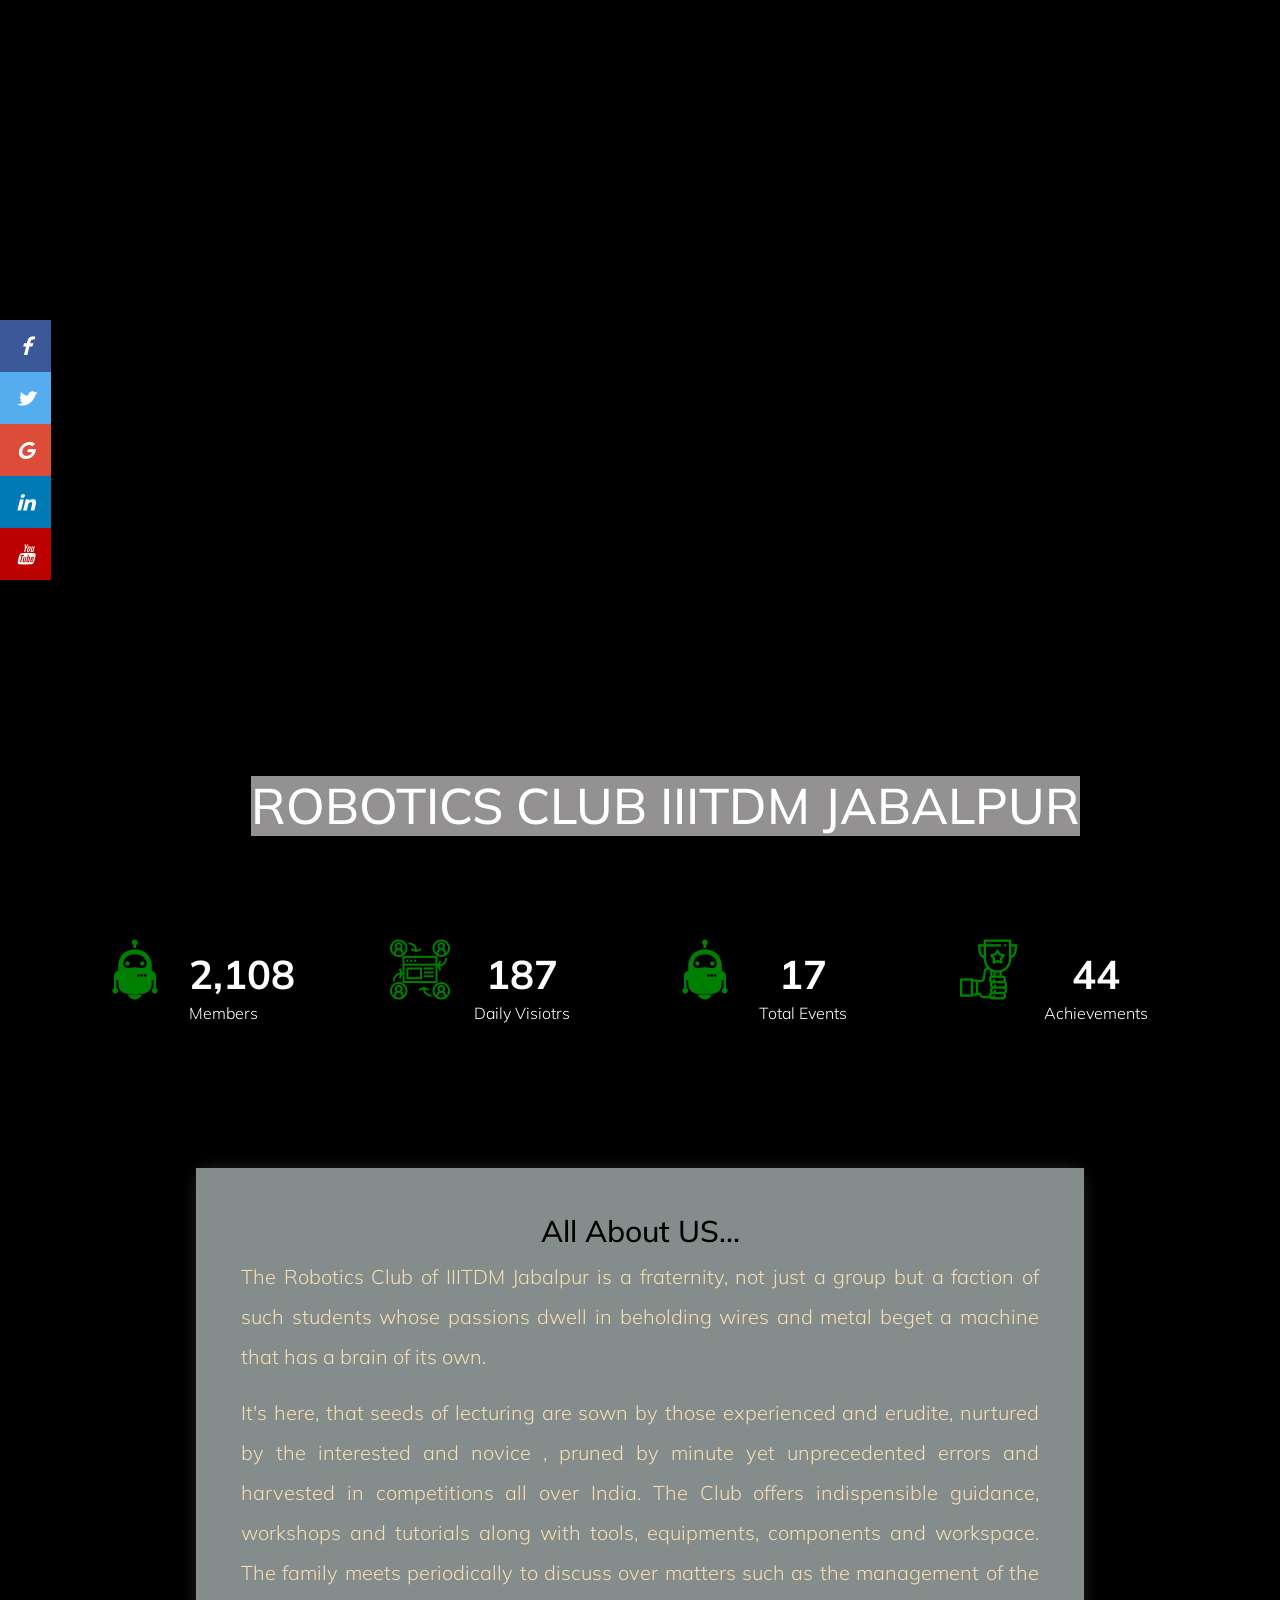
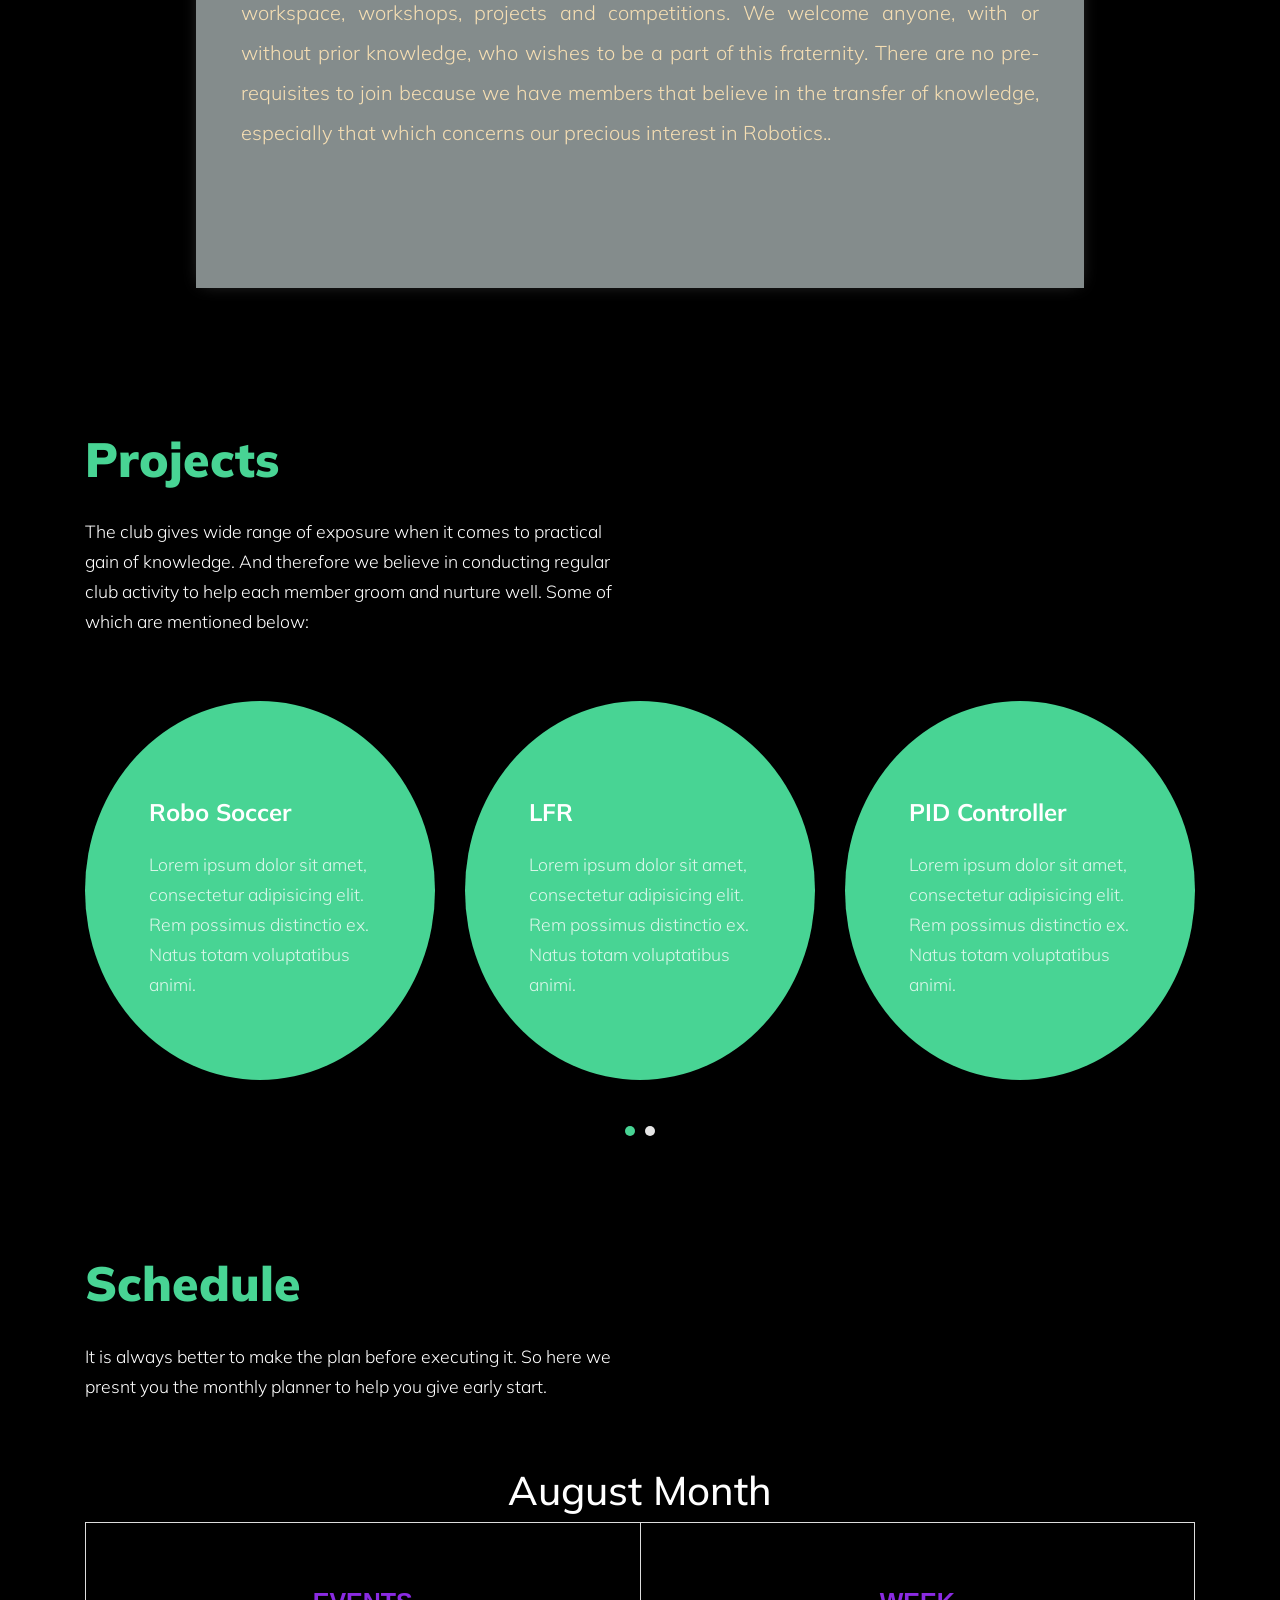
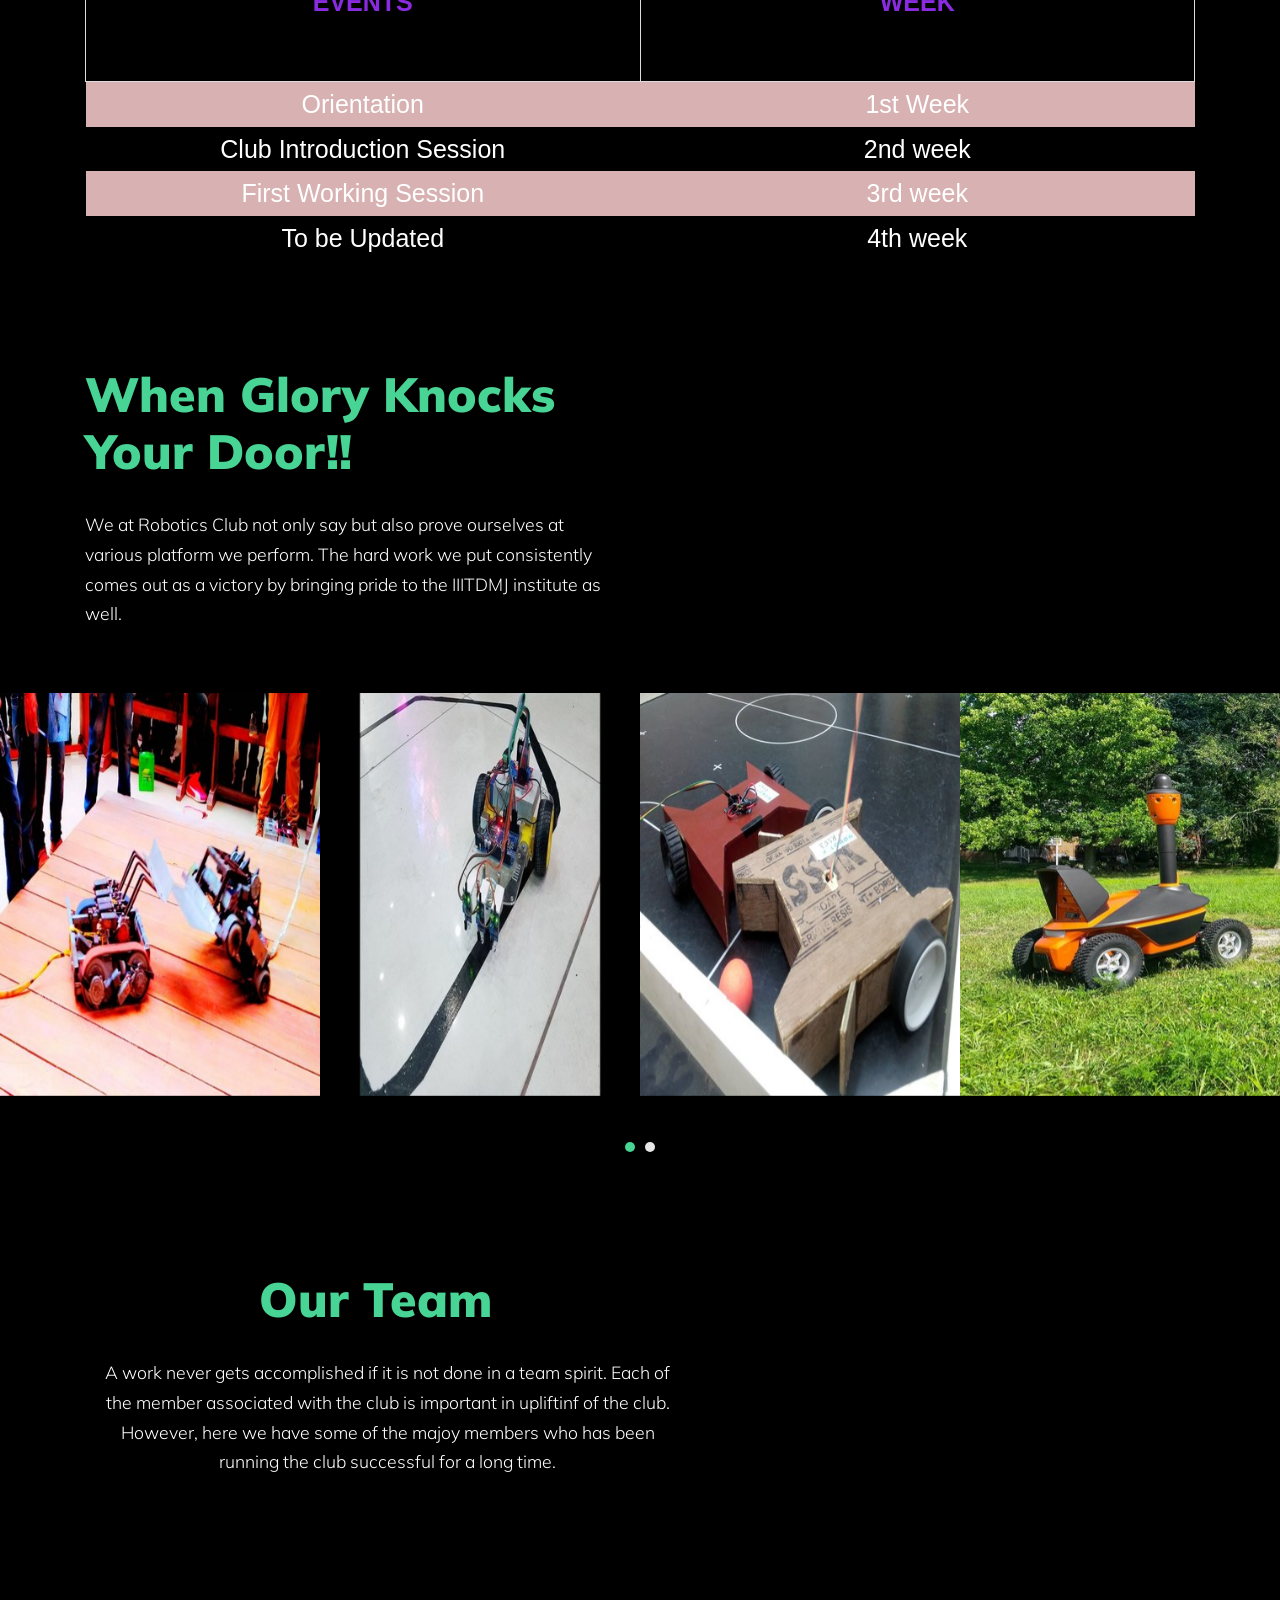
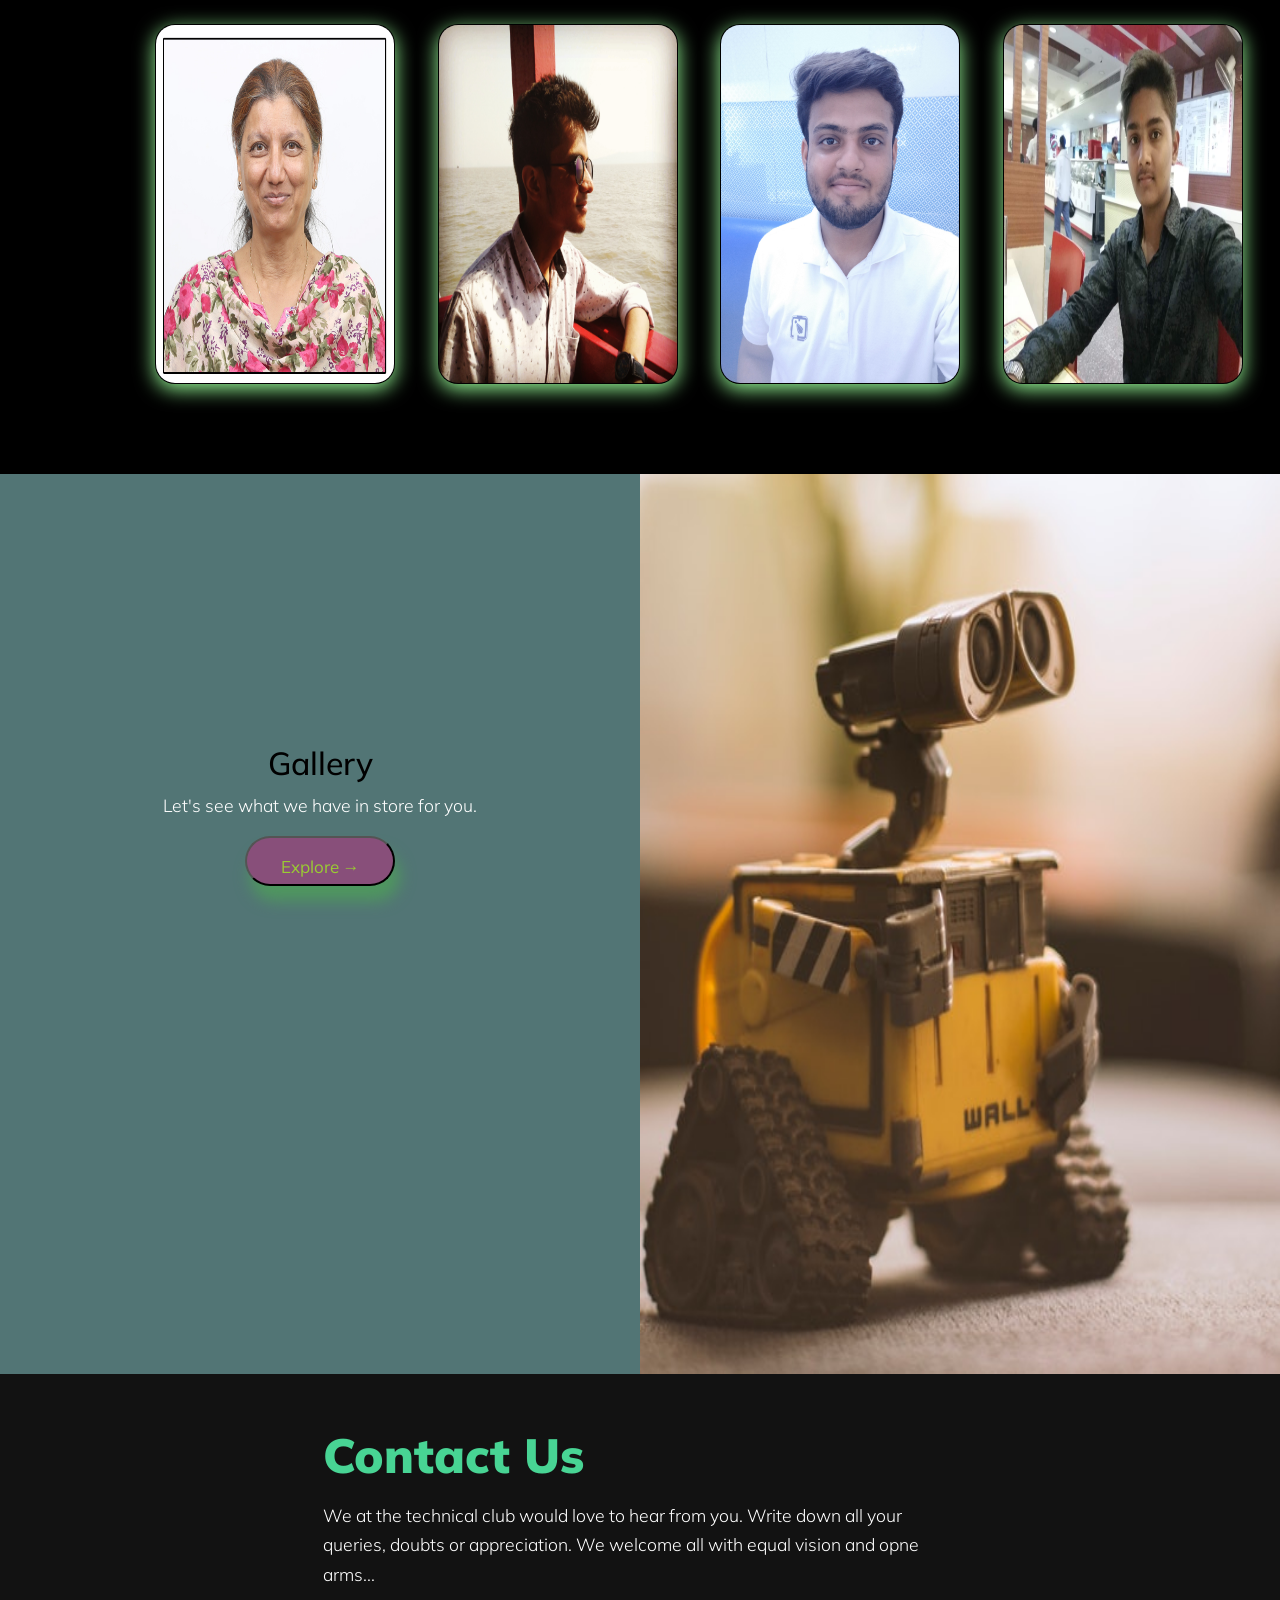
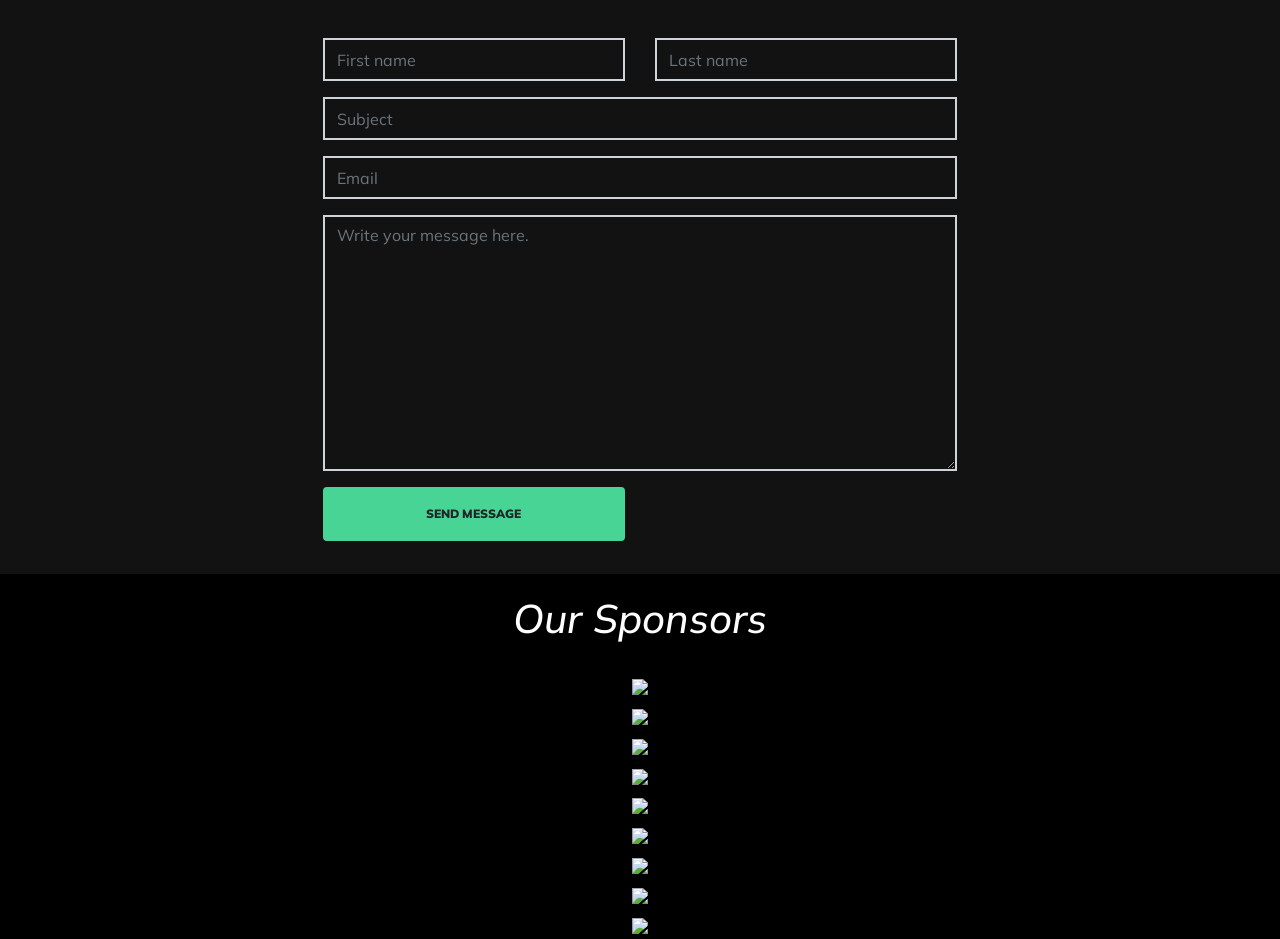
==== commit 60b33dcd: "Update index.html" ====
--- a/index.html
+++ b/index.html
@@ -27,6 +27,9 @@
 
 <!--my own icon dwln-->
 <link rel="stylesheet" href="my-icons-collection/font/flaticon.css">
+
+<!--animated video text of home pg-->
+<script src="https://cdnjs.cloudflare.com/ajax/libs/animejs/2.0.2/anime.min.js"></script>
 
 </head>
 
@@ -54,9 +57,7 @@
     </button>
     <div class="collapse navbar-collapse" id="navbarNav">
       <ul class="navbar-nav">
-        <li class="nav-item">
-          <a class="nav-link" href="#home-section">Home <span class="sr-only">(current)</span></a>
-        </li>
+
         <li class="nav-item">
           <a class="nav-link" href="#project-section">Projects</a>
         </li>
@@ -94,9 +95,12 @@
 
       </div>
       <div class="content">
-
-        <h1 align="center"><b>ROBOTICS CLUB IIITDM JABALPUR</b></h1>
-        
+        <h1 class="ml15">
+          <span class="word">ROBOTICS</span>
+          <span class="word">CLUB</span>
+          <span class="word">IIITDM</span>
+          <span class="word">JABALPUR</span>
+        </h1>
 
       </div>
     </div>
@@ -748,7 +752,7 @@
 
                 <li><a href="https://www.linkedin.com/in/ayush-gupta-a375ab171"><i class="fab fa-linkedin" aria-hidden="true"></i></a></li>
 
-                <li><a href="tel:"><i class="fas fa-phone"  aria-hidden="true"></i></a></li>
+                <li><a href="tel:+919519161620"><i class="fas fa-phone"  aria-hidden="true"></i></a></li>
               </ul>
 
               </div>
